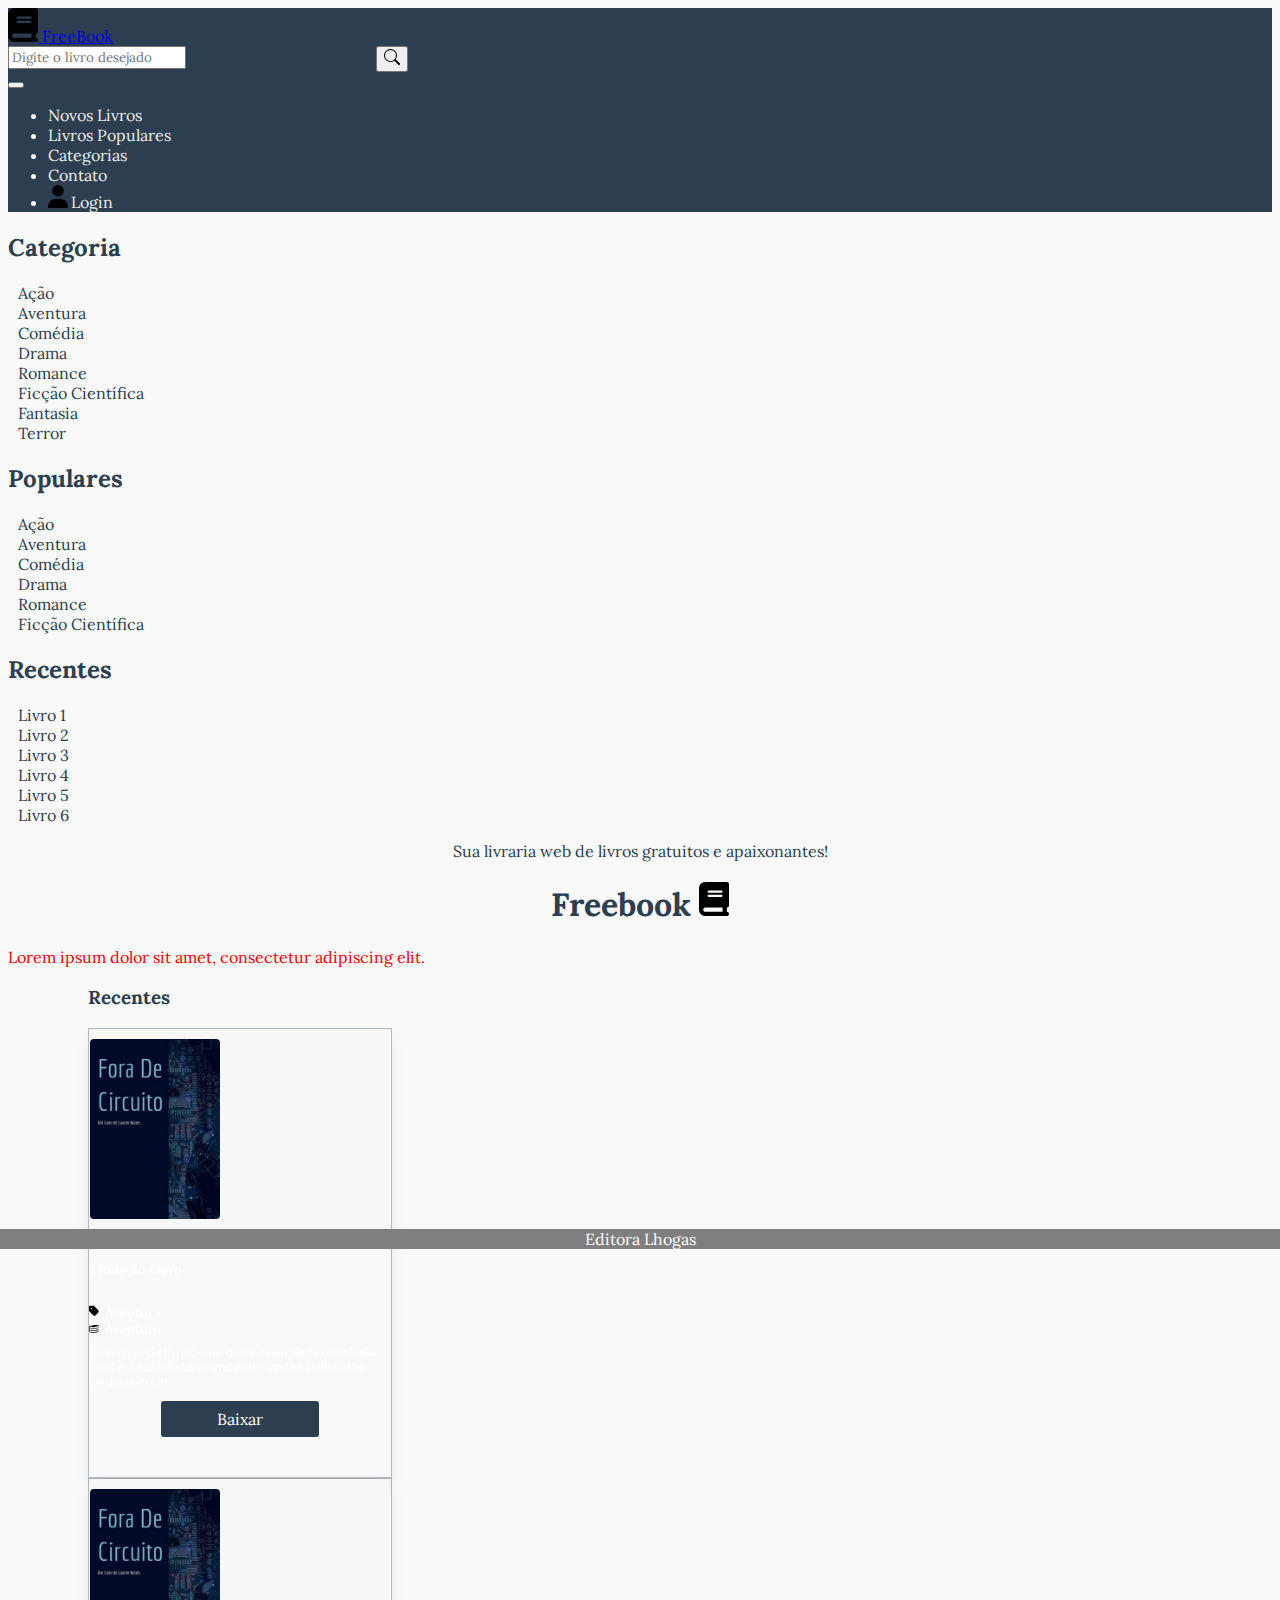
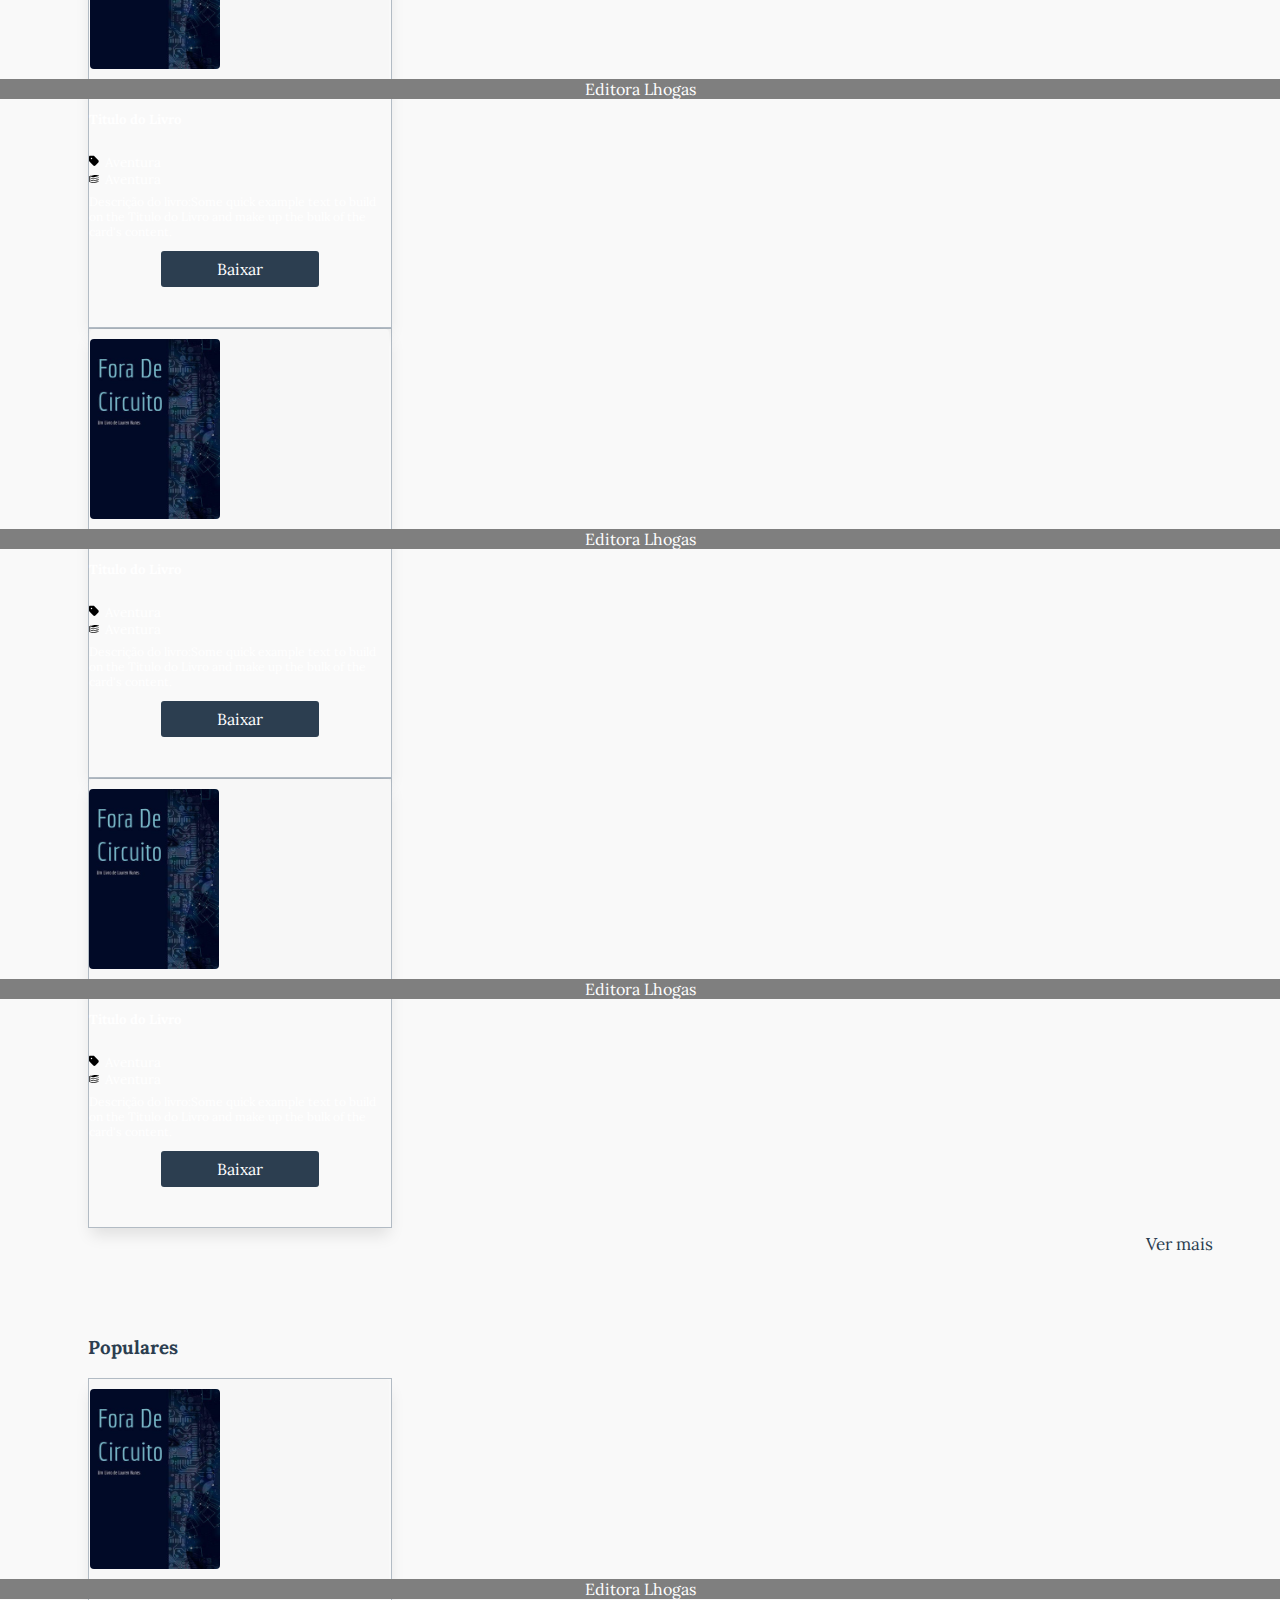
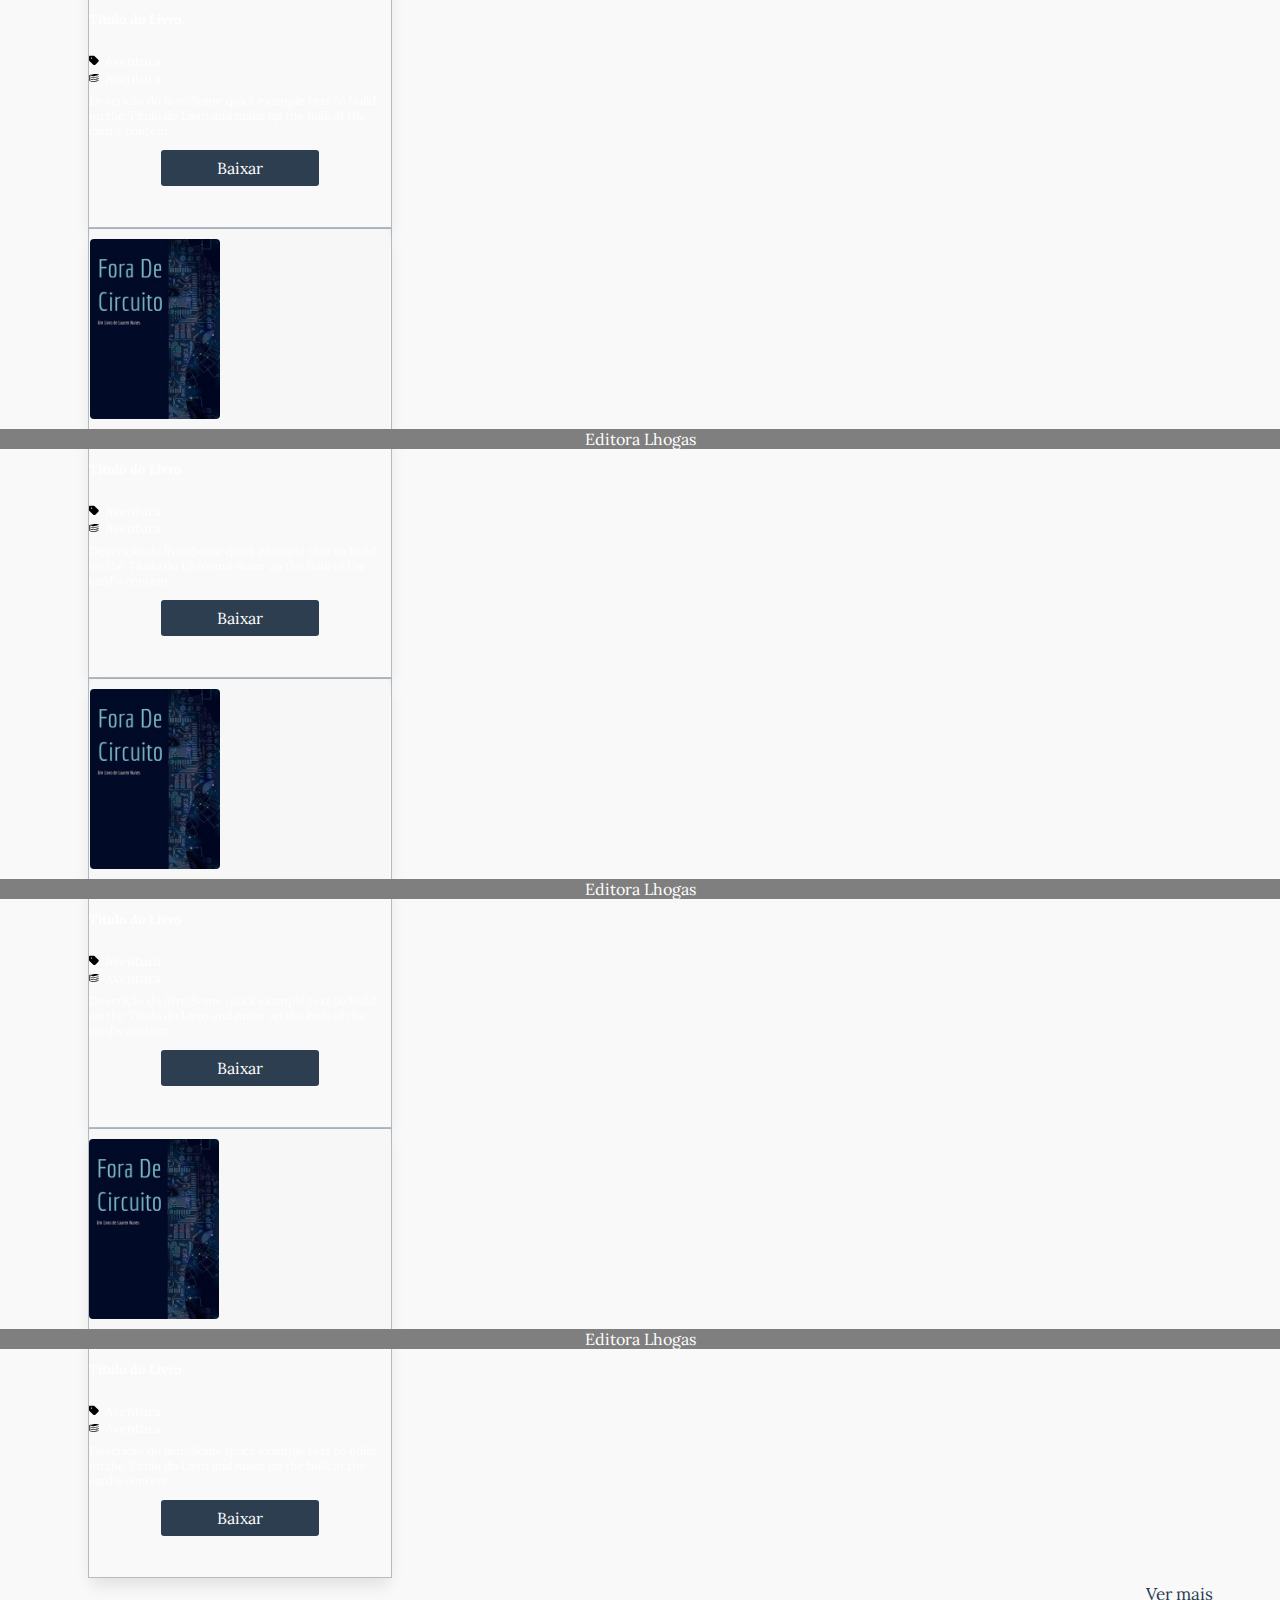
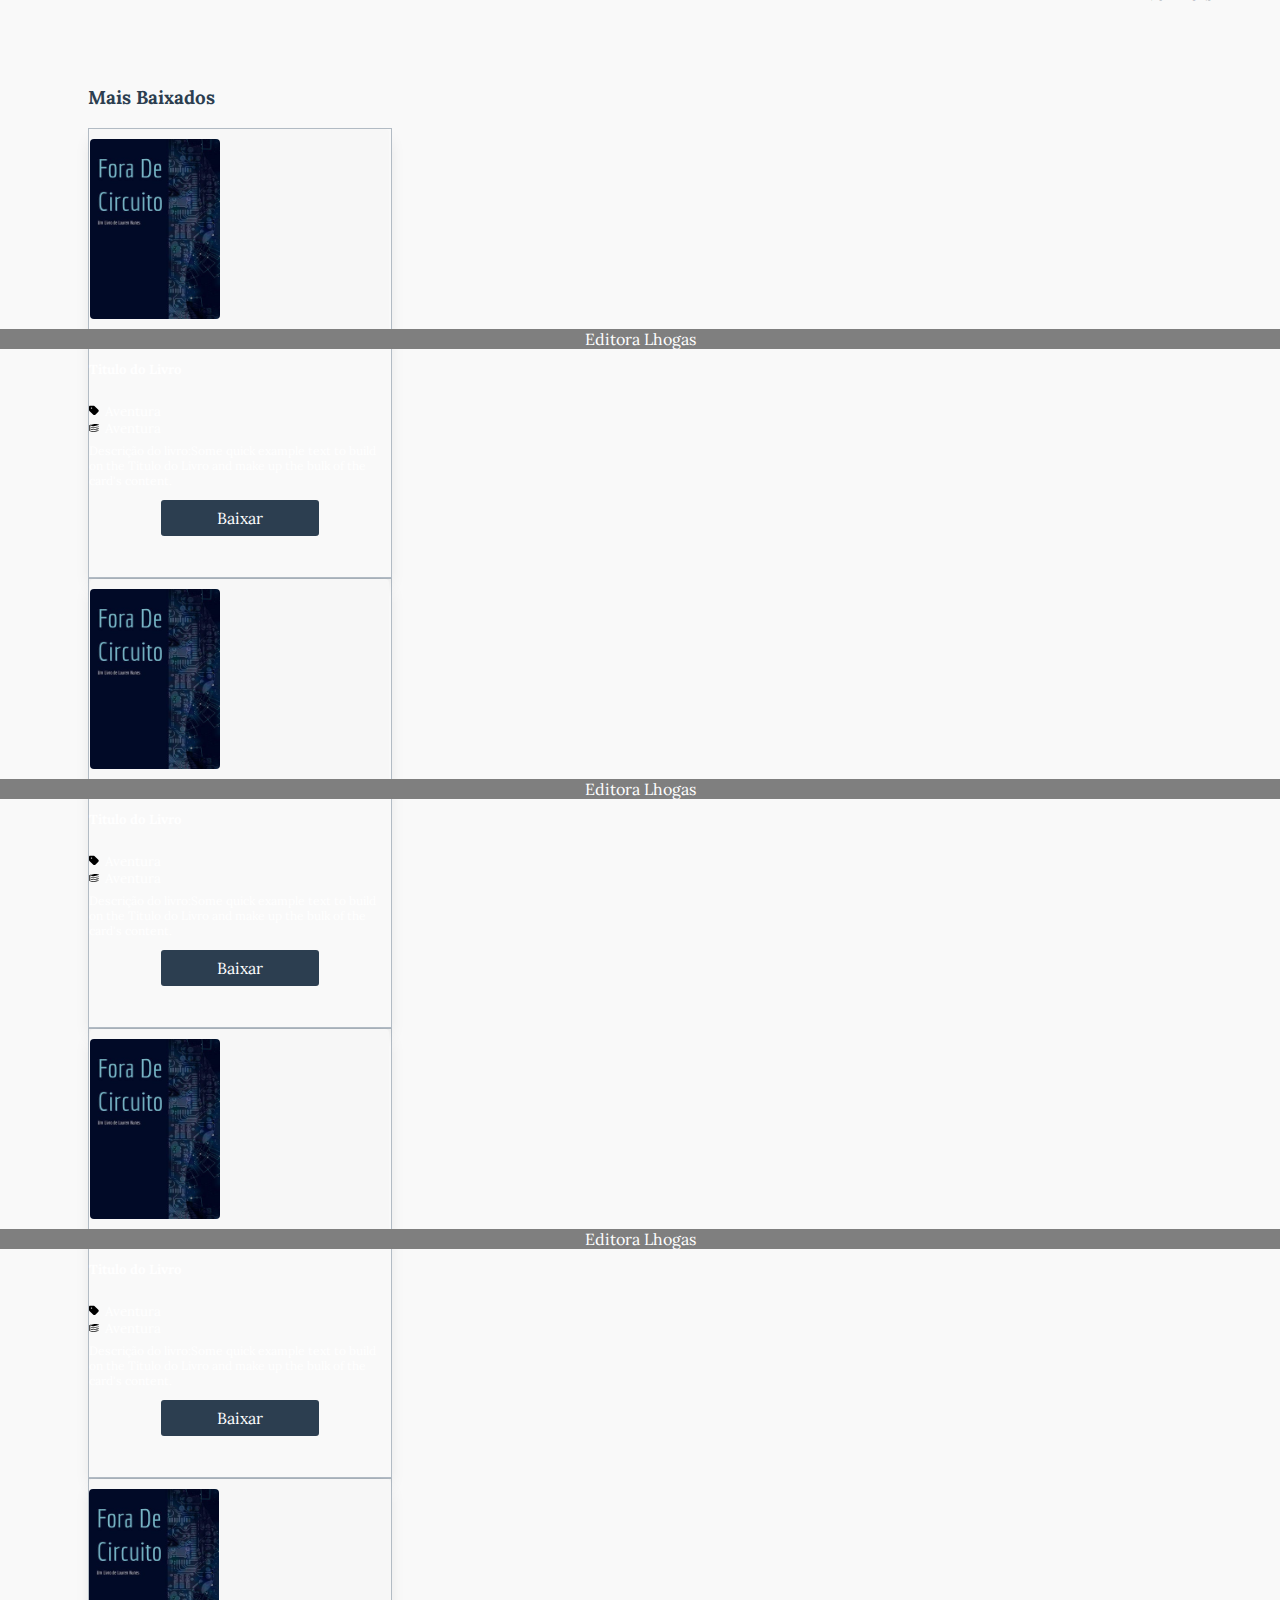
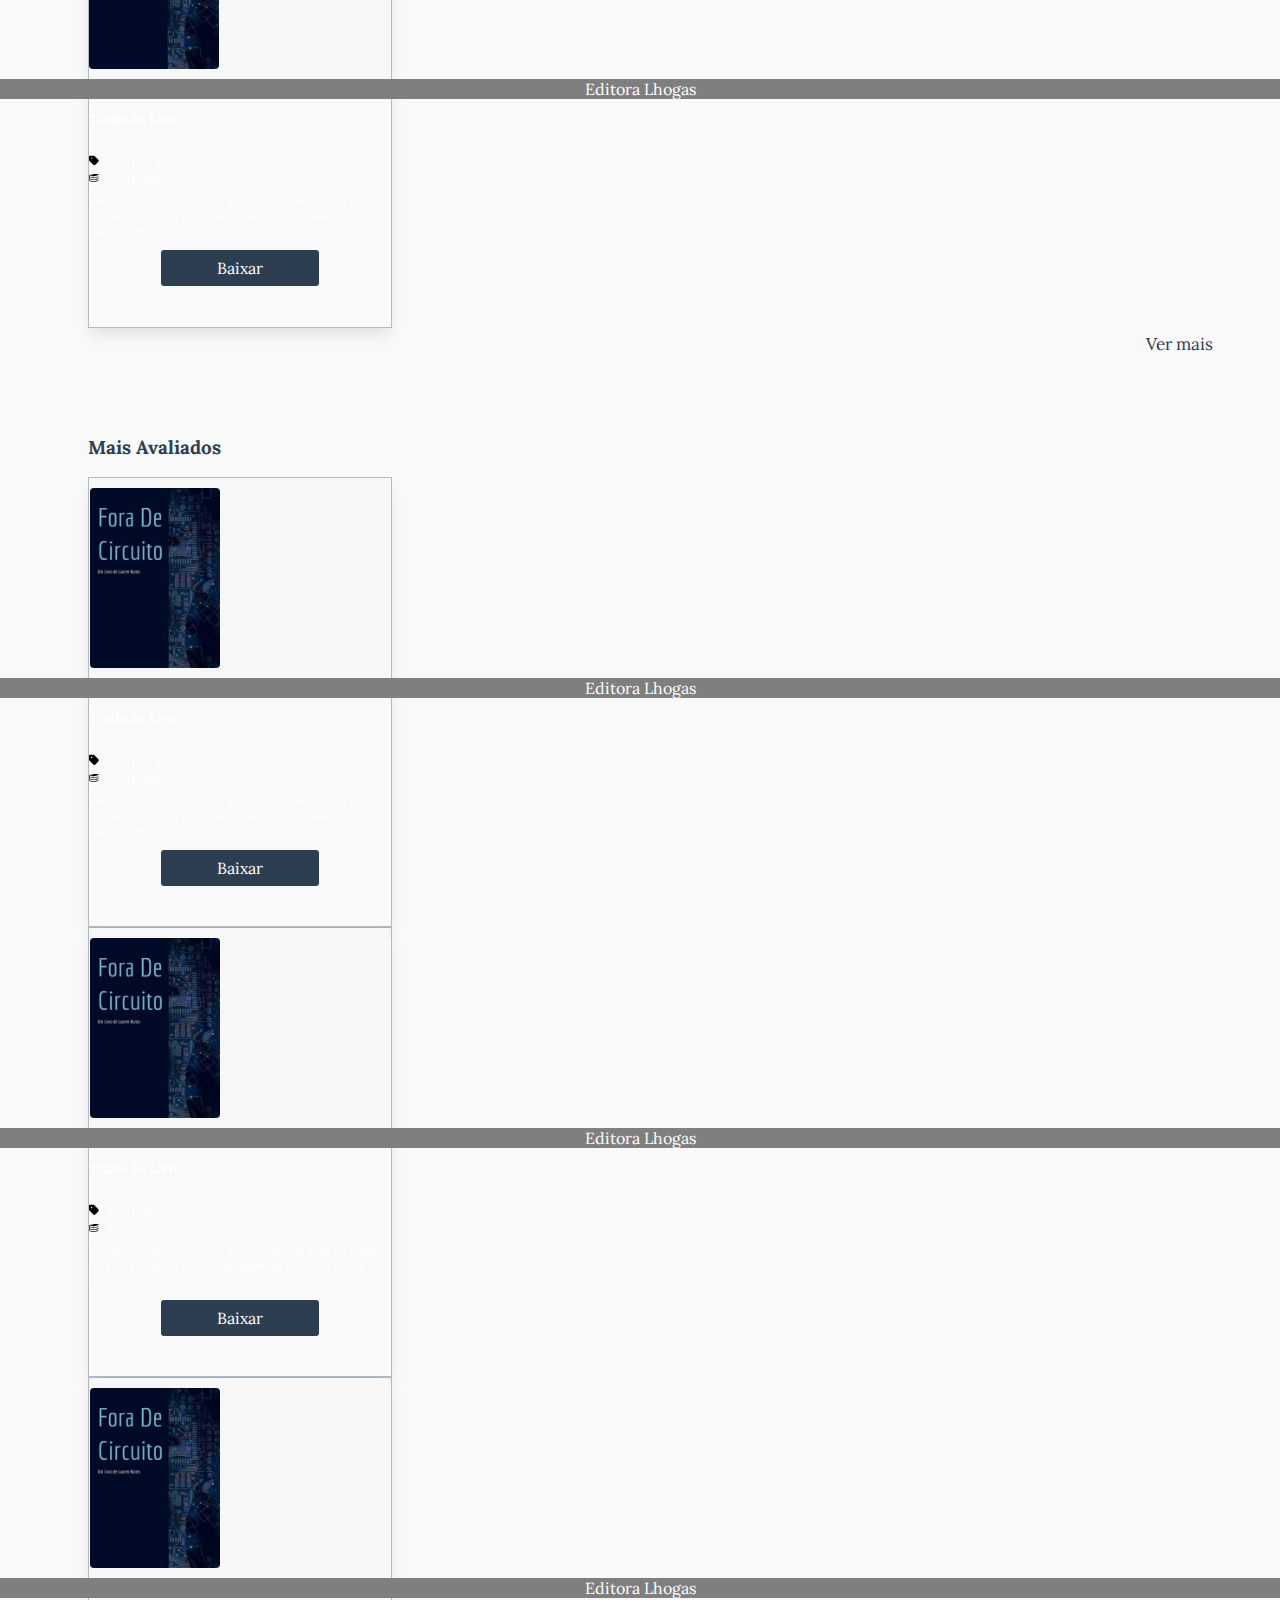
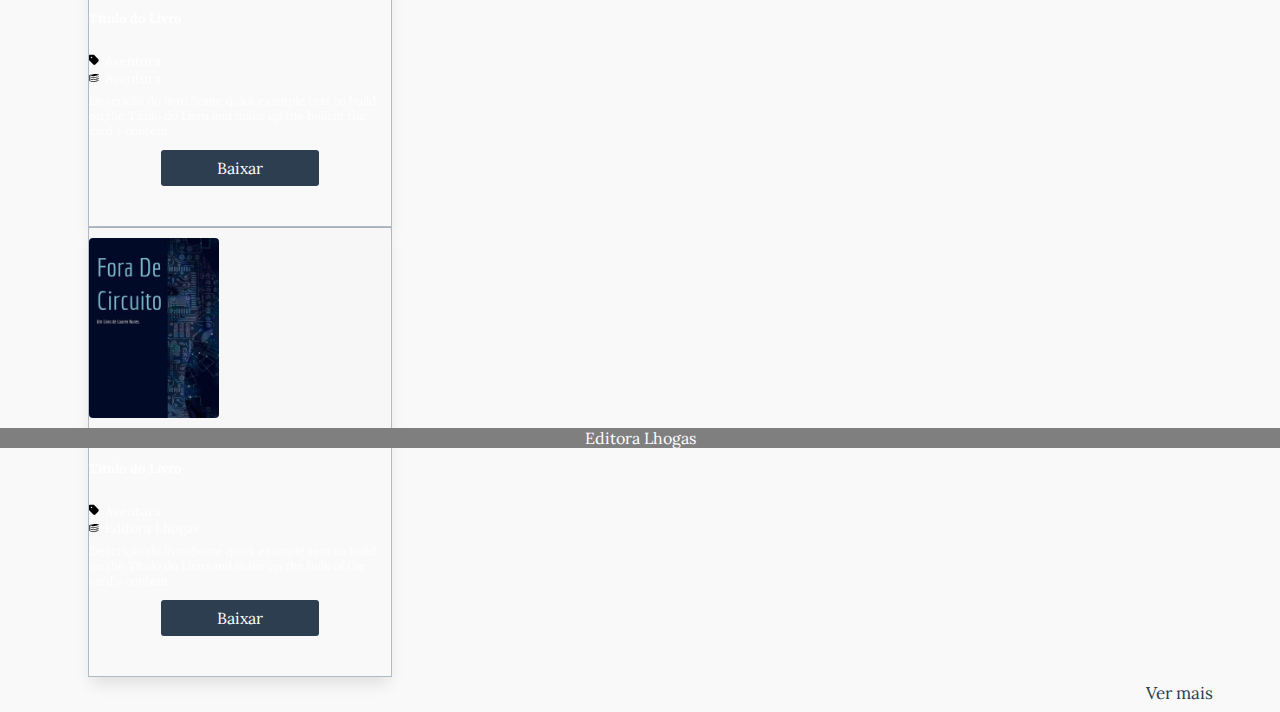
==== index.html @ 87b91952 "ajustando os cards e sessions" ====
<!DOCTYPE html>
<html lang="pt-br">
<head>
  <meta charset="UTF-8">
  <meta http-equiv="X-UA-Compatible" content="IE=edge">
  <meta name="viewport" content="width=device-width, initial-scale=1.0">
  <link rel="preconnect" href="https://fonts.googleapis.com">
  <link rel="preconnect" href="https://fonts.gstatic.com" crossorigin>
  <link href="https://fonts.googleapis.com/css2?family=Lora:wght@400;500;700&display=swap" rel="stylesheet">
  <link href="https://cdn.jsdelivr.net/npm/bootstrap@5.3.0/dist/css/bootstrap.min.css" rel="stylesheet" integrity="sha384-9ndCyUaIbzAi2FUVXJi0CjmCapSmO7SnpJef0486qhLnuZ2cdeRhO02iuK6FUUVM" crossorigin="anonymous">
  <link rel="stylesheet" href="css/style.css">
  <link rel="stylesheet" href="path/to/font-awesome/css/font-awesome.min.css">
  <title>FreeBook</title>
</head>
<body>
    <header>
      <nav class="navbar navbar-expand-lg" style="color: red;">
        <div class="container-fluid d-flex">
            <a class="navbar-brand" href="#"><img src="assets/book-solid.svg" alt="Logo FreeBook" id="logoFreeBook"> FreeBook</a>
            <form class="d-flex" role="search">
              <input class="form-control col-md-2" type="text" placeholder="Digite o livro desejado" aria-label="Search">
              <button class="btn" type="submit"><img src="assets/search.svg" alt="" class="mb-1"></button>
            </form>
            <button class="navbar-toggler" type="button" data-bs-toggle="collapse" data-bs-target="#navbarSupportedContent" aria-controls="navbarSupportedContent" aria-expanded="false" aria-label="Toggle navigation">
              <span class="navbar-toggler-icon"></span>
            </button>
            <div class="collapse navbar-collapse justify-content-between" id="navbarSupportedContent">
              <ul class="navbar-nav d-flex align-items-center">
                <li class="nav-item">
                  <a class="nav-link active" aria-current="page" href="#">Novos Livros</a>
                </li>
                <li class="nav-item">
                  <a class="nav-link active" aria-current="page" href="#">Livros Populares</a>
                </li>
                <li class="nav-item">
                  <a class="nav-link active" aria-current="page" href="#">Categorias</a>
                </li>
                <li class="nav-item">
                  <a class="nav-link active" aria-current="page" href="#">Contato</a>
                </li>
                <li class="nav-item">
                  <a class="nav-link active d-flex align-items-center" aria-current="page" href="#"><img src="assets/user-solid.svg" alt="" id="login-iconNav">Login</a></a>
                </li>
              </ul>
            </div>
        </div>
      </nav>
    </header>
    <div class="container-fluid">
      <div class="row">
        <div class="col-md-1">
          <!-- Lista no lado direito -->
          <h2>Categoria</h2>
          <ul class="" style="padding-left:10px;text-decoration:none;list-style-type:none">
            <li class=""><a href="">Ação</a></li>
            <li class=""><a href="">Aventura</a></li>
            <li class=""><a href="">Comédia</a></li>
            <li class=""><a href="">Drama</a></li>
            <li class=""><a href="">Romance</a></li>
            <li class=""><a href="">Ficção Científica</a></li>
            <li class=""><a href="">Fantasia</a></li>
            <li class=""><a href="">Terror</a></li>
          </ul>
          <h2>Populares</h2>
          <ul class="" style="padding-left:10px;text-decoration:none;list-style-type:none">
            <li class=""><a href="">Ação</a></li>
            <li class=""><a href="">Aventura</a></li>
            <li class=""><a href="">Comédia</a></li>
            <li class=""><a href="">Drama</a></li>
            <li class=""><a href="">Romance</a></li>
            <li class=""><a href="">Ficção Científica</a></li>
          </ul>
          <h2>Recentes</h2>
          <ul class="" style="padding-left:10px;text-decoration:none;list-style-type:none">
            <li class=""><a href="">Livro 1</a></li>
            <li class=""><a href="">Livro 2</a></li>
            <li class=""><a href="">Livro 3</a></li>
            <li class=""><a href="">Livro 4</a></li>
            <li class=""><a href="">Livro 5</a></li>
            <li class=""><a href="">Livro 6</a></li>
          </ul>
        </div>
        <div class="col-md-11 ">
          <!-- Conteúdo no meio da tela -->
          <p style="color:#2C3E50;text-align: center; margin-top: 10px;">Sua livraria web de livros gratuitos e apaixonantes!</p>
          <h1 style="color:#2C3E50;text-align: center;">Freebook <img src="assets/book-solid.svg" alt="Logo FreeBook" id="logoFreeBook"></h1>
          <p style="color:red;">Lorem ipsum dolor sit amet, consectetur adipiscing elit.</p>
          <div class="row" style="margin-left: 5rem; margin-bottom: 5rem;">
            <h3 style="color:#2C3E50;">Recentes</h3>
            <div class="col-xl-3 col-lg-3 col-md-4 col-sm-12">
              <div class="card" style="width: 18.86rem;height:28rem;box-shadow: 0px 10px 15px -3px rgba(0,0,0,0.1);border: 1px solid #54697e6e;">
                <div style="width: 8rem;margin: 0 auto;" class="card-container-img ">
                  <a href="" class="mx-auto">
                    <img src="assets/media_185cb84ecbce048cdc76d91c069fe151e12a98df2.jpeg" class="img-card card-img-top" alt="..." >
                    </a>
                </div>
                <div>
                  <span class="editora-card">Editora Lhogas</span>
                </div>  
                <div class="card-body">
                  <h5 class="card-title">Titulo do Livro</h5>
                  <small><img src="assets/tag-solid.svg" alt="" style="width: 10px;margin-right: 2px;"> Aventura</small>
                  <small style="display: inherit;"><img src="assets/livros-empilhados.svg" alt="" style="width: 10px;margin-right: 2px;"> Aventura</small>
                  <p class="card-text">Descrição do livro:Some quick example text to build on the Titulo do Livro and make up the bulk of the card's content.</p>
                </div>
                <div>
                  <p class="btn-visitar-livro"><a href="">Baixar</a></p>
                </div>
              </div>
            </div>
            <div class="col-xl-3 col-lg-3 col-md-4 col-sm-12">
              <div class="card" style="width: 18.86rem;height:28rem;box-shadow: 0px 10px 15px -3px rgba(0,0,0,0.1);border: 1px solid #54697e6e;">
                <div style="width: 8rem;margin: 0 auto;" class="card-container-img ">
                  <a href="" class="mx-auto">
                    <img src="assets/media_185cb84ecbce048cdc76d91c069fe151e12a98df2.jpeg" class="img-card card-img-top" alt="..." >
                    </a>
                </div>
                <div>
                  <span class="editora-card">Editora Lhogas</span>
                </div>  
                <div class="card-body">
                  <h5 class="card-title">Titulo do Livro</h5>
                  <small><img src="assets/tag-solid.svg" alt="" style="width: 10px;margin-right: 2px;"> Aventura</small>
                  <small style="display: inherit;"><img src="assets/livros-empilhados.svg" alt="" style="width: 10px;margin-right: 2px;"> Aventura</small>
                  <p class="card-text">Descrição do livro:Some quick example text to build on the Titulo do Livro and make up the bulk of the card's content.</p>
                </div>
                <div>
                  <p class="btn-visitar-livro"><a href="">Baixar</a></p>
                </div>
              </div>
            </div>
            <div class="col-xl-3 col-lg-3 col-md-4 col-sm-12">
              <div class="card" style="width: 18.86rem;height:28rem;box-shadow: 0px 10px 15px -3px rgba(0,0,0,0.1);border: 1px solid #54697e6e;">
                <div style="width: 8rem;margin: 0 auto;" class="card-container-img ">
                  <a href="" class="mx-auto">
                    <img src="assets/media_185cb84ecbce048cdc76d91c069fe151e12a98df2.jpeg" class="img-card card-img-top" alt="..." >
                    </a>
                </div>
                <div>
                  <span class="editora-card">Editora Lhogas</span>
                </div>  
                <div class="card-body">
                  <h5 class="card-title">Titulo do Livro</h5>
                  <small><img src="assets/tag-solid.svg" alt="" style="width: 10px;margin-right: 2px;"> Aventura</small>
                  <small style="display: inherit;"><img src="assets/livros-empilhados.svg" alt="" style="width: 10px;margin-right: 2px;"> Aventura</small>
                  <p class="card-text">Descrição do livro:Some quick example text to build on the Titulo do Livro and make up the bulk of the card's content.</p>
                </div>
                <div>
                  <p class="btn-visitar-livro"><a href="">Baixar</a></p>
                </div>
              </div>
            </div>
            <div class="col-xl-3 col-lg-3 col-md-4 col-sm-12">
              <div class="card" style="width: 18.86rem;height:28rem;box-shadow: 0px 10px 15px -3px rgba(0,0,0,0.1);border: 1px solid #54697e6e;">
                <div  class="card-container-img ">
                  <a href="" class="mx-auto">
                    <img src="assets/media_185cb84ecbce048cdc76d91c069fe151e12a98df2.jpeg" class="img-card card-img-top" alt="..." >
                    </a>
                </div>
                <div>
                  <span class="editora-card">Editora Lhogas</span>
                </div>  
                <div class="card-body">
                  <h5 class="card-title">Titulo do Livro</h5>
                  <small><img src="assets/tag-solid.svg" alt="" style="width: 10px;margin-right: 2px;"> Aventura</small>
                  <small style="display: inherit;"><img src="assets/livros-empilhados.svg" alt="" style="width: 10px;margin-right: 2px;"> Aventura</small>
                  <p class="card-text">Descrição do livro:Some quick example text to build on the Titulo do Livro and make up the bulk of the card's content.</p>
                </div>
                <div>
                  <p class="btn-visitar-livro"><a href="">Baixar</a></p>
                </div>
              </div>
            </div>
            <div style="width: 95%;display:flex;justify-content: end;margin-top:5px">
              <a href="" class="ver-mais-livros">Ver mais</a>
            </div>
          </div>
          <div class="row" style="margin-left: 5rem; margin-top:5rem">
            <h3 style="color:#2C3E50;">Populares</h3>
            <div class="col-xl-3 col-lg-3 col-md-4 col-sm-12">
              <div class="card" style="width: 18.86rem;height:28rem;box-shadow: 0px 10px 15px -3px rgba(0,0,0,0.1);border: 1px solid #54697e6e;">
                <div style="width: 8rem;margin: 0 auto;" class="card-container-img ">
                  <a href="" class="mx-auto">
                    <img src="assets/media_185cb84ecbce048cdc76d91c069fe151e12a98df2.jpeg" class="img-card card-img-top" alt="..." >
                    </a>
                </div>
                <div>
                  <span class="editora-card">Editora Lhogas</span>
                </div>  
                <div class="card-body">
                  <h5 class="card-title">Titulo do Livro</h5>
                  <small><img src="assets/tag-solid.svg" alt="" style="width: 10px;margin-right: 2px;"> Aventura</small>
                  <small style="display: inherit;"><img src="assets/livros-empilhados.svg" alt="" style="width: 10px;margin-right: 2px;"> Aventura</small>
                  <p class="card-text">Descrição do livro:Some quick example text to build on the Titulo do Livro and make up the bulk of the card's content.</p>
                </div>
                <div>
                  <p class="btn-visitar-livro"><a href="">Baixar</a></p>
                </div>
              </div>
            </div>
            <div class="col-xl-3 col-lg-3 col-md-4 col-sm-12">
              <div class="card" style="width: 18.86rem;height:28rem;box-shadow: 0px 10px 15px -3px rgba(0,0,0,0.1);border: 1px solid #54697e6e;">
                <div style="width: 8rem;margin: 0 auto;" class="card-container-img ">
                  <a href="" class="mx-auto">
                    <img src="assets/media_185cb84ecbce048cdc76d91c069fe151e12a98df2.jpeg" class="img-card card-img-top" alt="..." >
                    </a>
                </div>
                <div>
                <span class="editora-card">Editora Lhogas</span>
                </div>  
                <div class="card-body">
                  <h5 class="card-title">Titulo do Livro</h5>
                  <small><img src="assets/tag-solid.svg" alt="" style="width: 10px;margin-right: 2px;"> Aventura</small>
                  <small style="display: inherit;"><img src="assets/livros-empilhados.svg" alt="" style="width: 10px;margin-right: 2px;"> Aventura</small>
                  <p class="card-text">Descrição do livro:Some quick example text to build on the Titulo do Livro and make up the bulk of the card's content.</p>
                </div>
                <div>
                  <p class="btn-visitar-livro"><a href="">Baixar</a></p>
                </div>
              </div>
            </div>
            <div class="col-xl-3 col-lg-3 col-md-4 col-sm-12">
              <div class="card" style="width: 18.86rem;height:28rem;box-shadow: 0px 10px 15px -3px rgba(0,0,0,0.1);border: 1px solid #54697e6e;">
                <div style="width: 8rem;margin: 0 auto;" class="card-container-img ">
                  <a href="" class="mx-auto">
                    <img src="assets/media_185cb84ecbce048cdc76d91c069fe151e12a98df2.jpeg" class="img-card card-img-top" alt="..." >
                    </a>
                </div>
                <div>
                  <span class="editora-card">Editora Lhogas</span>
                </div>  
                <div class="card-body">
                  <h5 class="card-title">Titulo do Livro</h5>
                  <small><img src="assets/tag-solid.svg" alt="" style="width: 10px;margin-right: 2px;"> Aventura</small>
                  <small style="display: inherit;"><img src="assets/livros-empilhados.svg" alt="" style="width: 10px;margin-right: 2px;"> Aventura</small>
                  <p class="card-text">Descrição do livro:Some quick example text to build on the Titulo do Livro and make up the bulk of the card's content.</p>
                </div>
                <div>
                  <p class="btn-visitar-livro"><a href="">Baixar</a></p>
                </div>
              </div>
            </div>
            <div class="col-xl-3 col-lg-3 col-md-4 col-sm-12">
              <div class="card" style="width: 18.86rem;height:28rem;box-shadow: 0px 10px 15px -3px rgba(0,0,0,0.1);border: 1px solid #54697e6e;">
                <div  class="card-container-img ">
                  <a href="" class="mx-auto">
                    <img src="assets/media_185cb84ecbce048cdc76d91c069fe151e12a98df2.jpeg" class="img-card card-img-top" alt="..." >
                    </a>
                </div>
                <div>
                  <span class="editora-card">Editora Lhogas</span>
                </div>  
                <div class="card-body">
                  <h5 class="card-title">Titulo do Livro</h5>
                  <small><img src="assets/tag-solid.svg" alt="" style="width: 10px;margin-right: 2px;"> Aventura</small>
                  <small style="display: inherit;"><img src="assets/livros-empilhados.svg" alt="" style="width: 10px;margin-right: 2px;"> Aventura</small>
                  <p class="card-text">Descrição do livro:Some quick example text to build on the Titulo do Livro and make up the bulk of the card's content.</p>
                </div>
                <div>
                  <p class="btn-visitar-livro"><a href="">Baixar</a></p>
                </div>
              </div>
            </div>
            <div style="width: 95%;display:flex;justify-content: end;margin-top:5px">
              <a href="" class="ver-mais-livros">Ver mais</a>
            </div>
          </div>
          <div class="row" style="margin-left: 5rem; margin-top:5rem">
            <h3 style="color:#2C3E50;">Mais Baixados</h3>
            <div class="col-xl-3 col-lg-3 col-md-4 col-sm-12">
              <div class="card" style="width: 18.86rem;height:28rem;box-shadow: 0px 10px 15px -3px rgba(0,0,0,0.1);border: 1px solid #54697e6e;">
                <div style="width: 8rem;margin: 0 auto;" class="card-container-img ">
                  <a href="" class="mx-auto">
                    <img src="assets/media_185cb84ecbce048cdc76d91c069fe151e12a98df2.jpeg" class="img-card card-img-top" alt="..." >
                    </a>
                </div>
                <div>
                  <span class="editora-card">Editora Lhogas</span>
                </div>  
                <div class="card-body">
                  <h5 class="card-title">Titulo do Livro</h5>
                  <small><img src="assets/tag-solid.svg" alt="" style="width: 10px;margin-right: 2px;"> Aventura</small>
                  <small style="display: inherit;"><img src="assets/livros-empilhados.svg" alt="" style="width: 10px;margin-right: 2px;"> Aventura</small>
                  <p class="card-text">Descrição do livro:Some quick example text to build on the Titulo do Livro and make up the bulk of the card's content.</p>
                </div>
                <div>
                  <p class="btn-visitar-livro"><a href="">Baixar</a></p>
                </div>
              </div>
            </div>
            <div class="col-xl-3 col-lg-3 col-md-4 col-sm-12">
              <div class="card" style="width: 18.86rem;height:28rem;box-shadow: 0px 10px 15px -3px rgba(0,0,0,0.1);border: 1px solid #54697e6e;">
                <div style="width: 8rem;margin: 0 auto;" class="card-container-img ">
                  <a href="" class="mx-auto">
                    <img src="assets/media_185cb84ecbce048cdc76d91c069fe151e12a98df2.jpeg" class="img-card card-img-top" alt="..." >
                    </a>
                </div>
                <div>
                  <span class="editora-card">Editora Lhogas</span>
                </div>  
                <div class="card-body">
                  <h5 class="card-title">Titulo do Livro</h5>
                  <small><img src="assets/tag-solid.svg" alt="" style="width: 10px;margin-right: 2px;"> Aventura</small>
                  <small style="display: inherit;"><img src="assets/livros-empilhados.svg" alt="" style="width: 10px;margin-right: 2px;"> Aventura</small>
                  <p class="card-text">Descrição do livro:Some quick example text to build on the Titulo do Livro and make up the bulk of the card's content.</p>
                </div>
                <div>
                  <p class="btn-visitar-livro"><a href="">Baixar</a></p>
                </div>
              </div>
            </div>
            <div class="col-xl-3 col-lg-3 col-md-4 col-sm-12">
              <div class="card" style="width: 18.86rem;height:28rem;box-shadow: 0px 10px 15px -3px rgba(0,0,0,0.1);border: 1px solid #54697e6e;">
                <div style="width: 8rem;margin: 0 auto;" class="card-container-img ">
                  <a href="" class="mx-auto">
                    <img src="assets/media_185cb84ecbce048cdc76d91c069fe151e12a98df2.jpeg" class="img-card card-img-top" alt="..." >
                    </a>
                </div>
                <div>
                  <span class="editora-card">Editora Lhogas</span>
                </div>  
                <div class="card-body">
                  <h5 class="card-title">Titulo do Livro</h5>
                  <small><img src="assets/tag-solid.svg" alt="" style="width: 10px;margin-right: 2px;"> Aventura</small>
                  <small style="display: inherit;"><img src="assets/livros-empilhados.svg" alt="" style="width: 10px;margin-right: 2px;"> Aventura</small>
                  <p class="card-text">Descrição do livro:Some quick example text to build on the Titulo do Livro and make up the bulk of the card's content.</p>
                </div>
                <div>
                  <p class="btn-visitar-livro"><a href="">Baixar</a></p>
                </div>
              </div>
            </div>
            <div class="col-xl-3 col-lg-3 col-md-4 col-sm-12">
              <div class="card" style="width: 18.86rem;height:28rem;box-shadow: 0px 10px 15px -3px rgba(0,0,0,0.1);border: 1px solid #54697e6e;">
                <div  class="card-container-img ">
                  <a href="" class="mx-auto">
                    <img src="assets/media_185cb84ecbce048cdc76d91c069fe151e12a98df2.jpeg" class="img-card card-img-top" alt="..." >
                    </a>
                </div>
                <div>
                  <span class="editora-card">Editora Lhogas</span>
                </div>  
                <div class="card-body">
                  <h5 class="card-title">Titulo do Livro</h5>
                  <small><img src="assets/tag-solid.svg" alt="" style="width: 10px;margin-right: 2px;"> Aventura</small>
                  <small style="display: inherit;"><img src="assets/livros-empilhados.svg" alt="" style="width: 10px;margin-right: 2px;"> Aventura</small>
                  <p class="card-text">Descrição do livro:Some quick example text to build on the Titulo do Livro and make up the bulk of the card's content.</p>
                </div>
                <div>
                  <p class="btn-visitar-livro"><a href="">Baixar</a></p>
                </div>
              </div>
            </div>
            <div style="width: 95%;display:flex;justify-content: end;margin-top:5px">
              <a href="" class="ver-mais-livros">Ver mais</a>
            </div>
          </div>
          <div class="row" style="margin-left: 5rem; margin-top:5rem">
            <h3 style="color:#2C3E50;">Mais Avaliados</h3>
            <div class="col-xl-3 col-lg-3 col-md-4 col-sm-12">
              <div class="card" style="width: 18.86rem;height:28rem;box-shadow: 0px 10px 15px -3px rgba(0,0,0,0.1);border: 1px solid #54697e6e;">
                <div style="width: 8rem;margin: 0 auto;" class="card-container-img ">
                  <a href="" class="mx-auto">
                    <img src="assets/media_185cb84ecbce048cdc76d91c069fe151e12a98df2.jpeg" class="img-card card-img-top" alt="..." >
                    </a>
                </div>
                <div>
                  <span class="editora-card">Editora Lhogas</span>
                </div>  
                <div class="card-body">
                  <h5 class="card-title">Titulo do Livro</h5>
                  <small><img src="assets/tag-solid.svg" alt="" style="width: 10px;margin-right: 2px;"> Aventura</small>
                  <small style="display: inherit;"><img src="assets/livros-empilhados.svg" alt="" style="width: 10px;margin-right: 2px;"> Aventura</small>
                  <p class="card-text">Descrição do livro:Some quick example text to build on the Titulo do Livro and make up the bulk of the card's content.</p>
                </div>
                <div>
                  <p class="btn-visitar-livro"><a href="">Baixar</a></p>
                </div>
              </div>
            </div>
            <div class="col-xl-3 col-lg-3 col-md-4 col-sm-12">
              <div class="card" style="width: 18.86rem;height:28rem;box-shadow: 0px 10px 15px -3px rgba(0,0,0,0.1);border: 1px solid #54697e6e;">
                <div style="width: 8rem;margin: 0 auto;" class="card-container-img ">
                  <a href="" class="mx-auto">
                    <img src="assets/media_185cb84ecbce048cdc76d91c069fe151e12a98df2.jpeg" class="img-card card-img-top" alt="..." >
                    </a>
                </div>
                <div>
                  <span class="editora-card">Editora Lhogas</span>
                </div>  
                <div class="card-body">
                  <h5 class="card-title">Titulo do Livro</h5>
                  <small><img src="assets/tag-solid.svg" alt="" style="width: 10px;margin-right: 2px;"> Aventura</small>
                  <small style="display: inherit;"><img src="assets/livros-empilhados.svg" alt="" style="width: 10px;margin-right: 2px;"> Aventura</small>
                  <p class="card-text">Descrição do livro:Some quick example text to build on the Titulo do Livro and make up the bulk of the card's content.</p>
                </div>
                <div>
                  <p class="btn-visitar-livro"><a href="">Baixar</a></p>
                </div>
              </div>
            </div>
            <div class="col-xl-3 col-lg-3 col-md-4 col-sm-12">
              <div class="card" style="width: 18.86rem;height:28rem;box-shadow: 0px 10px 15px -3px rgba(0,0,0,0.1);border: 1px solid #54697e6e;">
                <div style="width: 8rem;margin: 0 auto;" class="card-container-img ">
                  <a href="" class="mx-auto">
                    <img src="assets/media_185cb84ecbce048cdc76d91c069fe151e12a98df2.jpeg" class="img-card card-img-top" alt="..." >
                    </a>
                </div>
                <div>
                  <span class="editora-card">Editora Lhogas</span>
                </div>  
                <div class="card-body">
                  <h5 class="card-title">Titulo do Livro</h5>
                  <small><img src="assets/tag-solid.svg" alt="" style="width: 10px;margin-right: 2px;"> Aventura</small>
                  <small style="display: inherit;"><img src="assets/livros-empilhados.svg" alt="" style="width: 10px;margin-right: 2px;"> Aventura</small>
                  <p class="card-text">Descrição do livro:Some quick example text to build on the Titulo do Livro and make up the bulk of the card's content.</p>
                </div>
                <div>
                  <p class="btn-visitar-livro"><a href="">Baixar</a></p>
                </div>
              </div>
            </div>
            <div class="col-xl-3 col-lg-3 col-md-4 col-sm-12">
              <div class="card" style="width: 18.86rem;height:28rem;box-shadow: 0px 10px 15px -3px rgba(0,0,0,0.1);border: 1px solid #54697e6e;">
                <div  class="card-container-img ">
                  <a href="" class="mx-auto">
                    <img src="assets/media_185cb84ecbce048cdc76d91c069fe151e12a98df2.jpeg" class="img-card card-img-top" alt="..." >
                    </a>
                </div>
                <div>
                  <span class="editora-card">Editora Lhogas</span>
                </div>  
                <div class="card-body">
                  <h5 class="card-title">Titulo do Livro</h5>
                  <div>
                    <small><img src="assets/tag-solid.svg" alt="" style="width: 10px;margin-right: 2px;"> Aventura</small>
                    <small style="display: inherit;"><img src="assets/livros-empilhados.svg" alt="" style="width: 10px;margin-right: 2px;"> Editora Lhogas</small>
                  </div>
                  <p class="card-text">Descrição do livro:Some quick example text to build on the Titulo do Livro and make up the bulk of the card's content.</p>
                </div>
                <div>
                  <p class="btn-visitar-livro"><a href="">Baixar</a></p>
                </div>
              </div>
            </div>
            <div style="width: 95%;display:flex;justify-content: end;margin-top:5px">
              <a href="" class="ver-mais-livros">Ver mais</a>
            </div>
          </div>
        </div>
      </div>
    </div>
          
         
       
    

    
    



  <script src="https://code.jquery.com/jquery-3.7.0.min.js" integrity="sha256-2Pmvv0kuTBOenSvLm6bvfBSSHrUJ+3A7x6P5Ebd07/g=" crossorigin="anonymous"></script>
  <script src="https://cdn.jsdelivr.net/npm/bootstrap@5.3.0/dist/js/bootstrap.bundle.min.js" integrity="sha384-geWF76RCwLtnZ8qwWowPQNguL3RmwHVBC9FhGdlKrxdiJJigb/j/68SIy3Te4Bkz" crossorigin="anonymous"></script>
</body>
</html>
---- css/style.css ----
* {
   font-family: 'Lora', serif;
  }

.navbar-expand-lg {
  background-color: #2C3E50;
  color: white;
}

#logoFreeBook {
  width: 30px;
  color: white !important;
}


.nav-link {
  color: #EDEDED !important;
}

img#login-iconNav {
  width: 20px;
  margin-right: 3px;
}

.container-fluid {
  color: white;
}  

.btn {
  position: absolute;
  right: 0;
  outline: none;
}

form {
position: relative; 
width: 400px;
}

.categoria a{
  text-decoration: none;
  color: #2C3E50;
  transition: .5s;
}
li > a {
  text-decoration: none;
  color:#2C3E50;
  transition: .5s;
}

li > a:hover {
  color:#A7A7A7;
}

.categoria a:hover {
  color: #A7A7A7;
}

h2 {
  color:#2C3E50;
}



body {
  background-color: #F9F9F9;
}



.img-card {
  width: 130px;
  height: 180px;
  border-radius: 4px;
  margin: 0 auto;
  display: flex;
  margin-bottom: 20px;
  margin-top:10px; 
}

.card-container-img {
  min-width: 18.7rem;
  background-color: #F7F7F7;
  margin: 0 auto;
  display: flex;
  text-align: center;
  border-radius: 4px 4px 0px 0px;
}

.card-text {
  margin-top: 6px;
  font-size: 12px;
}

.btn-visitar-livro {
  width: 150px;
  text-align: center;
  background-color: #cecece;
  margin: 0 auto;
  margin-bottom: 1rem;
  border-radius: 3px;
  padding: 8px 4px 8px 4px;width: 150px;
  text-align: center;
  background-color: #2C3E50;
  margin: 0 auto;
  margin-bottom: 1rem;
  border-radius: 3px;
  padding: 8px 4px;
  transition: .5s;
}

.btn-visitar-livro:hover{
  background-color: #3F556B;
}

.btn-visitar-livro a{
  text-decoration: none;
  color: white;
}

.editora-card {
  position: absolute;
  left: 0;
  right: 0;
  transform: translateY(-50%);
  text-align: center;
  background-color: #7F7F7F;
  color: white;
}

.ver-mais-livros {
  text-decoration: none;
  color: #2C3E50;
  font-size: 17px;
}
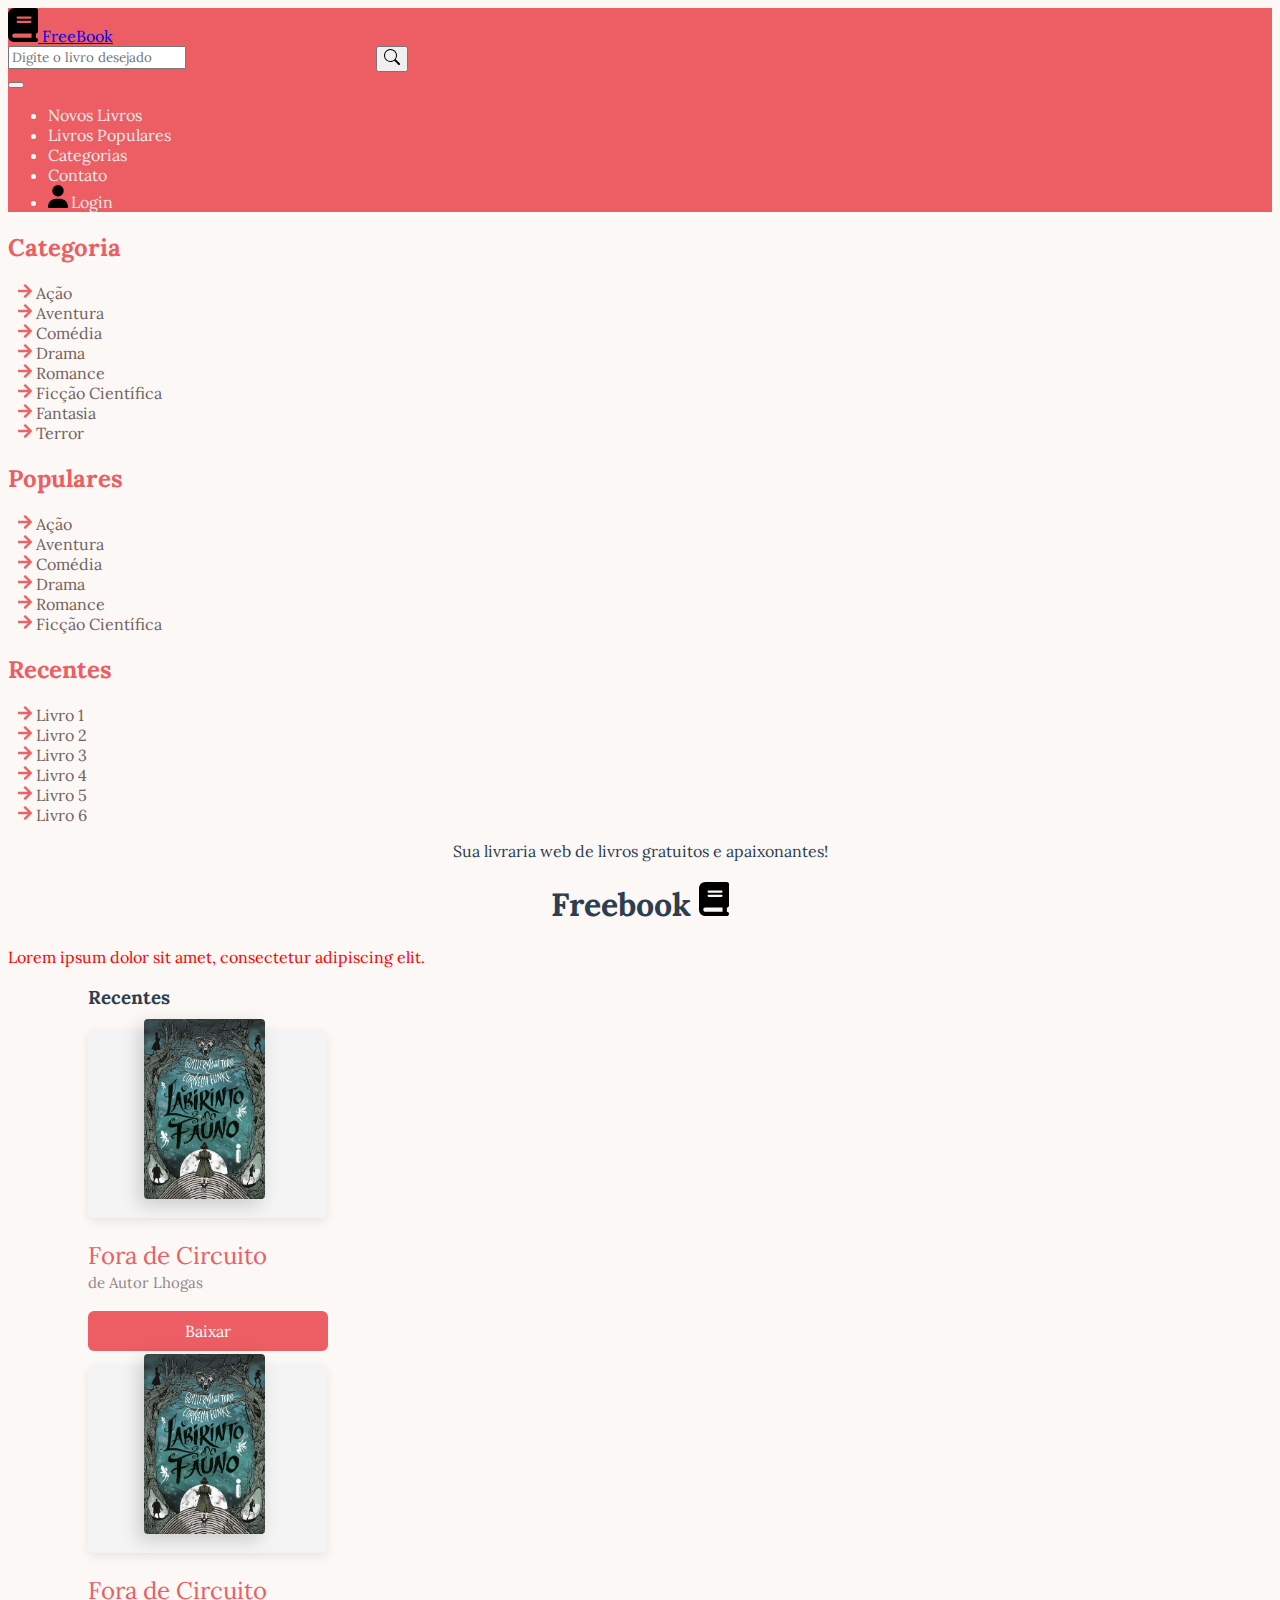
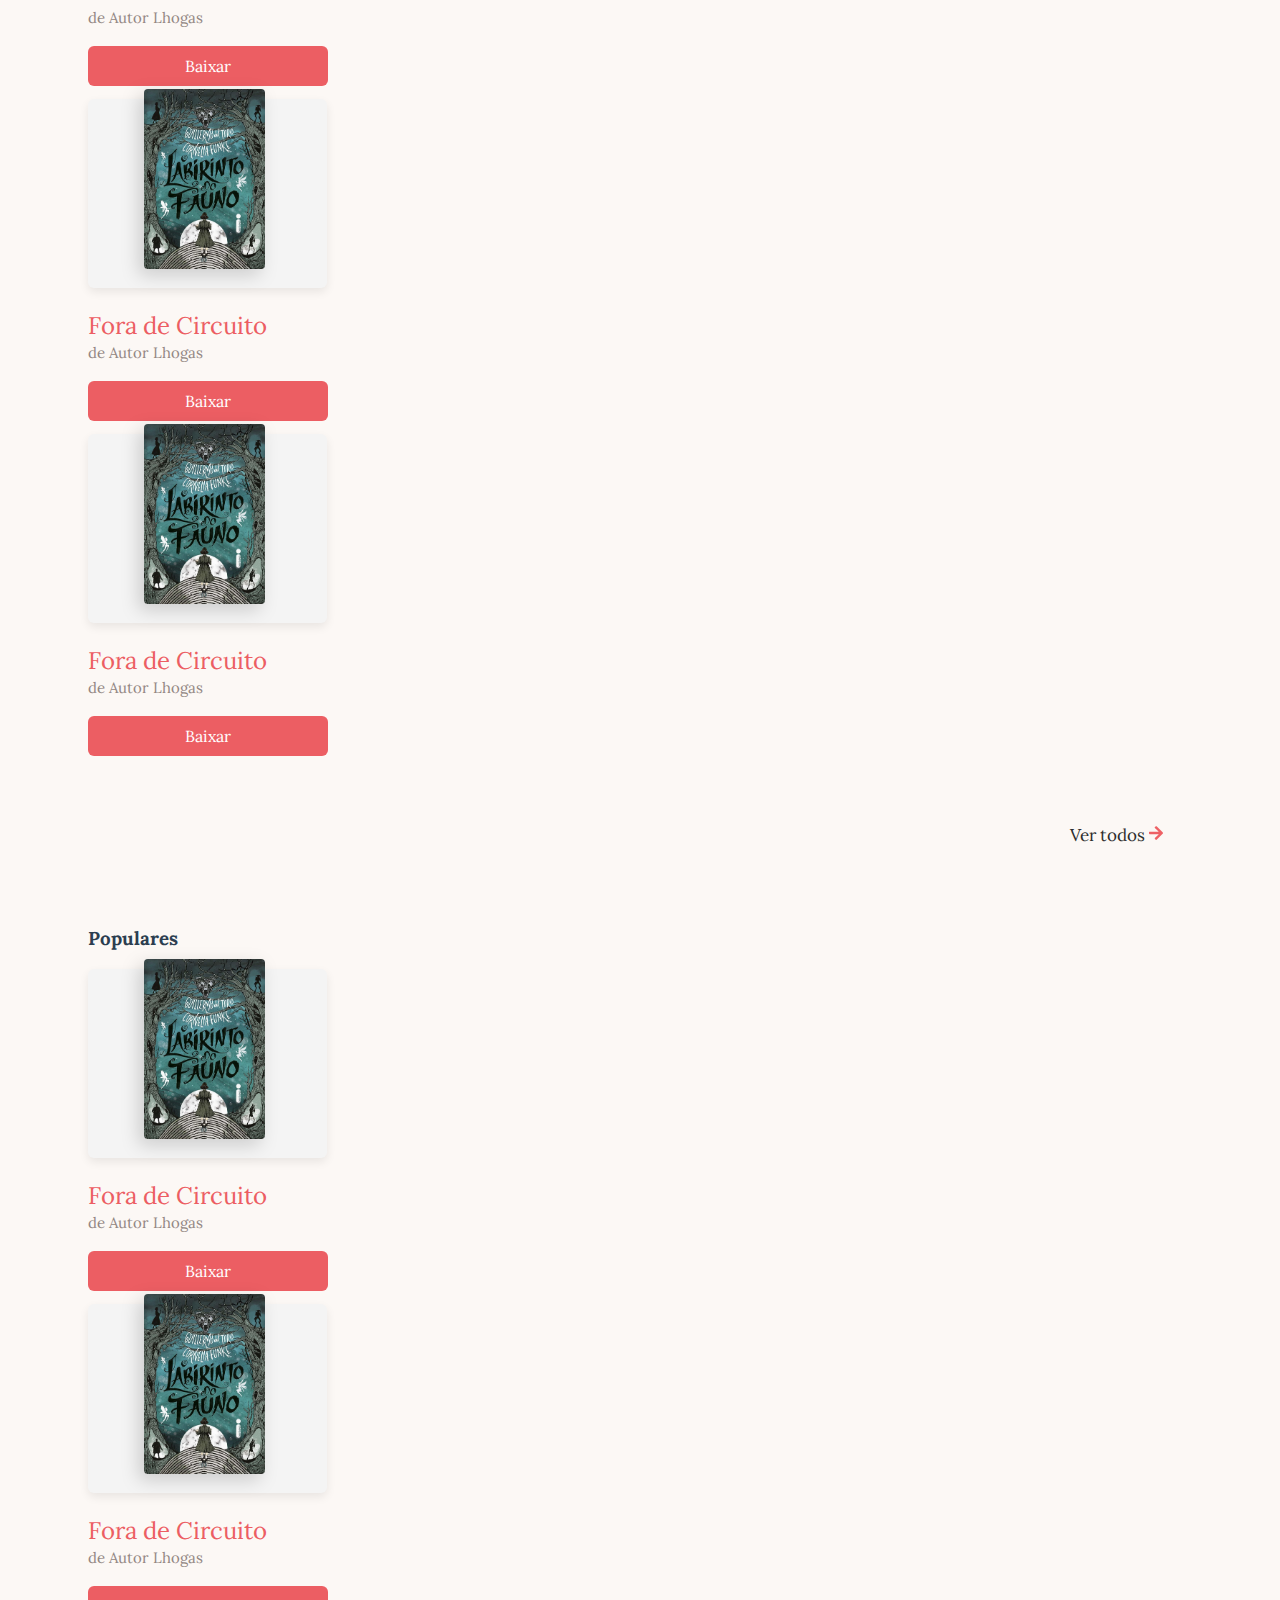
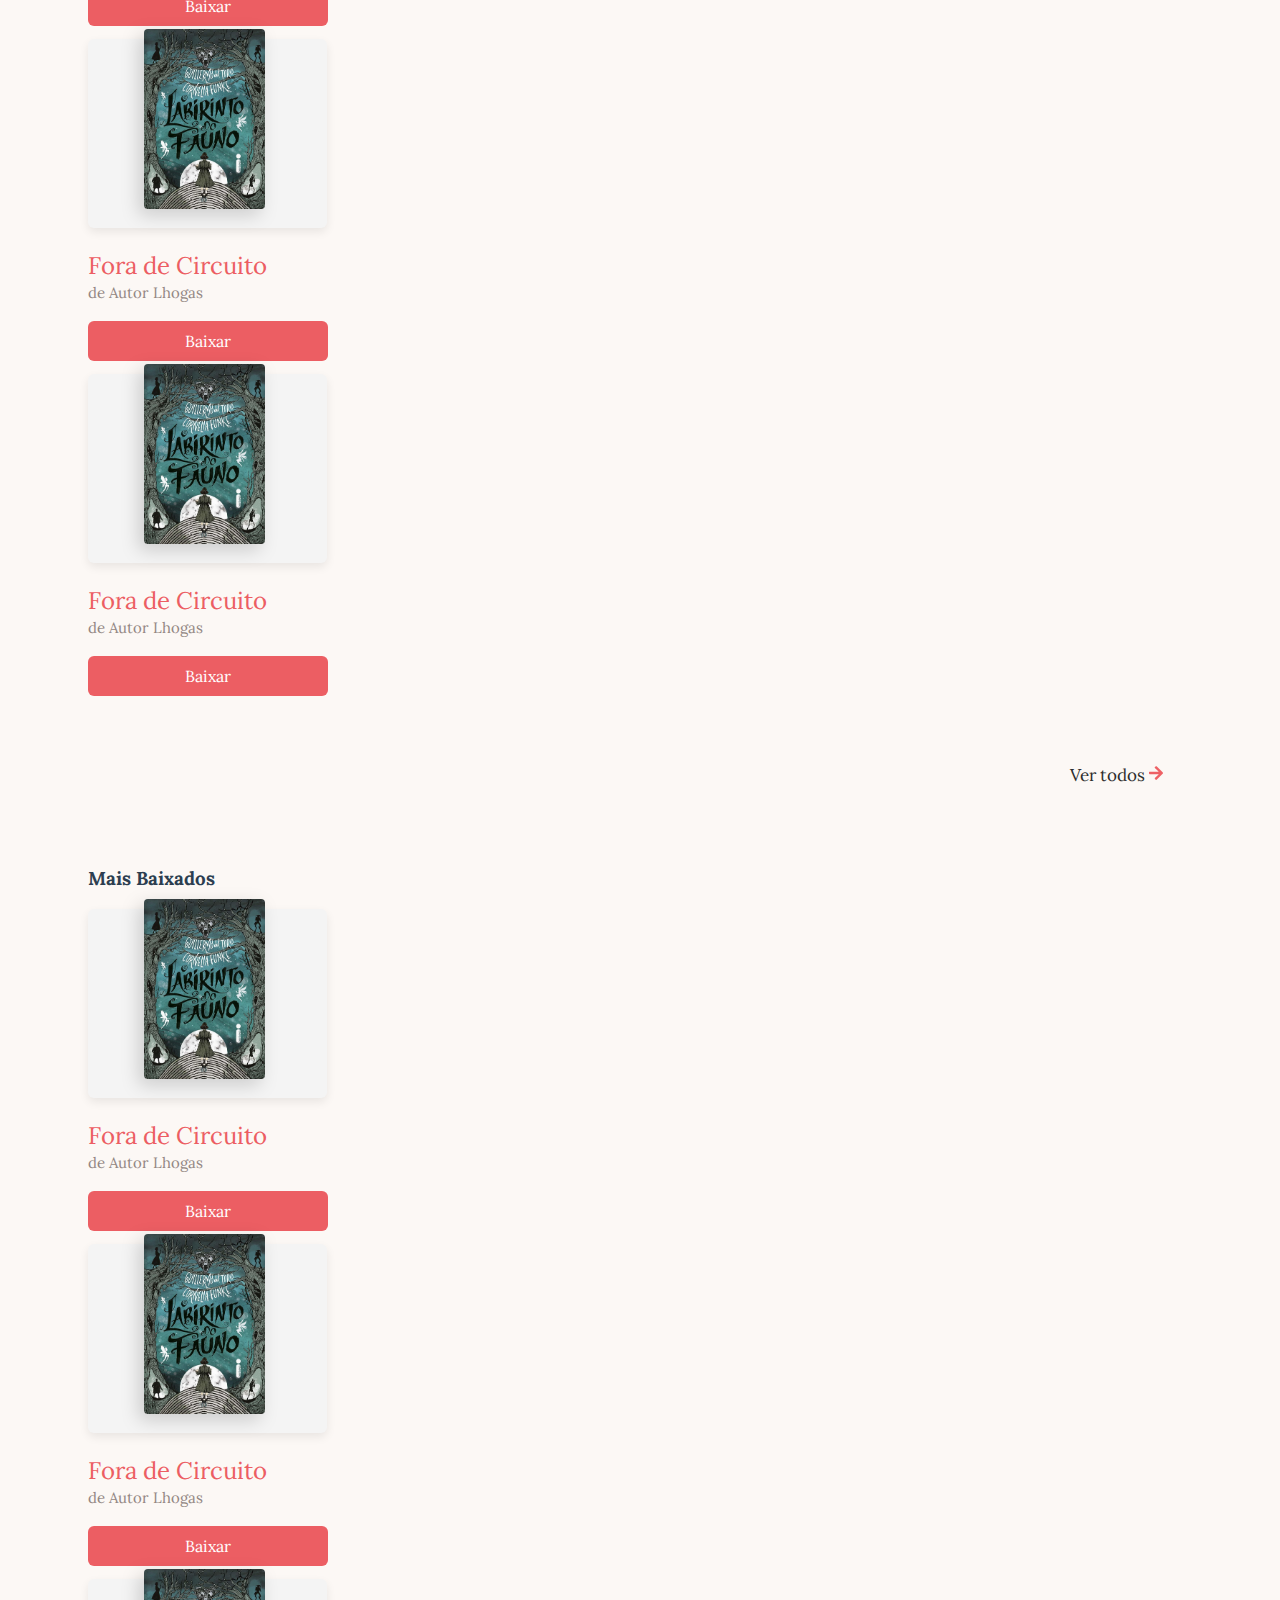
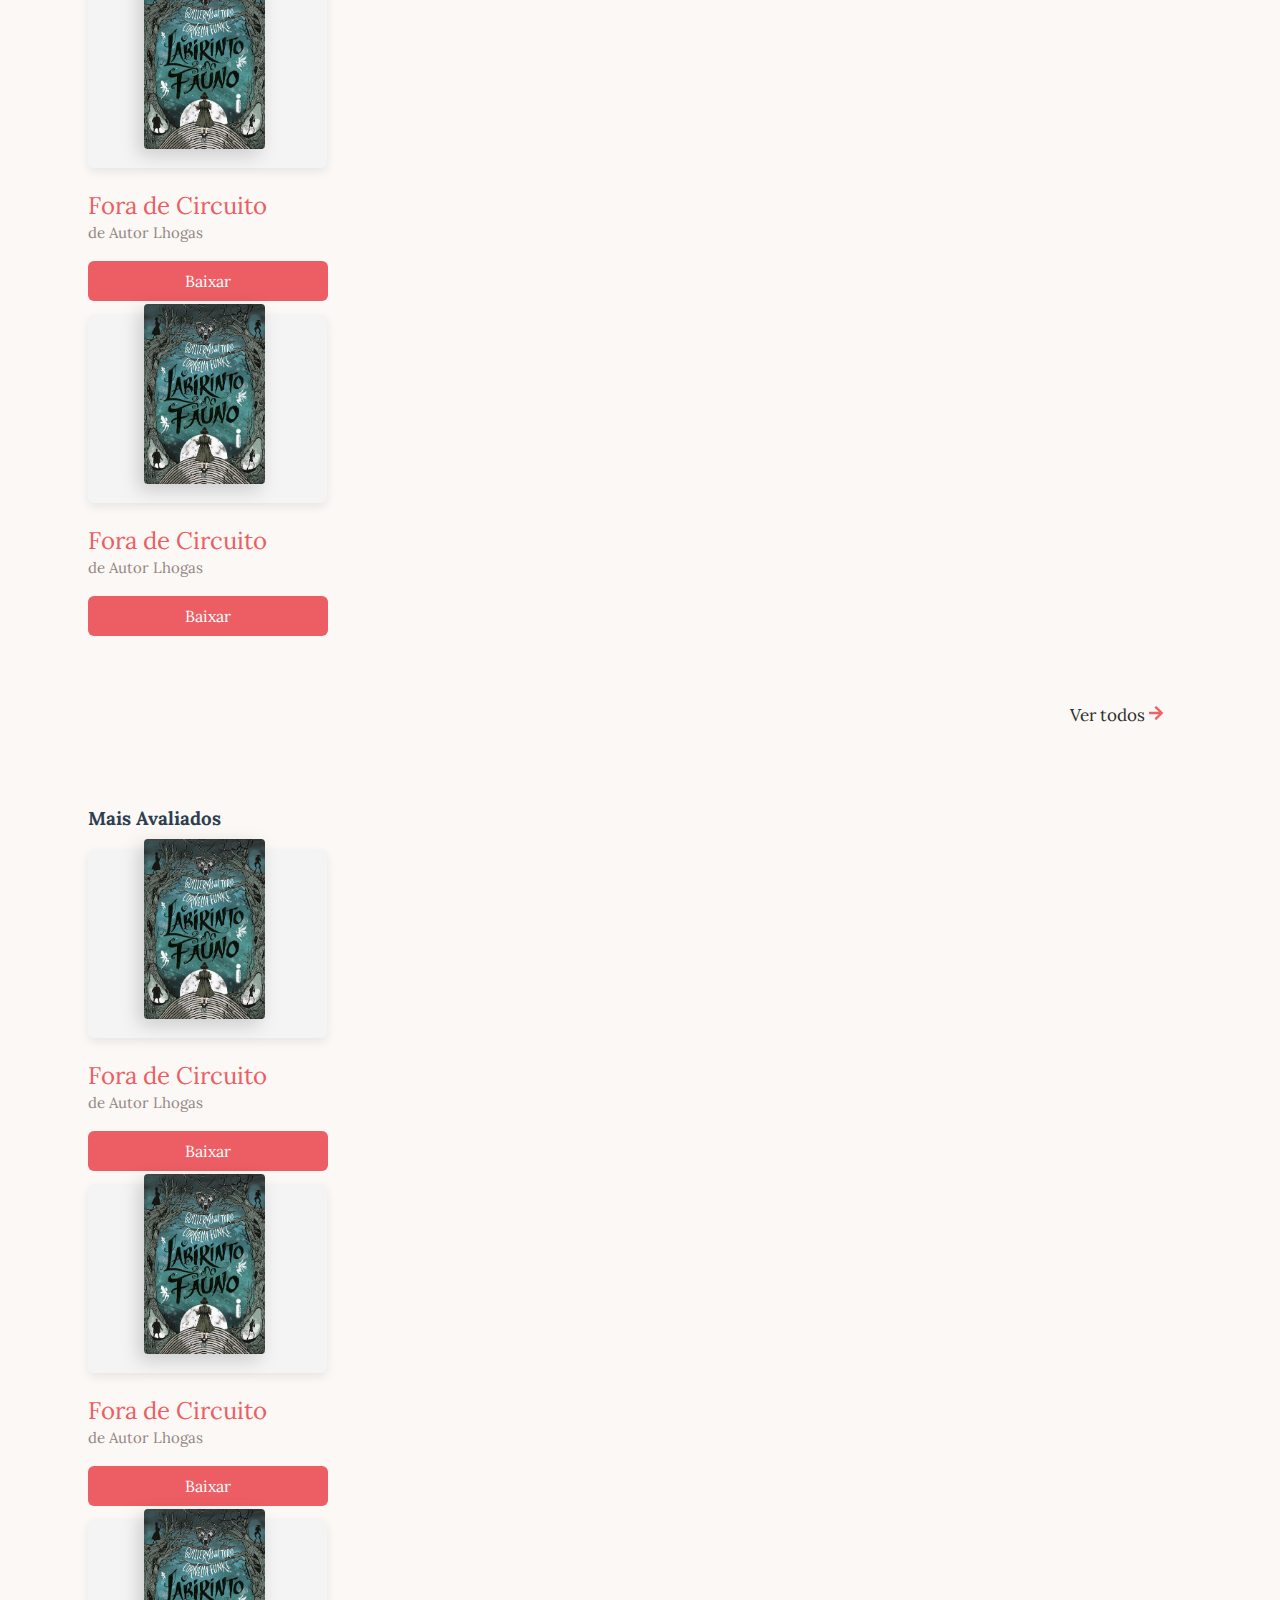
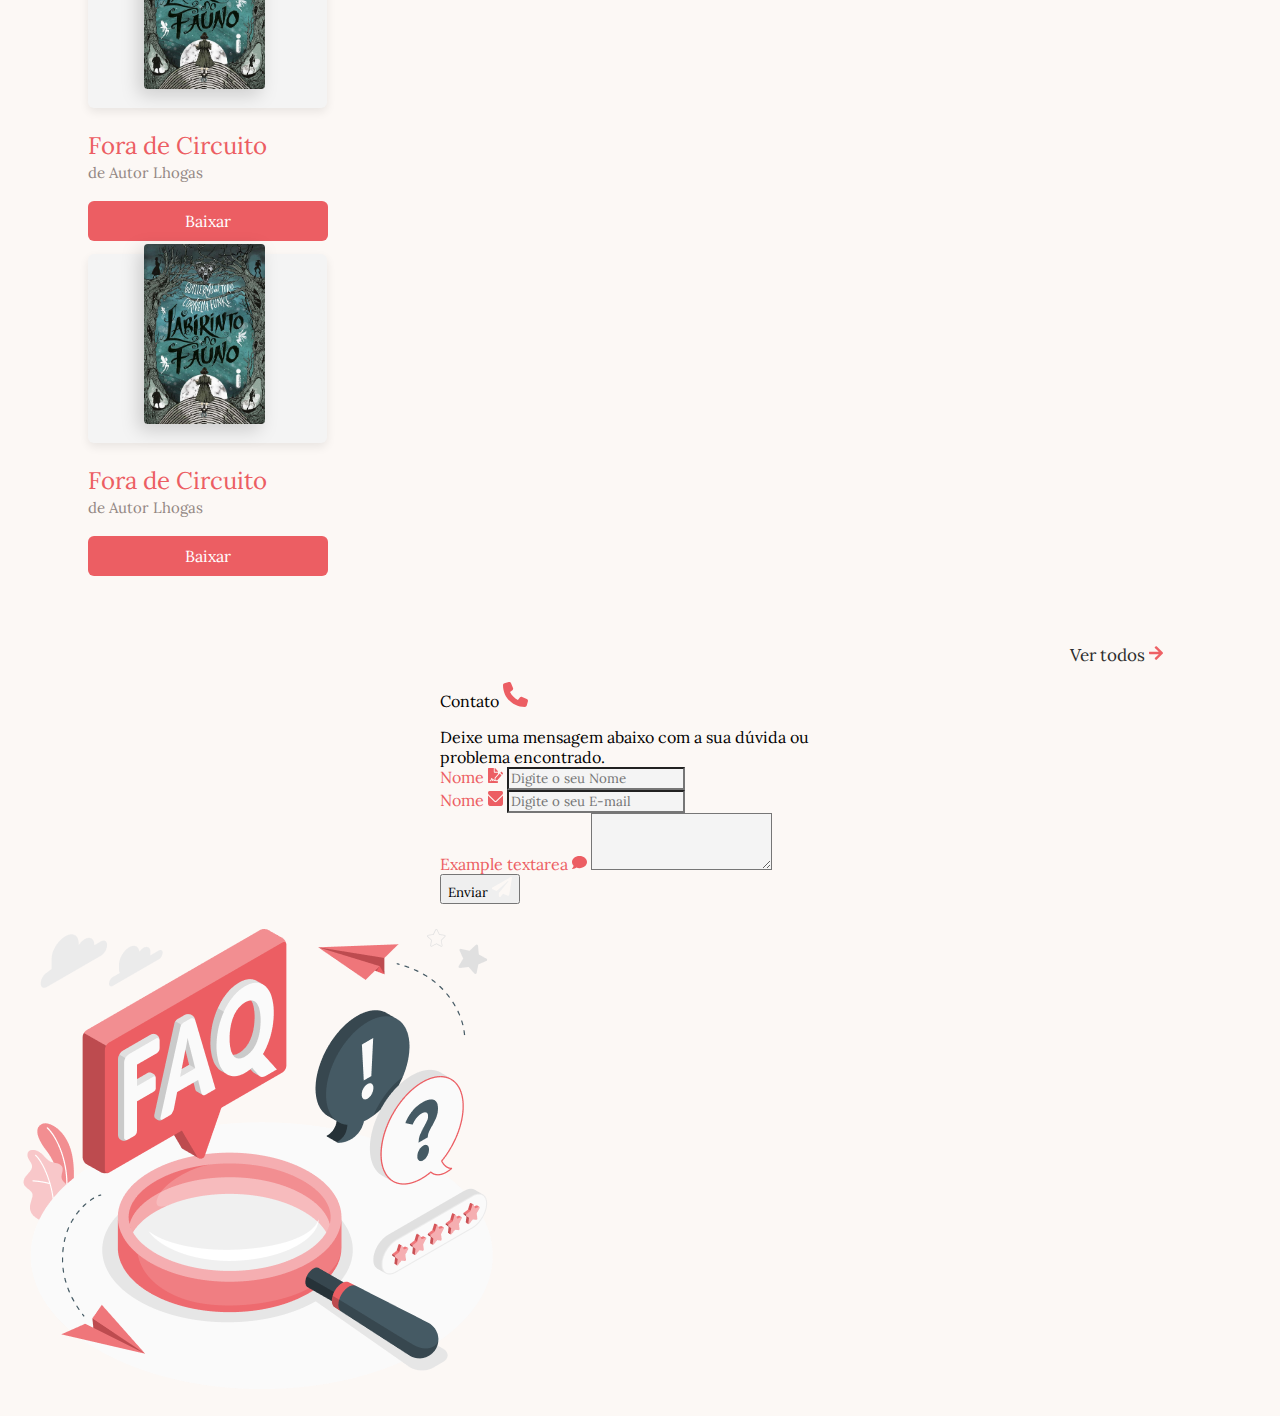
==== commit bdc918fa: "ajuste do layout geral da primeira pagina e novas ideias" ====
--- a/index.html
+++ b/index.html
@@ -52,32 +52,32 @@
           <!-- Lista no lado direito -->
           <h2>Categoria</h2>
           <ul class="" style="padding-left:10px;text-decoration:none;list-style-type:none">
-            <li class=""><a href="">Ação</a></li>
-            <li class=""><a href="">Aventura</a></li>
-            <li class=""><a href="">Comédia</a></li>
-            <li class=""><a href="">Drama</a></li>
-            <li class=""><a href="">Romance</a></li>
-            <li class=""><a href="">Ficção Científica</a></li>
-            <li class=""><a href="">Fantasia</a></li>
-            <li class=""><a href="">Terror</a></li>
+            <li class=""><a href=""><img src="assets/arrow-right-solid 4.png" alt=""> Ação</a></li>
+            <li class=""><a href=""><img src="assets/arrow-right-solid 4.png" alt=""> Aventura</a></li>
+            <li class=""><a href=""><img src="assets/arrow-right-solid 4.png" alt=""> Comédia</a></li>
+            <li class=""><a href=""><img src="assets/arrow-right-solid 4.png" alt=""> Drama</a></li>
+            <li class=""><a href=""><img src="assets/arrow-right-solid 4.png" alt=""> Romance</a></li>
+            <li class=""><a href=""><img src="assets/arrow-right-solid 4.png" alt=""> Ficção Científica</a></li>
+            <li class=""><a href=""><img src="assets/arrow-right-solid 4.png" alt=""> Fantasia</a></li>
+            <li class=""><a href=""><img src="assets/arrow-right-solid 4.png" alt=""> Terror</a></li>
           </ul>
           <h2>Populares</h2>
           <ul class="" style="padding-left:10px;text-decoration:none;list-style-type:none">
-            <li class=""><a href="">Ação</a></li>
-            <li class=""><a href="">Aventura</a></li>
-            <li class=""><a href="">Comédia</a></li>
-            <li class=""><a href="">Drama</a></li>
-            <li class=""><a href="">Romance</a></li>
-            <li class=""><a href="">Ficção Científica</a></li>
+            <li class=""><a href=""><img src="assets/arrow-right-solid 4.png" alt=""> Ação</a></li>
+            <li class=""><a href=""><img src="assets/arrow-right-solid 4.png" alt=""> Aventura</a></li>
+            <li class=""><a href=""><img src="assets/arrow-right-solid 4.png" alt=""> Comédia</a></li>
+            <li class=""><a href=""><img src="assets/arrow-right-solid 4.png" alt=""> Drama</a></li>
+            <li class=""><a href=""><img src="assets/arrow-right-solid 4.png" alt=""> Romance</a></li>
+            <li class=""><a href=""><img src="assets/arrow-right-solid 4.png" alt=""> Ficção Científica</a></li>
           </ul>
           <h2>Recentes</h2>
           <ul class="" style="padding-left:10px;text-decoration:none;list-style-type:none">
-            <li class=""><a href="">Livro 1</a></li>
-            <li class=""><a href="">Livro 2</a></li>
-            <li class=""><a href="">Livro 3</a></li>
-            <li class=""><a href="">Livro 4</a></li>
-            <li class=""><a href="">Livro 5</a></li>
-            <li class=""><a href="">Livro 6</a></li>
+            <li class=""><a href=""><img src="assets/arrow-right-solid 4.png" alt=""> Livro 1</a></li>
+            <li class=""><a href=""><img src="assets/arrow-right-solid 4.png" alt=""> Livro 2</a></li>
+            <li class=""><a href=""><img src="assets/arrow-right-solid 4.png" alt=""> Livro 3</a></li>
+            <li class=""><a href=""><img src="assets/arrow-right-solid 4.png" alt=""> Livro 4</a></li>
+            <li class=""><a href=""><img src="assets/arrow-right-solid 4.png" alt=""> Livro 5</a></li>
+            <li class=""><a href=""><img src="assets/arrow-right-solid 4.png" alt=""> Livro 6</a></li>
           </ul>
         </div>
         <div class="col-md-11 ">
@@ -86,371 +86,278 @@
           <h1 style="color:#2C3E50;text-align: center;">Freebook <img src="assets/book-solid.svg" alt="Logo FreeBook" id="logoFreeBook"></h1>
           <p style="color:red;">Lorem ipsum dolor sit amet, consectetur adipiscing elit.</p>
           <div class="row" style="margin-left: 5rem; margin-bottom: 5rem;">
-            <h3 style="color:#2C3E50;">Recentes</h3>
-            <div class="col-xl-3 col-lg-3 col-md-4 col-sm-12">
-              <div class="card" style="width: 18.86rem;height:28rem;box-shadow: 0px 10px 15px -3px rgba(0,0,0,0.1);border: 1px solid #54697e6e;">
-                <div style="width: 8rem;margin: 0 auto;" class="card-container-img ">
-                  <a href="" class="mx-auto">
-                    <img src="assets/media_185cb84ecbce048cdc76d91c069fe151e12a98df2.jpeg" class="img-card card-img-top" alt="..." >
-                    </a>
-                </div>
-                <div>
-                  <span class="editora-card">Editora Lhogas</span>
-                </div>  
-                <div class="card-body">
-                  <h5 class="card-title">Titulo do Livro</h5>
-                  <small><img src="assets/tag-solid.svg" alt="" style="width: 10px;margin-right: 2px;"> Aventura</small>
-                  <small style="display: inherit;"><img src="assets/livros-empilhados.svg" alt="" style="width: 10px;margin-right: 2px;"> Aventura</small>
-                  <p class="card-text">Descrição do livro:Some quick example text to build on the Titulo do Livro and make up the bulk of the card's content.</p>
-                </div>
-                <div>
-                  <p class="btn-visitar-livro"><a href="">Baixar</a></p>
-                </div>
-              </div>
-            </div>
-            <div class="col-xl-3 col-lg-3 col-md-4 col-sm-12">
-              <div class="card" style="width: 18.86rem;height:28rem;box-shadow: 0px 10px 15px -3px rgba(0,0,0,0.1);border: 1px solid #54697e6e;">
-                <div style="width: 8rem;margin: 0 auto;" class="card-container-img ">
-                  <a href="" class="mx-auto">
-                    <img src="assets/media_185cb84ecbce048cdc76d91c069fe151e12a98df2.jpeg" class="img-card card-img-top" alt="..." >
-                    </a>
-                </div>
-                <div>
-                  <span class="editora-card">Editora Lhogas</span>
-                </div>  
-                <div class="card-body">
-                  <h5 class="card-title">Titulo do Livro</h5>
-                  <small><img src="assets/tag-solid.svg" alt="" style="width: 10px;margin-right: 2px;"> Aventura</small>
-                  <small style="display: inherit;"><img src="assets/livros-empilhados.svg" alt="" style="width: 10px;margin-right: 2px;"> Aventura</small>
-                  <p class="card-text">Descrição do livro:Some quick example text to build on the Titulo do Livro and make up the bulk of the card's content.</p>
-                </div>
-                <div>
-                  <p class="btn-visitar-livro"><a href="">Baixar</a></p>
-                </div>
-              </div>
-            </div>
-            <div class="col-xl-3 col-lg-3 col-md-4 col-sm-12">
-              <div class="card" style="width: 18.86rem;height:28rem;box-shadow: 0px 10px 15px -3px rgba(0,0,0,0.1);border: 1px solid #54697e6e;">
-                <div style="width: 8rem;margin: 0 auto;" class="card-container-img ">
-                  <a href="" class="mx-auto">
-                    <img src="assets/media_185cb84ecbce048cdc76d91c069fe151e12a98df2.jpeg" class="img-card card-img-top" alt="..." >
-                    </a>
-                </div>
-                <div>
-                  <span class="editora-card">Editora Lhogas</span>
-                </div>  
-                <div class="card-body">
-                  <h5 class="card-title">Titulo do Livro</h5>
-                  <small><img src="assets/tag-solid.svg" alt="" style="width: 10px;margin-right: 2px;"> Aventura</small>
-                  <small style="display: inherit;"><img src="assets/livros-empilhados.svg" alt="" style="width: 10px;margin-right: 2px;"> Aventura</small>
-                  <p class="card-text">Descrição do livro:Some quick example text to build on the Titulo do Livro and make up the bulk of the card's content.</p>
-                </div>
-                <div>
-                  <p class="btn-visitar-livro"><a href="">Baixar</a></p>
-                </div>
-              </div>
-            </div>
-            <div class="col-xl-3 col-lg-3 col-md-4 col-sm-12">
-              <div class="card" style="width: 18.86rem;height:28rem;box-shadow: 0px 10px 15px -3px rgba(0,0,0,0.1);border: 1px solid #54697e6e;">
-                <div  class="card-container-img ">
-                  <a href="" class="mx-auto">
-                    <img src="assets/media_185cb84ecbce048cdc76d91c069fe151e12a98df2.jpeg" class="img-card card-img-top" alt="..." >
-                    </a>
-                </div>
-                <div>
-                  <span class="editora-card">Editora Lhogas</span>
-                </div>  
-                <div class="card-body">
-                  <h5 class="card-title">Titulo do Livro</h5>
-                  <small><img src="assets/tag-solid.svg" alt="" style="width: 10px;margin-right: 2px;"> Aventura</small>
-                  <small style="display: inherit;"><img src="assets/livros-empilhados.svg" alt="" style="width: 10px;margin-right: 2px;"> Aventura</small>
-                  <p class="card-text">Descrição do livro:Some quick example text to build on the Titulo do Livro and make up the bulk of the card's content.</p>
-                </div>
-                <div>
-                  <p class="btn-visitar-livro"><a href="">Baixar</a></p>
-                </div>
+            <h3 style="color:#2C3E50; margin-bottom: 20px;">Recentes</h3>
+            <div class="col-xl-3 col-lg-3 col-md-4 col-sm-12">
+              <div class="container-card">
+                <div class="bg-card">
+                </div>
+                <div class="img-card">
+                  <img  src="assets/D_NQ_NP_617917-MLB32140972589_092019-O.jpg" alt="">
+                </div>
+                <div class="info-card">
+                  <span class="span-titulo">Fora de Circuito</span>
+                  <span class="span-autor">de Autor Lhogas</span>
+                </div>
+                <a href="#" class="btn-baixar">Baixar</a>
+              </div>
+            </div>
+            <div class="col-xl-3 col-lg-3 col-md-4 col-sm-12">
+              <div class="container-card">
+                <div class="bg-card">
+                </div>
+                <div class="img-card">
+                  <img  src="assets/D_NQ_NP_617917-MLB32140972589_092019-O.jpg" alt="">
+                </div>
+                <div class="info-card">
+                  <span class="span-titulo">Fora de Circuito</span>
+                  <span class="span-autor">de Autor Lhogas</span>
+                </div>
+                <a href="#" class="btn-baixar">Baixar</a>
+              </div>
+            </div>
+            <div class="col-xl-3 col-lg-3 col-md-4 col-sm-12">
+              <div class="container-card">
+                <div class="bg-card">
+                </div>
+                <div class="img-card">
+                  <img  src="assets/D_NQ_NP_617917-MLB32140972589_092019-O.jpg" alt="">
+                </div>
+                <div class="info-card">
+                  <span class="span-titulo">Fora de Circuito</span>
+                  <span class="span-autor">de Autor Lhogas</span>
+                </div>
+                <a href="#" class="btn-baixar">Baixar</a>
+              </div>
+            </div>
+            <div class="col-xl-3 col-lg-3 col-md-4 col-sm-12">
+              <div class="container-card">
+                <div class="bg-card">
+                </div>
+                <div class="img-card">
+                  <img  src="assets/D_NQ_NP_617917-MLB32140972589_092019-O.jpg" alt="">
+                </div>
+                <div class="info-card">
+                  <span class="span-titulo">Fora de Circuito</span>
+                  <span class="span-autor">de Autor Lhogas</span>
+                </div>
+                <a href="#" class="btn-baixar">Baixar</a>
               </div>
             </div>
             <div style="width: 95%;display:flex;justify-content: end;margin-top:5px">
-              <a href="" class="ver-mais-livros">Ver mais</a>
+              <a href="" class="ver-mais-livros">Ver todos <img src="assets/arrow-right-solid 4.png" alt=""></a>
             </div>
           </div>
           <div class="row" style="margin-left: 5rem; margin-top:5rem">
             <h3 style="color:#2C3E50;">Populares</h3>
             <div class="col-xl-3 col-lg-3 col-md-4 col-sm-12">
-              <div class="card" style="width: 18.86rem;height:28rem;box-shadow: 0px 10px 15px -3px rgba(0,0,0,0.1);border: 1px solid #54697e6e;">
-                <div style="width: 8rem;margin: 0 auto;" class="card-container-img ">
-                  <a href="" class="mx-auto">
-                    <img src="assets/media_185cb84ecbce048cdc76d91c069fe151e12a98df2.jpeg" class="img-card card-img-top" alt="..." >
-                    </a>
-                </div>
-                <div>
-                  <span class="editora-card">Editora Lhogas</span>
-                </div>  
-                <div class="card-body">
-                  <h5 class="card-title">Titulo do Livro</h5>
-                  <small><img src="assets/tag-solid.svg" alt="" style="width: 10px;margin-right: 2px;"> Aventura</small>
-                  <small style="display: inherit;"><img src="assets/livros-empilhados.svg" alt="" style="width: 10px;margin-right: 2px;"> Aventura</small>
-                  <p class="card-text">Descrição do livro:Some quick example text to build on the Titulo do Livro and make up the bulk of the card's content.</p>
-                </div>
-                <div>
-                  <p class="btn-visitar-livro"><a href="">Baixar</a></p>
-                </div>
-              </div>
-            </div>
-            <div class="col-xl-3 col-lg-3 col-md-4 col-sm-12">
-              <div class="card" style="width: 18.86rem;height:28rem;box-shadow: 0px 10px 15px -3px rgba(0,0,0,0.1);border: 1px solid #54697e6e;">
-                <div style="width: 8rem;margin: 0 auto;" class="card-container-img ">
-                  <a href="" class="mx-auto">
-                    <img src="assets/media_185cb84ecbce048cdc76d91c069fe151e12a98df2.jpeg" class="img-card card-img-top" alt="..." >
-                    </a>
-                </div>
-                <div>
-                <span class="editora-card">Editora Lhogas</span>
-                </div>  
-                <div class="card-body">
-                  <h5 class="card-title">Titulo do Livro</h5>
-                  <small><img src="assets/tag-solid.svg" alt="" style="width: 10px;margin-right: 2px;"> Aventura</small>
-                  <small style="display: inherit;"><img src="assets/livros-empilhados.svg" alt="" style="width: 10px;margin-right: 2px;"> Aventura</small>
-                  <p class="card-text">Descrição do livro:Some quick example text to build on the Titulo do Livro and make up the bulk of the card's content.</p>
-                </div>
-                <div>
-                  <p class="btn-visitar-livro"><a href="">Baixar</a></p>
-                </div>
-              </div>
-            </div>
-            <div class="col-xl-3 col-lg-3 col-md-4 col-sm-12">
-              <div class="card" style="width: 18.86rem;height:28rem;box-shadow: 0px 10px 15px -3px rgba(0,0,0,0.1);border: 1px solid #54697e6e;">
-                <div style="width: 8rem;margin: 0 auto;" class="card-container-img ">
-                  <a href="" class="mx-auto">
-                    <img src="assets/media_185cb84ecbce048cdc76d91c069fe151e12a98df2.jpeg" class="img-card card-img-top" alt="..." >
-                    </a>
-                </div>
-                <div>
-                  <span class="editora-card">Editora Lhogas</span>
-                </div>  
-                <div class="card-body">
-                  <h5 class="card-title">Titulo do Livro</h5>
-                  <small><img src="assets/tag-solid.svg" alt="" style="width: 10px;margin-right: 2px;"> Aventura</small>
-                  <small style="display: inherit;"><img src="assets/livros-empilhados.svg" alt="" style="width: 10px;margin-right: 2px;"> Aventura</small>
-                  <p class="card-text">Descrição do livro:Some quick example text to build on the Titulo do Livro and make up the bulk of the card's content.</p>
-                </div>
-                <div>
-                  <p class="btn-visitar-livro"><a href="">Baixar</a></p>
-                </div>
-              </div>
-            </div>
-            <div class="col-xl-3 col-lg-3 col-md-4 col-sm-12">
-              <div class="card" style="width: 18.86rem;height:28rem;box-shadow: 0px 10px 15px -3px rgba(0,0,0,0.1);border: 1px solid #54697e6e;">
-                <div  class="card-container-img ">
-                  <a href="" class="mx-auto">
-                    <img src="assets/media_185cb84ecbce048cdc76d91c069fe151e12a98df2.jpeg" class="img-card card-img-top" alt="..." >
-                    </a>
-                </div>
-                <div>
-                  <span class="editora-card">Editora Lhogas</span>
-                </div>  
-                <div class="card-body">
-                  <h5 class="card-title">Titulo do Livro</h5>
-                  <small><img src="assets/tag-solid.svg" alt="" style="width: 10px;margin-right: 2px;"> Aventura</small>
-                  <small style="display: inherit;"><img src="assets/livros-empilhados.svg" alt="" style="width: 10px;margin-right: 2px;"> Aventura</small>
-                  <p class="card-text">Descrição do livro:Some quick example text to build on the Titulo do Livro and make up the bulk of the card's content.</p>
-                </div>
-                <div>
-                  <p class="btn-visitar-livro"><a href="">Baixar</a></p>
-                </div>
+              <div class="container-card">
+                <div class="bg-card">
+                </div>
+                <div class="img-card">
+                  <img  src="assets/D_NQ_NP_617917-MLB32140972589_092019-O.jpg" alt="">
+                </div>
+                <div class="info-card">
+                  <span class="span-titulo">Fora de Circuito</span>
+                  <span class="span-autor">de Autor Lhogas</span>
+                </div>
+                <a href="#" class="btn-baixar">Baixar</a>
+              </div>
+            </div>
+            <div class="col-xl-3 col-lg-3 col-md-4 col-sm-12">
+              <div class="container-card">
+                <div class="bg-card">
+                </div>
+                <div class="img-card">
+                  <img  src="assets/D_NQ_NP_617917-MLB32140972589_092019-O.jpg" alt="">
+                </div>
+                <div class="info-card">
+                  <span class="span-titulo">Fora de Circuito</span>
+                  <span class="span-autor">de Autor Lhogas</span>
+                </div>
+                <a href="#" class="btn-baixar">Baixar</a>
+              </div>
+            </div>
+            <div class="col-xl-3 col-lg-3 col-md-4 col-sm-12">
+              <div class="container-card">
+                <div class="bg-card">
+                </div>
+                <div class="img-card">
+                  <img  src="assets/D_NQ_NP_617917-MLB32140972589_092019-O.jpg" alt="">
+                </div>
+                <div class="info-card">
+                  <span class="span-titulo">Fora de Circuito</span>
+                  <span class="span-autor">de Autor Lhogas</span>
+                </div>
+                <a href="#" class="btn-baixar">Baixar</a>
+              </div>
+            </div>
+            <div class="col-xl-3 col-lg-3 col-md-4 col-sm-12">
+              <div class="container-card">
+                <div class="bg-card">
+                </div>
+                <div class="img-card">
+                  <img  src="assets/D_NQ_NP_617917-MLB32140972589_092019-O.jpg" alt="">
+                </div>
+                <div class="info-card">
+                  <span class="span-titulo">Fora de Circuito</span>
+                  <span class="span-autor">de Autor Lhogas</span>
+                </div>
+                <a href="#" class="btn-baixar">Baixar</a>
               </div>
             </div>
             <div style="width: 95%;display:flex;justify-content: end;margin-top:5px">
-              <a href="" class="ver-mais-livros">Ver mais</a>
+              <a href="" class="ver-mais-livros">Ver todos <img src="assets/arrow-right-solid 4.png" alt=""></a>
             </div>
           </div>
           <div class="row" style="margin-left: 5rem; margin-top:5rem">
             <h3 style="color:#2C3E50;">Mais Baixados</h3>
             <div class="col-xl-3 col-lg-3 col-md-4 col-sm-12">
-              <div class="card" style="width: 18.86rem;height:28rem;box-shadow: 0px 10px 15px -3px rgba(0,0,0,0.1);border: 1px solid #54697e6e;">
-                <div style="width: 8rem;margin: 0 auto;" class="card-container-img ">
-                  <a href="" class="mx-auto">
-                    <img src="assets/media_185cb84ecbce048cdc76d91c069fe151e12a98df2.jpeg" class="img-card card-img-top" alt="..." >
-                    </a>
-                </div>
-                <div>
-                  <span class="editora-card">Editora Lhogas</span>
-                </div>  
-                <div class="card-body">
-                  <h5 class="card-title">Titulo do Livro</h5>
-                  <small><img src="assets/tag-solid.svg" alt="" style="width: 10px;margin-right: 2px;"> Aventura</small>
-                  <small style="display: inherit;"><img src="assets/livros-empilhados.svg" alt="" style="width: 10px;margin-right: 2px;"> Aventura</small>
-                  <p class="card-text">Descrição do livro:Some quick example text to build on the Titulo do Livro and make up the bulk of the card's content.</p>
-                </div>
-                <div>
-                  <p class="btn-visitar-livro"><a href="">Baixar</a></p>
-                </div>
-              </div>
-            </div>
-            <div class="col-xl-3 col-lg-3 col-md-4 col-sm-12">
-              <div class="card" style="width: 18.86rem;height:28rem;box-shadow: 0px 10px 15px -3px rgba(0,0,0,0.1);border: 1px solid #54697e6e;">
-                <div style="width: 8rem;margin: 0 auto;" class="card-container-img ">
-                  <a href="" class="mx-auto">
-                    <img src="assets/media_185cb84ecbce048cdc76d91c069fe151e12a98df2.jpeg" class="img-card card-img-top" alt="..." >
-                    </a>
-                </div>
-                <div>
-                  <span class="editora-card">Editora Lhogas</span>
-                </div>  
-                <div class="card-body">
-                  <h5 class="card-title">Titulo do Livro</h5>
-                  <small><img src="assets/tag-solid.svg" alt="" style="width: 10px;margin-right: 2px;"> Aventura</small>
-                  <small style="display: inherit;"><img src="assets/livros-empilhados.svg" alt="" style="width: 10px;margin-right: 2px;"> Aventura</small>
-                  <p class="card-text">Descrição do livro:Some quick example text to build on the Titulo do Livro and make up the bulk of the card's content.</p>
-                </div>
-                <div>
-                  <p class="btn-visitar-livro"><a href="">Baixar</a></p>
-                </div>
-              </div>
-            </div>
-            <div class="col-xl-3 col-lg-3 col-md-4 col-sm-12">
-              <div class="card" style="width: 18.86rem;height:28rem;box-shadow: 0px 10px 15px -3px rgba(0,0,0,0.1);border: 1px solid #54697e6e;">
-                <div style="width: 8rem;margin: 0 auto;" class="card-container-img ">
-                  <a href="" class="mx-auto">
-                    <img src="assets/media_185cb84ecbce048cdc76d91c069fe151e12a98df2.jpeg" class="img-card card-img-top" alt="..." >
-                    </a>
-                </div>
-                <div>
-                  <span class="editora-card">Editora Lhogas</span>
-                </div>  
-                <div class="card-body">
-                  <h5 class="card-title">Titulo do Livro</h5>
-                  <small><img src="assets/tag-solid.svg" alt="" style="width: 10px;margin-right: 2px;"> Aventura</small>
-                  <small style="display: inherit;"><img src="assets/livros-empilhados.svg" alt="" style="width: 10px;margin-right: 2px;"> Aventura</small>
-                  <p class="card-text">Descrição do livro:Some quick example text to build on the Titulo do Livro and make up the bulk of the card's content.</p>
-                </div>
-                <div>
-                  <p class="btn-visitar-livro"><a href="">Baixar</a></p>
-                </div>
-              </div>
-            </div>
-            <div class="col-xl-3 col-lg-3 col-md-4 col-sm-12">
-              <div class="card" style="width: 18.86rem;height:28rem;box-shadow: 0px 10px 15px -3px rgba(0,0,0,0.1);border: 1px solid #54697e6e;">
-                <div  class="card-container-img ">
-                  <a href="" class="mx-auto">
-                    <img src="assets/media_185cb84ecbce048cdc76d91c069fe151e12a98df2.jpeg" class="img-card card-img-top" alt="..." >
-                    </a>
-                </div>
-                <div>
-                  <span class="editora-card">Editora Lhogas</span>
-                </div>  
-                <div class="card-body">
-                  <h5 class="card-title">Titulo do Livro</h5>
-                  <small><img src="assets/tag-solid.svg" alt="" style="width: 10px;margin-right: 2px;"> Aventura</small>
-                  <small style="display: inherit;"><img src="assets/livros-empilhados.svg" alt="" style="width: 10px;margin-right: 2px;"> Aventura</small>
-                  <p class="card-text">Descrição do livro:Some quick example text to build on the Titulo do Livro and make up the bulk of the card's content.</p>
-                </div>
-                <div>
-                  <p class="btn-visitar-livro"><a href="">Baixar</a></p>
-                </div>
+              <div class="container-card">
+                <div class="bg-card">
+                </div>
+                <div class="img-card">
+                  <img  src="assets/D_NQ_NP_617917-MLB32140972589_092019-O.jpg" alt="">
+                </div>
+                <div class="info-card">
+                  <span class="span-titulo">Fora de Circuito</span>
+                  <span class="span-autor">de Autor Lhogas</span>
+                </div>
+                <a href="#" class="btn-baixar">Baixar</a>
+              </div>
+            </div>
+            <div class="col-xl-3 col-lg-3 col-md-4 col-sm-12">
+              <div class="container-card">
+                <div class="bg-card">
+                </div>
+                <div class="img-card">
+                  <img  src="assets/D_NQ_NP_617917-MLB32140972589_092019-O.jpg" alt="">
+                </div>
+                <div class="info-card">
+                  <span class="span-titulo">Fora de Circuito</span>
+                  <span class="span-autor">de Autor Lhogas</span>
+                </div>
+                <a href="#" class="btn-baixar">Baixar</a>
+              </div>
+            </div>
+            <div class="col-xl-3 col-lg-3 col-md-4 col-sm-12">
+              <div class="container-card">
+                <div class="bg-card">
+                </div>
+                <div class="img-card">
+                  <img  src="assets/D_NQ_NP_617917-MLB32140972589_092019-O.jpg" alt="">
+                </div>
+                <div class="info-card">
+                  <span class="span-titulo">Fora de Circuito</span>
+                  <span class="span-autor">de Autor Lhogas</span>
+                </div>
+                <a href="#" class="btn-baixar">Baixar</a>
+              </div>
+            </div>
+            <div class="col-xl-3 col-lg-3 col-md-4 col-sm-12">
+              <div class="container-card">
+                <div class="bg-card">
+                </div>
+                <div class="img-card">
+                  <img  src="assets/D_NQ_NP_617917-MLB32140972589_092019-O.jpg" alt="">
+                </div>
+                <div class="info-card">
+                  <span class="span-titulo">Fora de Circuito</span>
+                  <span class="span-autor">de Autor Lhogas</span>
+                </div>
+                <a href="#" class="btn-baixar">Baixar</a>
               </div>
             </div>
             <div style="width: 95%;display:flex;justify-content: end;margin-top:5px">
-              <a href="" class="ver-mais-livros">Ver mais</a>
+              <a href="" class="ver-mais-livros">Ver todos <img src="assets/arrow-right-solid 4.png" alt=""></a>
             </div>
           </div>
           <div class="row" style="margin-left: 5rem; margin-top:5rem">
             <h3 style="color:#2C3E50;">Mais Avaliados</h3>
             <div class="col-xl-3 col-lg-3 col-md-4 col-sm-12">
-              <div class="card" style="width: 18.86rem;height:28rem;box-shadow: 0px 10px 15px -3px rgba(0,0,0,0.1);border: 1px solid #54697e6e;">
-                <div style="width: 8rem;margin: 0 auto;" class="card-container-img ">
-                  <a href="" class="mx-auto">
-                    <img src="assets/media_185cb84ecbce048cdc76d91c069fe151e12a98df2.jpeg" class="img-card card-img-top" alt="..." >
-                    </a>
-                </div>
-                <div>
-                  <span class="editora-card">Editora Lhogas</span>
-                </div>  
-                <div class="card-body">
-                  <h5 class="card-title">Titulo do Livro</h5>
-                  <small><img src="assets/tag-solid.svg" alt="" style="width: 10px;margin-right: 2px;"> Aventura</small>
-                  <small style="display: inherit;"><img src="assets/livros-empilhados.svg" alt="" style="width: 10px;margin-right: 2px;"> Aventura</small>
-                  <p class="card-text">Descrição do livro:Some quick example text to build on the Titulo do Livro and make up the bulk of the card's content.</p>
-                </div>
-                <div>
-                  <p class="btn-visitar-livro"><a href="">Baixar</a></p>
-                </div>
-              </div>
-            </div>
-            <div class="col-xl-3 col-lg-3 col-md-4 col-sm-12">
-              <div class="card" style="width: 18.86rem;height:28rem;box-shadow: 0px 10px 15px -3px rgba(0,0,0,0.1);border: 1px solid #54697e6e;">
-                <div style="width: 8rem;margin: 0 auto;" class="card-container-img ">
-                  <a href="" class="mx-auto">
-                    <img src="assets/media_185cb84ecbce048cdc76d91c069fe151e12a98df2.jpeg" class="img-card card-img-top" alt="..." >
-                    </a>
-                </div>
-                <div>
-                  <span class="editora-card">Editora Lhogas</span>
-                </div>  
-                <div class="card-body">
-                  <h5 class="card-title">Titulo do Livro</h5>
-                  <small><img src="assets/tag-solid.svg" alt="" style="width: 10px;margin-right: 2px;"> Aventura</small>
-                  <small style="display: inherit;"><img src="assets/livros-empilhados.svg" alt="" style="width: 10px;margin-right: 2px;"> Aventura</small>
-                  <p class="card-text">Descrição do livro:Some quick example text to build on the Titulo do Livro and make up the bulk of the card's content.</p>
-                </div>
-                <div>
-                  <p class="btn-visitar-livro"><a href="">Baixar</a></p>
-                </div>
-              </div>
-            </div>
-            <div class="col-xl-3 col-lg-3 col-md-4 col-sm-12">
-              <div class="card" style="width: 18.86rem;height:28rem;box-shadow: 0px 10px 15px -3px rgba(0,0,0,0.1);border: 1px solid #54697e6e;">
-                <div style="width: 8rem;margin: 0 auto;" class="card-container-img ">
-                  <a href="" class="mx-auto">
-                    <img src="assets/media_185cb84ecbce048cdc76d91c069fe151e12a98df2.jpeg" class="img-card card-img-top" alt="..." >
-                    </a>
-                </div>
-                <div>
-                  <span class="editora-card">Editora Lhogas</span>
-                </div>  
-                <div class="card-body">
-                  <h5 class="card-title">Titulo do Livro</h5>
-                  <small><img src="assets/tag-solid.svg" alt="" style="width: 10px;margin-right: 2px;"> Aventura</small>
-                  <small style="display: inherit;"><img src="assets/livros-empilhados.svg" alt="" style="width: 10px;margin-right: 2px;"> Aventura</small>
-                  <p class="card-text">Descrição do livro:Some quick example text to build on the Titulo do Livro and make up the bulk of the card's content.</p>
-                </div>
-                <div>
-                  <p class="btn-visitar-livro"><a href="">Baixar</a></p>
-                </div>
-              </div>
-            </div>
-            <div class="col-xl-3 col-lg-3 col-md-4 col-sm-12">
-              <div class="card" style="width: 18.86rem;height:28rem;box-shadow: 0px 10px 15px -3px rgba(0,0,0,0.1);border: 1px solid #54697e6e;">
-                <div  class="card-container-img ">
-                  <a href="" class="mx-auto">
-                    <img src="assets/media_185cb84ecbce048cdc76d91c069fe151e12a98df2.jpeg" class="img-card card-img-top" alt="..." >
-                    </a>
-                </div>
-                <div>
-                  <span class="editora-card">Editora Lhogas</span>
-                </div>  
-                <div class="card-body">
-                  <h5 class="card-title">Titulo do Livro</h5>
-                  <div>
-                    <small><img src="assets/tag-solid.svg" alt="" style="width: 10px;margin-right: 2px;"> Aventura</small>
-                    <small style="display: inherit;"><img src="assets/livros-empilhados.svg" alt="" style="width: 10px;margin-right: 2px;"> Editora Lhogas</small>
-                  </div>
-                  <p class="card-text">Descrição do livro:Some quick example text to build on the Titulo do Livro and make up the bulk of the card's content.</p>
-                </div>
-                <div>
-                  <p class="btn-visitar-livro"><a href="">Baixar</a></p>
-                </div>
+              <div class="container-card">
+                <div class="bg-card">
+                </div>
+                <div class="img-card">
+                  <img  src="assets/D_NQ_NP_617917-MLB32140972589_092019-O.jpg" alt="">
+                </div>
+                <div class="info-card">
+                  <span class="span-titulo">Fora de Circuito</span>
+                  <span class="span-autor">de Autor Lhogas</span>
+                </div>
+                <a href="#" class="btn-baixar">Baixar</a>
+              </div>
+            </div>
+            <div class="col-xl-3 col-lg-3 col-md-4 col-sm-12">
+              <div class="container-card">
+                <div class="bg-card">
+                </div>
+                <div class="img-card">
+                  <img  src="assets/D_NQ_NP_617917-MLB32140972589_092019-O.jpg" alt="">
+                </div>
+                <div class="info-card">
+                  <span class="span-titulo">Fora de Circuito</span>
+                  <span class="span-autor">de Autor Lhogas</span>
+                </div>
+                <a href="#" class="btn-baixar">Baixar</a>
+              </div>
+            </div>
+            <div class="col-xl-3 col-lg-3 col-md-4 col-sm-12">
+              <div class="container-card">
+                <div class="bg-card">
+                </div>
+                <div class="img-card">
+                  <img  src="assets/D_NQ_NP_617917-MLB32140972589_092019-O.jpg" alt="">
+                </div>
+                <div class="info-card">
+                  <span class="span-titulo">Fora de Circuito</span>
+                  <span class="span-autor">de Autor Lhogas</span>
+                </div>
+                <a href="#" class="btn-baixar">Baixar</a>
+              </div>
+            </div>
+            <div class="col-xl-3 col-lg-3 col-md-4 col-sm-12">
+              <div class="container-card">
+                <div class="bg-card">
+                </div>
+                <div class="img-card">
+                  <img  src="assets/D_NQ_NP_617917-MLB32140972589_092019-O.jpg" alt="">
+                </div>
+                <div class="info-card">
+                  <span class="span-titulo">Fora de Circuito</span>
+                  <span class="span-autor">de Autor Lhogas</span>
+                </div>
+                <a href="#" class="btn-baixar">Baixar</a> 
               </div>
             </div>
             <div style="width: 95%;display:flex;justify-content: end;margin-top:5px">
-              <a href="" class="ver-mais-livros">Ver mais</a>
+              <a href="" class="ver-mais-livros">Ver todos <img src="assets/arrow-right-solid 4.png" alt=""></a>
             </div>
           </div>
         </div>
       </div>
     </div>
-          
+     <div class="row">
+      <div class="col-md-6" style="display: flex;justify-content: center;">
+        <form>
+          <p class="font-size: 32px;">Contato <img src="assets/phone.svg" alt=""></p>
+          <span>Deixe uma mensagem abaixo com a sua dúvida ou problema encontrado.</span>
+          <div class="form-group mt-3">
+            <label for="exampleFormControlInput1" style="color: #EC5E63;">Nome <img src="assets/name.svg" alt=""></label>
+            <input type="email" class="form-control" id="exampleFormControlInput1" placeholder="Digite o seu Nome" style="background-color: #F4F4F4;">
+          </div>
+          <div class="form-group mt-3">
+            <label for="exampleFormControlInput1" style="color: #EC5E63;">Nome <img src="assets/mail.svg" alt=""></label>
+            <input type="email" class="form-control" id="exampleFormControlInput1" placeholder="Digite o seu E-mail" style="background-color: #F4F4F4;">
+          </div>
+          <div class="form-group mt-3">
+            <label for="exampleFormControlTextarea1" style="color: #EC5E63;">Example textarea <img src="assets/msg.svg" alt=""></label>
+            <textarea class="form-control" id="exampleFormControlTextarea1" rows="3" style="background-color: #F4F4F4;"></textarea>
+          </div>
+          <button type="submit">Enviar <img src="assets/enviar.svg" alt=""></button>
+        </form>
+      </div>
+      <div class="col-md-6"><img src="assets/FAQs-amico 1.png" alt=""></div>
+     </div>     
          
        
     
--- a/css/style.css
+++ b/css/style.css
@@ -3,7 +3,7 @@
   }
 
 .navbar-expand-lg {
-  background-color: #2C3E50;
+  background-color: #EC5E63;
   color: white;
 }
 
@@ -37,33 +37,25 @@
 width: 400px;
 }
 
-.categoria a{
-  text-decoration: none;
-  color: #2C3E50;
-  transition: .5s;
-}
 li > a {
   text-decoration: none;
-  color:#2C3E50;
+  color:#71625D;
   transition: .5s;
 }
 
 li > a:hover {
-  color:#A7A7A7;
+  color:#8F82B6;
 }
 
-.categoria a:hover {
-  color: #A7A7A7;
-}
 
 h2 {
-  color:#2C3E50;
+  color:#EC5E63;
 }
 
 
 
 body {
-  background-color: #F9F9F9;
+  background-color: #FCF8F5;
 }
 
 
@@ -130,6 +122,68 @@
 
 .ver-mais-livros {
   text-decoration: none;
-  color: #2C3E50;
+  color: #2E2E2E;
   font-size: 17px;
+  margin-top: 3.125rem;
+  margin-right: 50px;
+}
+
+
+/* card */
+.container-card {
+  position: relative;
+  width: 240px;
+  height: 335px;
+}
+
+.bg-card {
+  background-color: #F4F4F4;
+  width: 239px;
+  height: 189px;
+  box-shadow: 0px 4px 10px rgba(0, 0, 0, 0.08);
+  border-radius: 6px;
+  position: relative;
+}
+
+.img-card {
+  width: 120px;
+  height: 180px;
+  border-radius: 4px;
+  position: absolute;
+  top: -20px;
+  left: 56px;
+}
+
+.img-card img {
+  border-radius: 4px;
+  filter: drop-shadow(-5px 6px 9px rgba(0, 0, 0, 0.16));
+}
+
+.info-card {
+  display: flex;
+  flex-direction: column;
+}
+
+.span-titulo {
+  color: #EC5E63;
+  font-size: 24px;
+  line-height: 36px; 
+  margin-top:20px
+}
+
+.span-autor {
+  color: #938783;
+  font-size: 15px;
+  line-height: 17px
+}
+
+.btn-baixar{
+  color: white;
+  text-decoration: none;
+  background-color: #EC5E63;
+  margin-top: 20px;
+  padding: 10px 0px;
+  border-radius: 6px;
+  display: flex;
+  justify-content: center;
 }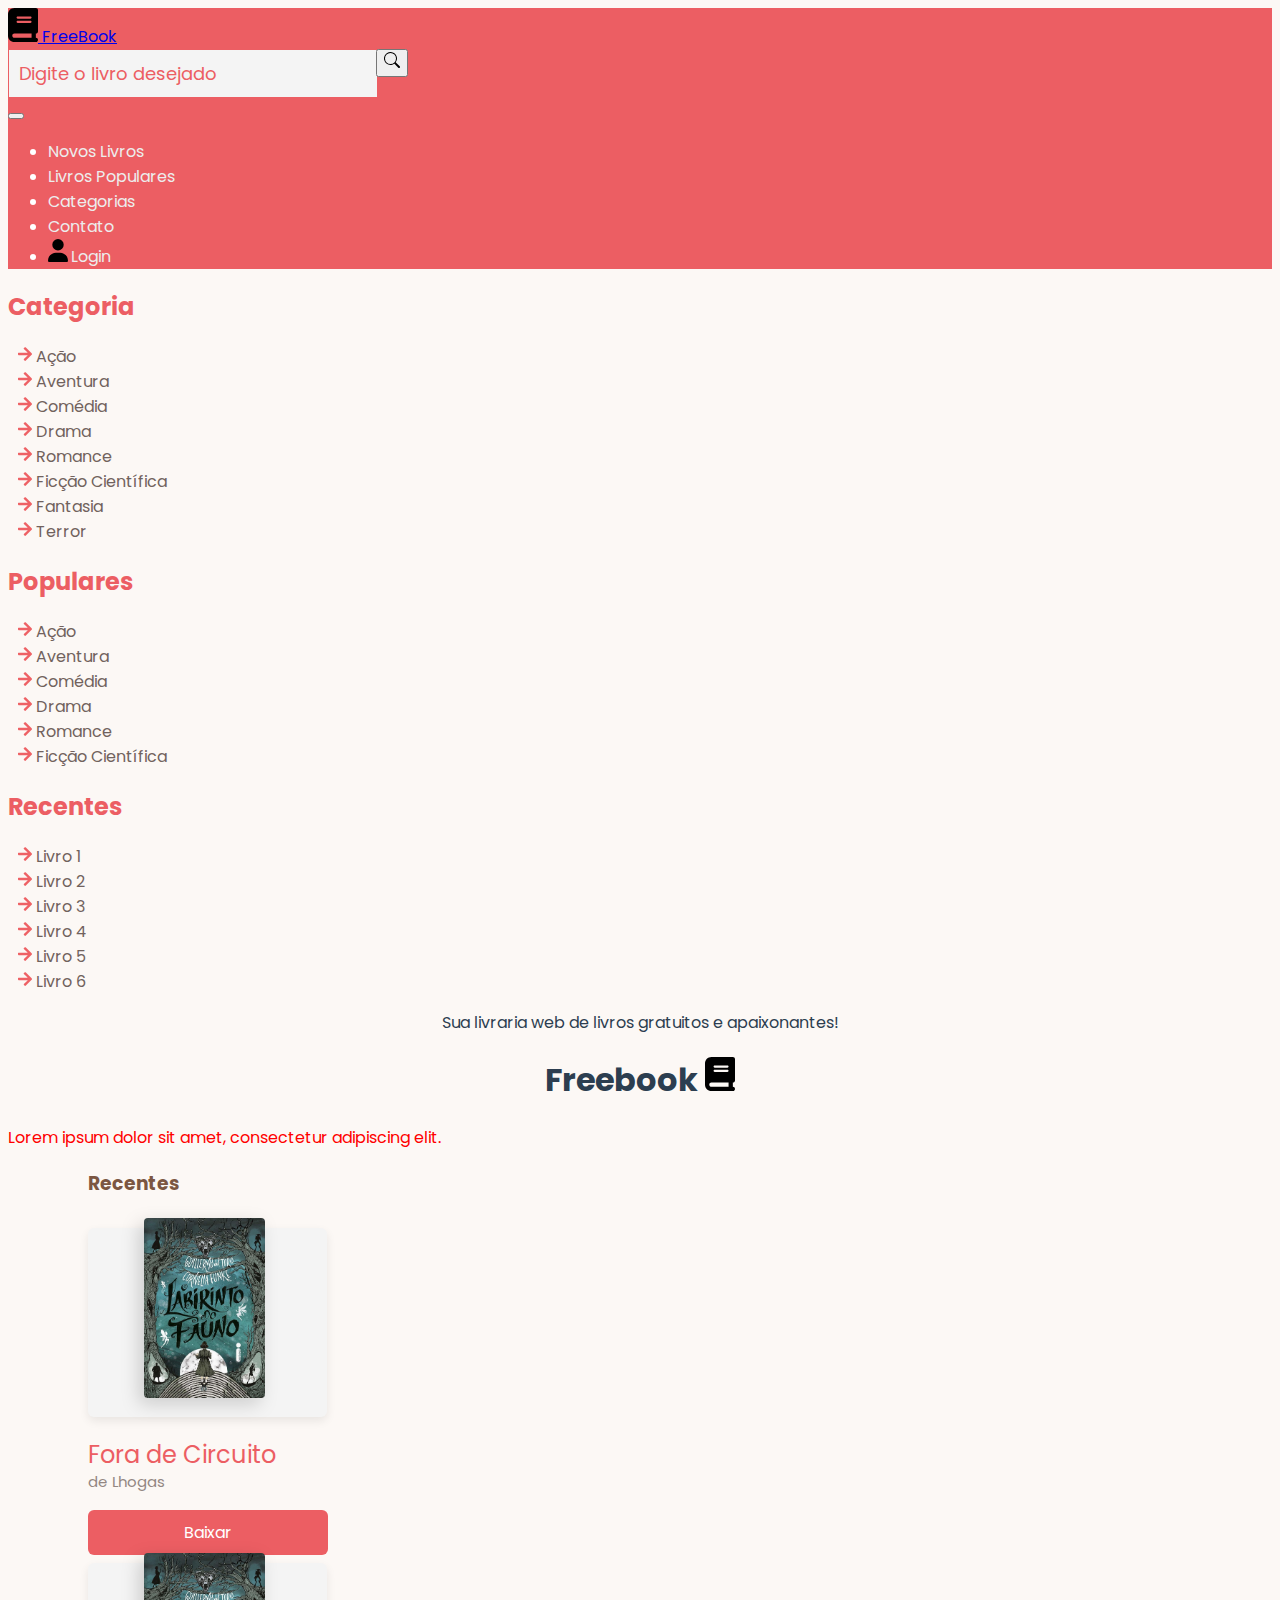
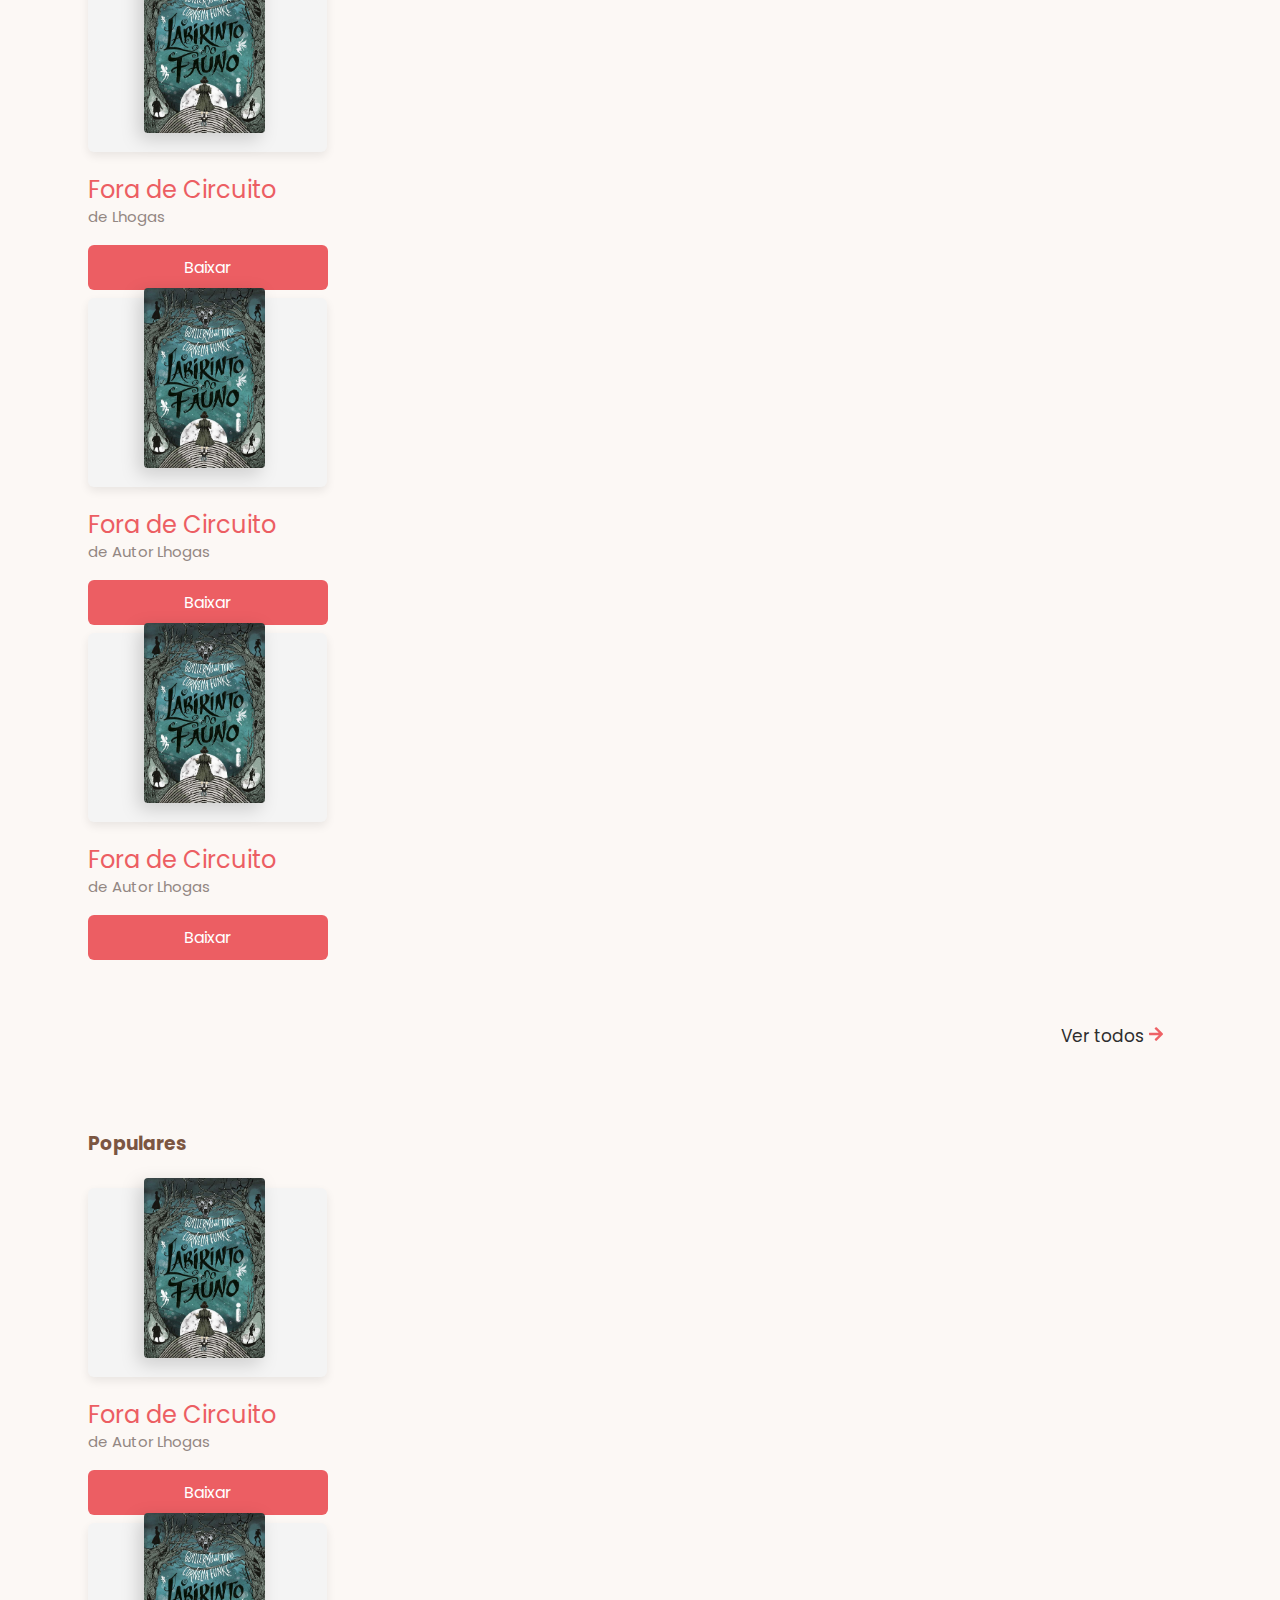
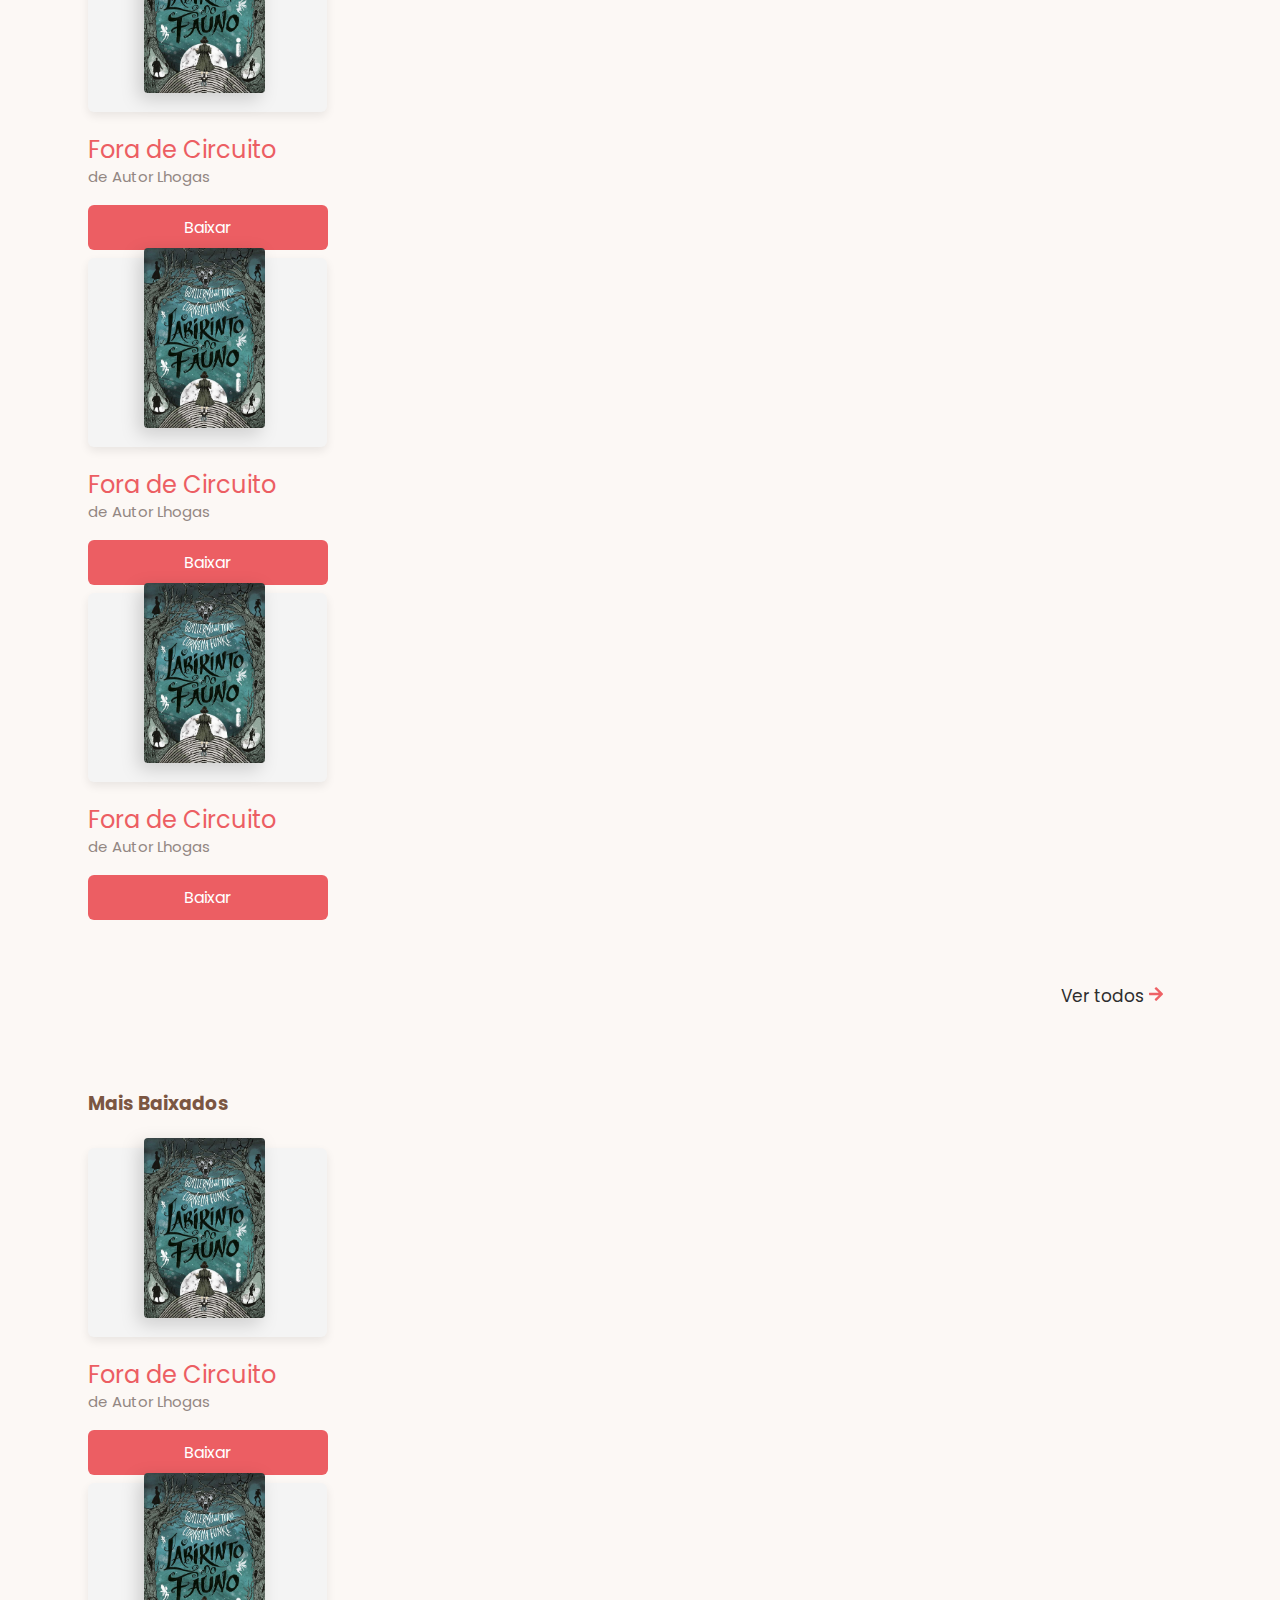
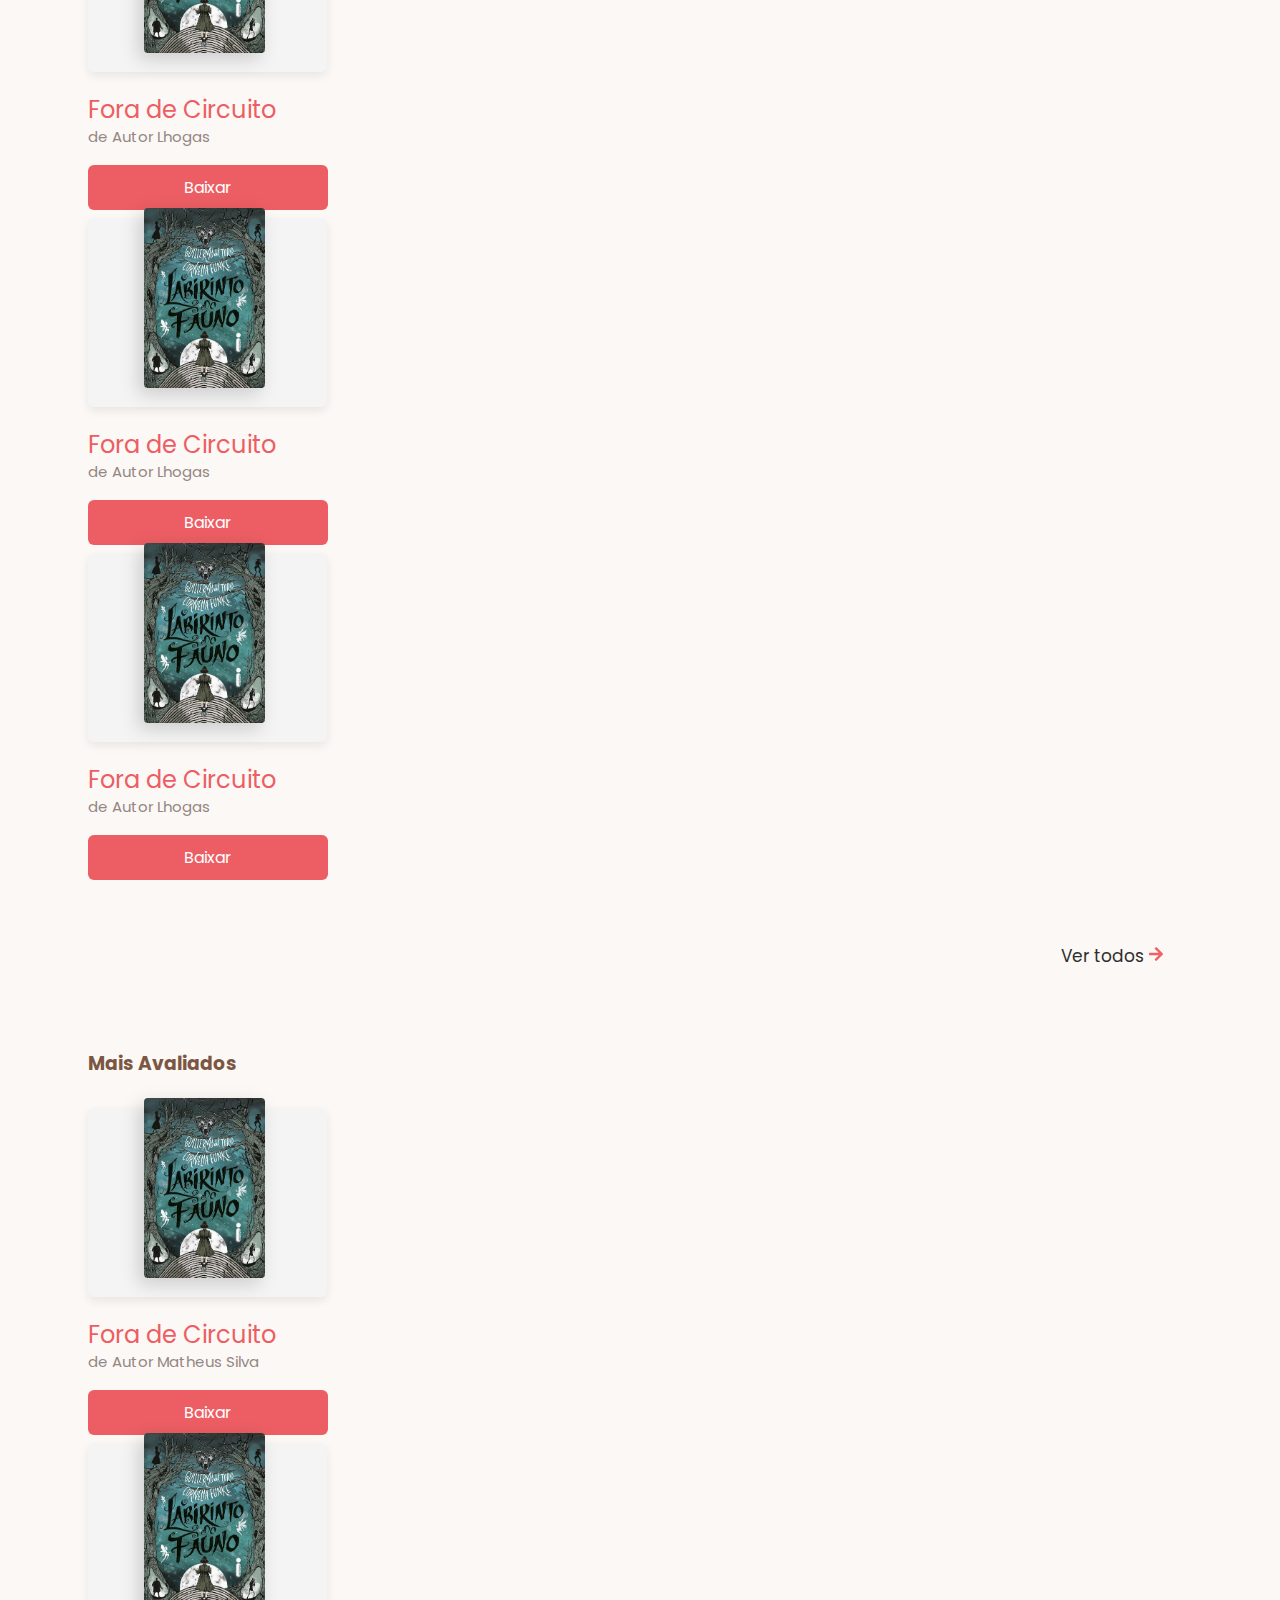
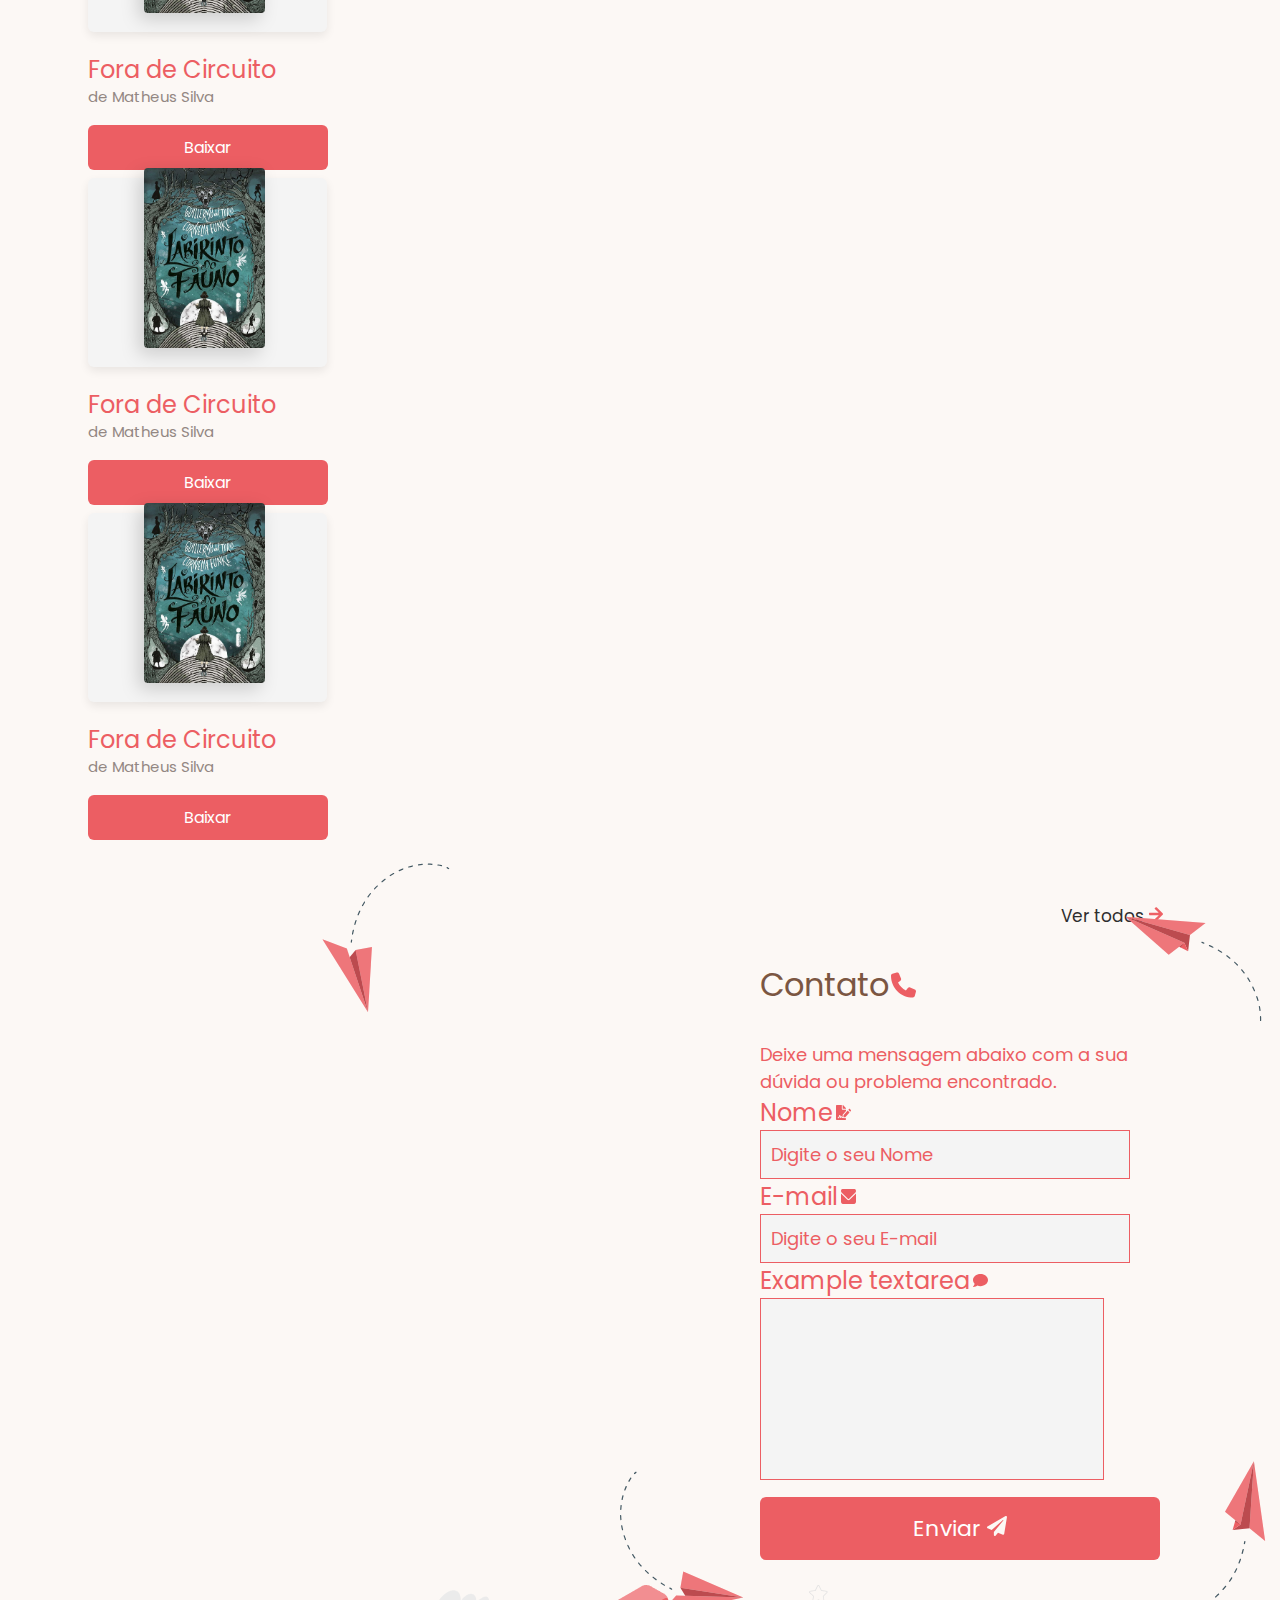
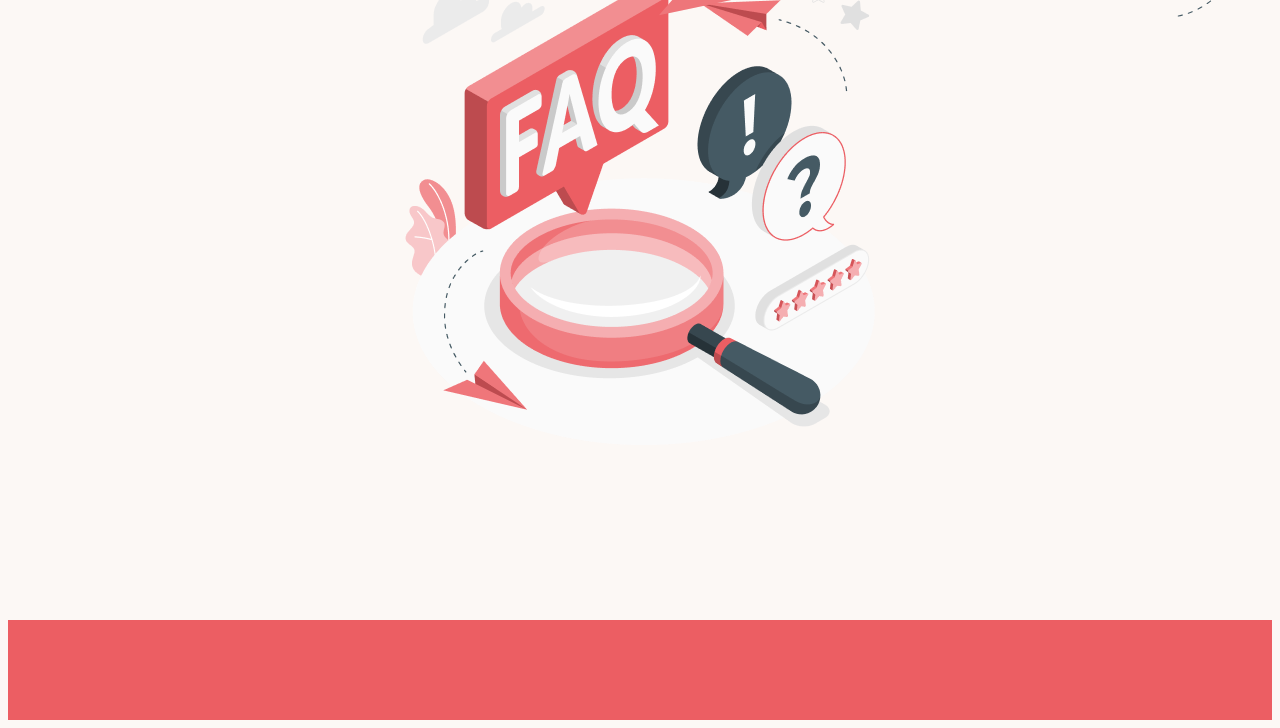
==== commit 3adcc917: "finalização do card e form" ====
--- a/index.html
+++ b/index.html
@@ -6,7 +6,7 @@
   <meta name="viewport" content="width=device-width, initial-scale=1.0">
   <link rel="preconnect" href="https://fonts.googleapis.com">
   <link rel="preconnect" href="https://fonts.gstatic.com" crossorigin>
-  <link href="https://fonts.googleapis.com/css2?family=Lora:wght@400;500;700&display=swap" rel="stylesheet">
+  <link href="https://fonts.googleapis.com/css2?family=Poppins:wght@300;400;500;700&display=swap" rel="stylesheet">
   <link href="https://cdn.jsdelivr.net/npm/bootstrap@5.3.0/dist/css/bootstrap.min.css" rel="stylesheet" integrity="sha384-9ndCyUaIbzAi2FUVXJi0CjmCapSmO7SnpJef0486qhLnuZ2cdeRhO02iuK6FUUVM" crossorigin="anonymous">
   <link rel="stylesheet" href="css/style.css">
   <link rel="stylesheet" href="path/to/font-awesome/css/font-awesome.min.css">
@@ -86,31 +86,31 @@
           <h1 style="color:#2C3E50;text-align: center;">Freebook <img src="assets/book-solid.svg" alt="Logo FreeBook" id="logoFreeBook"></h1>
           <p style="color:red;">Lorem ipsum dolor sit amet, consectetur adipiscing elit.</p>
           <div class="row" style="margin-left: 5rem; margin-bottom: 5rem;">
-            <h3 style="color:#2C3E50; margin-bottom: 20px;">Recentes</h3>
-            <div class="col-xl-3 col-lg-3 col-md-4 col-sm-12">
-              <div class="container-card">
-                <div class="bg-card">
-                </div>
-                <div class="img-card">
-                  <img  src="assets/D_NQ_NP_617917-MLB32140972589_092019-O.jpg" alt="">
-                </div>
-                <div class="info-card">
-                  <span class="span-titulo">Fora de Circuito</span>
-                  <span class="span-autor">de Autor Lhogas</span>
-                </div>
-                <a href="#" class="btn-baixar">Baixar</a>
-              </div>
-            </div>
-            <div class="col-xl-3 col-lg-3 col-md-4 col-sm-12">
-              <div class="container-card">
-                <div class="bg-card">
-                </div>
-                <div class="img-card">
-                  <img  src="assets/D_NQ_NP_617917-MLB32140972589_092019-O.jpg" alt="">
-                </div>
-                <div class="info-card">
-                  <span class="span-titulo">Fora de Circuito</span>
-                  <span class="span-autor">de Autor Lhogas</span>
+            <h3 class="section-titulo">Recentes</h3>
+            <div class="col-xl-3 col-lg-3 col-md-4 col-sm-12">
+              <div class="container-card">
+                <div class="bg-card">
+                </div>
+                <div class="img-card">
+                  <img  src="assets/D_NQ_NP_617917-MLB32140972589_092019-O.jpg" alt="">
+                </div>
+                <div class="info-card">
+                  <span class="span-titulo">Fora de Circuito</span>
+                  <span class="span-autor">de Lhogas</span>
+                </div>
+                <a href="#" class="btn-baixar">Baixar</a>
+              </div>
+            </div>
+            <div class="col-xl-3 col-lg-3 col-md-4 col-sm-12">
+              <div class="container-card">
+                <div class="bg-card">
+                </div>
+                <div class="img-card">
+                  <img  src="assets/D_NQ_NP_617917-MLB32140972589_092019-O.jpg" alt="">
+                </div>
+                <div class="info-card">
+                  <span class="span-titulo">Fora de Circuito</span>
+                  <span class="span-autor">de Lhogas</span>
                 </div>
                 <a href="#" class="btn-baixar">Baixar</a>
               </div>
@@ -148,7 +148,7 @@
             </div>
           </div>
           <div class="row" style="margin-left: 5rem; margin-top:5rem">
-            <h3 style="color:#2C3E50;">Populares</h3>
+            <h3 class="section-titulo">Populares</h3>
             <div class="col-xl-3 col-lg-3 col-md-4 col-sm-12">
               <div class="container-card">
                 <div class="bg-card">
@@ -210,7 +210,7 @@
             </div>
           </div>
           <div class="row" style="margin-left: 5rem; margin-top:5rem">
-            <h3 style="color:#2C3E50;">Mais Baixados</h3>
+            <h3 class="section-titulo">Mais Baixados</h3>
             <div class="col-xl-3 col-lg-3 col-md-4 col-sm-12">
               <div class="container-card">
                 <div class="bg-card">
@@ -272,59 +272,59 @@
             </div>
           </div>
           <div class="row" style="margin-left: 5rem; margin-top:5rem">
-            <h3 style="color:#2C3E50;">Mais Avaliados</h3>
-            <div class="col-xl-3 col-lg-3 col-md-4 col-sm-12">
-              <div class="container-card">
-                <div class="bg-card">
-                </div>
-                <div class="img-card">
-                  <img  src="assets/D_NQ_NP_617917-MLB32140972589_092019-O.jpg" alt="">
-                </div>
-                <div class="info-card">
-                  <span class="span-titulo">Fora de Circuito</span>
-                  <span class="span-autor">de Autor Lhogas</span>
-                </div>
-                <a href="#" class="btn-baixar">Baixar</a>
-              </div>
-            </div>
-            <div class="col-xl-3 col-lg-3 col-md-4 col-sm-12">
-              <div class="container-card">
-                <div class="bg-card">
-                </div>
-                <div class="img-card">
-                  <img  src="assets/D_NQ_NP_617917-MLB32140972589_092019-O.jpg" alt="">
-                </div>
-                <div class="info-card">
-                  <span class="span-titulo">Fora de Circuito</span>
-                  <span class="span-autor">de Autor Lhogas</span>
-                </div>
-                <a href="#" class="btn-baixar">Baixar</a>
-              </div>
-            </div>
-            <div class="col-xl-3 col-lg-3 col-md-4 col-sm-12">
-              <div class="container-card">
-                <div class="bg-card">
-                </div>
-                <div class="img-card">
-                  <img  src="assets/D_NQ_NP_617917-MLB32140972589_092019-O.jpg" alt="">
-                </div>
-                <div class="info-card">
-                  <span class="span-titulo">Fora de Circuito</span>
-                  <span class="span-autor">de Autor Lhogas</span>
-                </div>
-                <a href="#" class="btn-baixar">Baixar</a>
-              </div>
-            </div>
-            <div class="col-xl-3 col-lg-3 col-md-4 col-sm-12">
-              <div class="container-card">
-                <div class="bg-card">
-                </div>
-                <div class="img-card">
-                  <img  src="assets/D_NQ_NP_617917-MLB32140972589_092019-O.jpg" alt="">
-                </div>
-                <div class="info-card">
-                  <span class="span-titulo">Fora de Circuito</span>
-                  <span class="span-autor">de Autor Lhogas</span>
+            <h3 class="section-titulo">Mais Avaliados</h3>
+            <div class="col-xl-3 col-lg-3 col-md-4 col-sm-12">
+              <div class="container-card">
+                <div class="bg-card">
+                </div>
+                <div class="img-card">
+                  <img  src="assets/D_NQ_NP_617917-MLB32140972589_092019-O.jpg" alt="">
+                </div>
+                <div class="info-card">
+                  <span class="span-titulo">Fora de Circuito</span>
+                  <span class="span-autor">de Autor Matheus Silva</span>
+                </div>
+                <a href="#" class="btn-baixar">Baixar</a>
+              </div>
+            </div>
+            <div class="col-xl-3 col-lg-3 col-md-4 col-sm-12">
+              <div class="container-card">
+                <div class="bg-card">
+                </div>
+                <div class="img-card">
+                  <img  src="assets/D_NQ_NP_617917-MLB32140972589_092019-O.jpg" alt="">
+                </div>
+                <div class="info-card">
+                  <span class="span-titulo">Fora de Circuito</span>
+                  <span class="span-autor">de Matheus Silva</span>
+                </div>
+                <a href="#" class="btn-baixar">Baixar</a>
+              </div>
+            </div>
+            <div class="col-xl-3 col-lg-3 col-md-4 col-sm-12">
+              <div class="container-card">
+                <div class="bg-card">
+                </div>
+                <div class="img-card">
+                  <img  src="assets/D_NQ_NP_617917-MLB32140972589_092019-O.jpg" alt="">
+                </div>
+                <div class="info-card">
+                  <span class="span-titulo">Fora de Circuito</span>
+                  <span class="span-autor">de Matheus Silva</span>
+                </div>
+                <a href="#" class="btn-baixar">Baixar</a>
+              </div>
+            </div>
+            <div class="col-xl-3 col-lg-3 col-md-4 col-sm-12">
+              <div class="container-card">
+                <div class="bg-card">
+                </div>
+                <div class="img-card">
+                  <img  src="assets/D_NQ_NP_617917-MLB32140972589_092019-O.jpg" alt="">
+                </div>
+                <div class="info-card">
+                  <span class="span-titulo">Fora de Circuito</span>
+                  <span class="span-autor">de Matheus Silva</span>
                 </div>
                 <a href="#" class="btn-baixar">Baixar</a> 
               </div>
@@ -336,29 +336,35 @@
         </div>
       </div>
     </div>
-     <div class="row">
-      <div class="col-md-6" style="display: flex;justify-content: center;">
-        <form>
-          <p class="font-size: 32px;">Contato <img src="assets/phone.svg" alt=""></p>
-          <span>Deixe uma mensagem abaixo com a sua dúvida ou problema encontrado.</span>
+     <div class="row mt-5 row-form">
+      <div class="col-md-6" style="display: flex;justify-content:flex-end;position: relative;">
+        <form class="form-contato">
+          <p class="contato-titulo">Contato <img src="assets/phone.svg" alt=""></p>
+          <span class="contato-subtitulo">Deixe uma mensagem abaixo com a sua dúvida ou problema encontrado.</span>
           <div class="form-group mt-3">
-            <label for="exampleFormControlInput1" style="color: #EC5E63;">Nome <img src="assets/name.svg" alt=""></label>
-            <input type="email" class="form-control" id="exampleFormControlInput1" placeholder="Digite o seu Nome" style="background-color: #F4F4F4;">
+            <label for="exampleFormControlInput1" class="input-form">Nome <img src="assets/name.svg" alt=""></label>
+            <input type="nome" class="form-control" id="nome" placeholder="Digite o seu Nome" style="background-color: #F4F4F4;">
           </div>
           <div class="form-group mt-3">
-            <label for="exampleFormControlInput1" style="color: #EC5E63;">Nome <img src="assets/mail.svg" alt=""></label>
+            <label for="exampleFormControlInput1" class="input-form">E-mail <img src="assets/mail.svg" alt=""></label>
             <input type="email" class="form-control" id="exampleFormControlInput1" placeholder="Digite o seu E-mail" style="background-color: #F4F4F4;">
           </div>
           <div class="form-group mt-3">
-            <label for="exampleFormControlTextarea1" style="color: #EC5E63;">Example textarea <img src="assets/msg.svg" alt=""></label>
+            <label for="exampleFormControlTextarea1" class="input-form">Example textarea <img src="assets/msg.svg" alt=""></label>
             <textarea class="form-control" id="exampleFormControlTextarea1" rows="3" style="background-color: #F4F4F4;"></textarea>
           </div>
-          <button type="submit">Enviar <img src="assets/enviar.svg" alt=""></button>
+          <button type="submit" class="btn-enviaForm">Enviar <img src="assets/enviar.svg" alt=""></button>
         </form>
+        <div class="contato-aviao1"><img src="assets/aviao1.svg" alt=""></div>
+        <div class="contato-aviao2"><img src="assets/aviao2.svg" alt=""></div>
+        <div class="contato-aviao3"><img src="assets/aviao3.svg" alt=""></div>
+        <div class="contato-aviao4"><img src="assets/aviao4.svg" alt=""></div>
       </div>
-      <div class="col-md-6"><img src="assets/FAQs-amico 1.png" alt=""></div>
+      <div class="col-md-6" style="display: flex;justify-content: center;"><img src="assets/FAQs-amico 1.png" alt=""></div>
      </div>     
-         
+    <footer class="mt-5">
+
+    </footer>
        
     
 
--- a/css/style.css
+++ b/css/style.css
@@ -1,6 +1,10 @@
 * {
-   font-family: 'Lora', serif;
-  }
+  font-family: 'Poppins', sans-serif;
+}
+
+body {
+  overflow-x: hidden;
+}
 
 .navbar-expand-lg {
   background-color: #EC5E63;
@@ -130,6 +134,11 @@
 
 
 /* card */
+.section-titulo {
+  color:#7B5642;
+  margin-bottom: 30px;
+}
+
 .container-card {
   position: relative;
   width: 240px;
@@ -186,4 +195,103 @@
   border-radius: 6px;
   display: flex;
   justify-content: center;
+  transition: .5s;
+}
+
+.btn-baixar:hover {
+  background-color: #8F82B6;
+}
+
+
+/* form */
+.contato-titulo {
+  display: flex;
+  gap: 2px;
+  font-size: 32px;
+  color: #7B5642;
+}
+
+.contato-subtitulo {
+  font-size: 18px;
+  color: #EC5E63;
+}
+
+.form-control {
+  background-color: #F4F4F4;
+  border: 1px solid #EC5E63;
+  padding: 10px;
+  resize: none;
+  font-size: 18px;
+}
+
+.form-control::placeholder {
+ color: #EC5E63;
+}
+
+textarea {
+  height: 10rem;
+}
+
+.form-contato {
+  margin-right: 7rem;
+  position: relative;
+}
+
+.contato-aviao1{
+  position: absolute;
+  left: 24rem;
+  transform: translate(-50%, -50%) rotate(45deg);
+}
+
+.contato-aviao2{
+  position: absolute;
+  right: 33rem;
+  bottom: -5rem;
+}
+
+.contato-aviao3{
+  position: absolute;
+  bottom: -4rem;
+  right: 0rem;
+}
+
+.contato-aviao4 {
+  position: absolute;
+  right: 0rem;
+  top: -1rem;
+}
+
+.input-form {
+  display: flex;
+  gap: 3px;
+  color: #EC5E63;
+  font-size: 24px;
+}
+
+.btn-enviaForm {
+  background-color: #EC5E63;
+  width: 100%;
+  padding: 14px 0px;
+  border: 1px solid transparent; /* Definir uma borda transparente */
+  border-radius: 6px;
+  margin-top: 10px;
+  color: white;
+  font-size: 22px;
+  transition: .5s;
+  box-sizing: border-box;
+}
+
+.btn-enviaForm:hover {
+  background-color: #8F82B6;
+  border: 1px solid #EC5E63;
+}
+
+.row-form {
+  margin-bottom: 10rem;
+}
+
+footer {
+  background-color: #EC5E63;
+  width: 100%;
+  height: 100px;
 }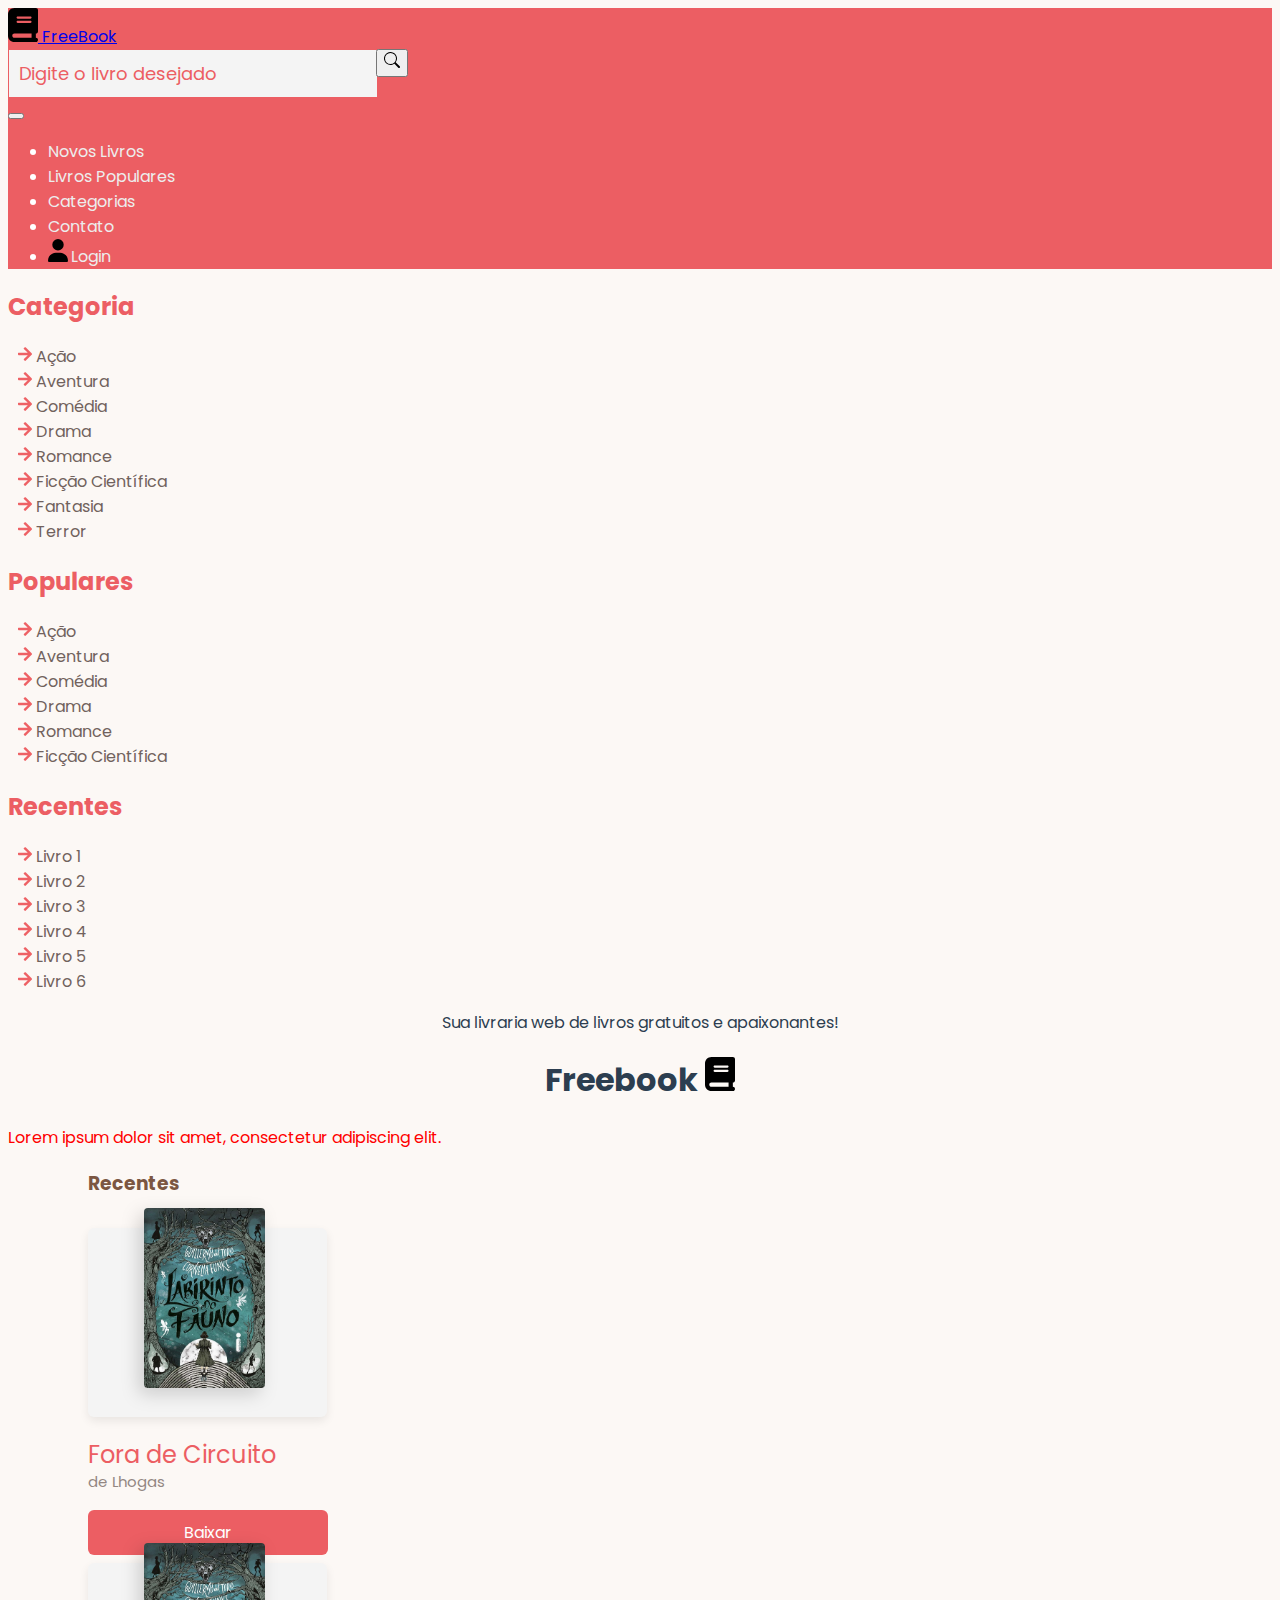
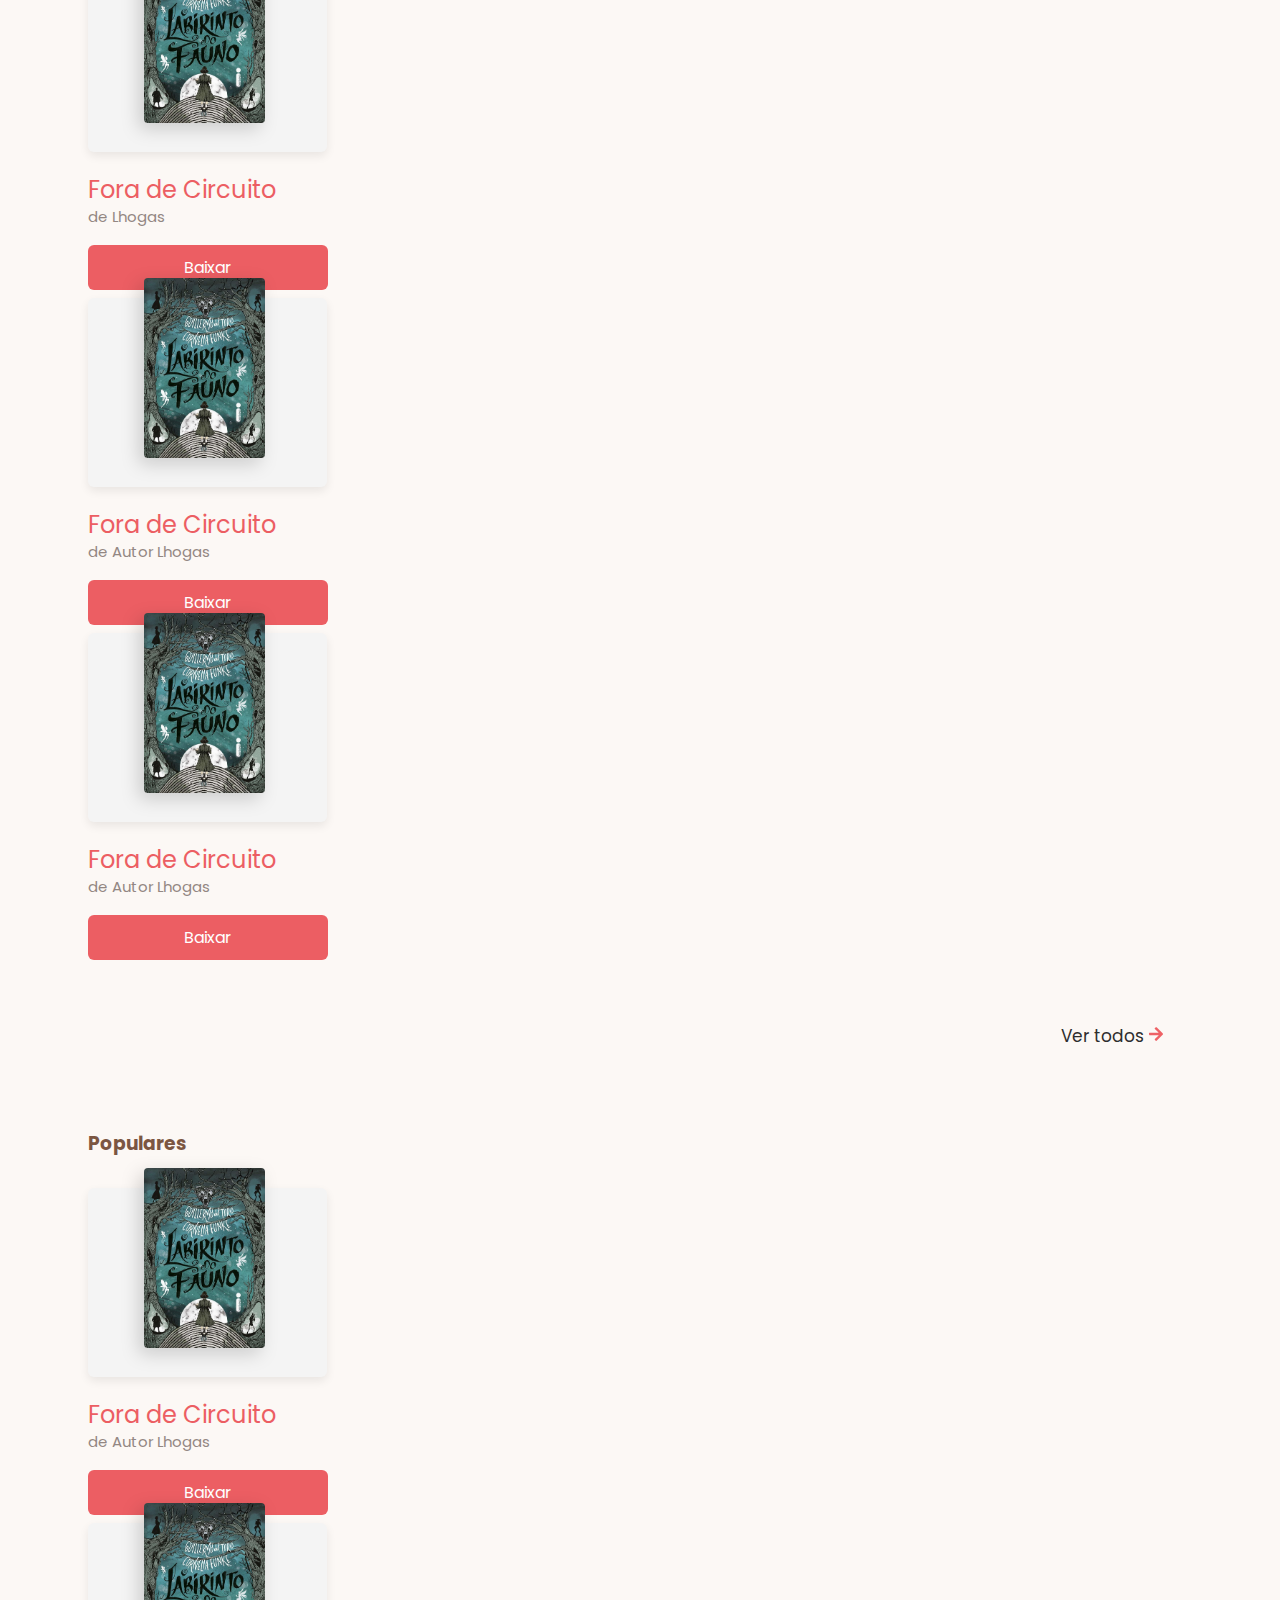
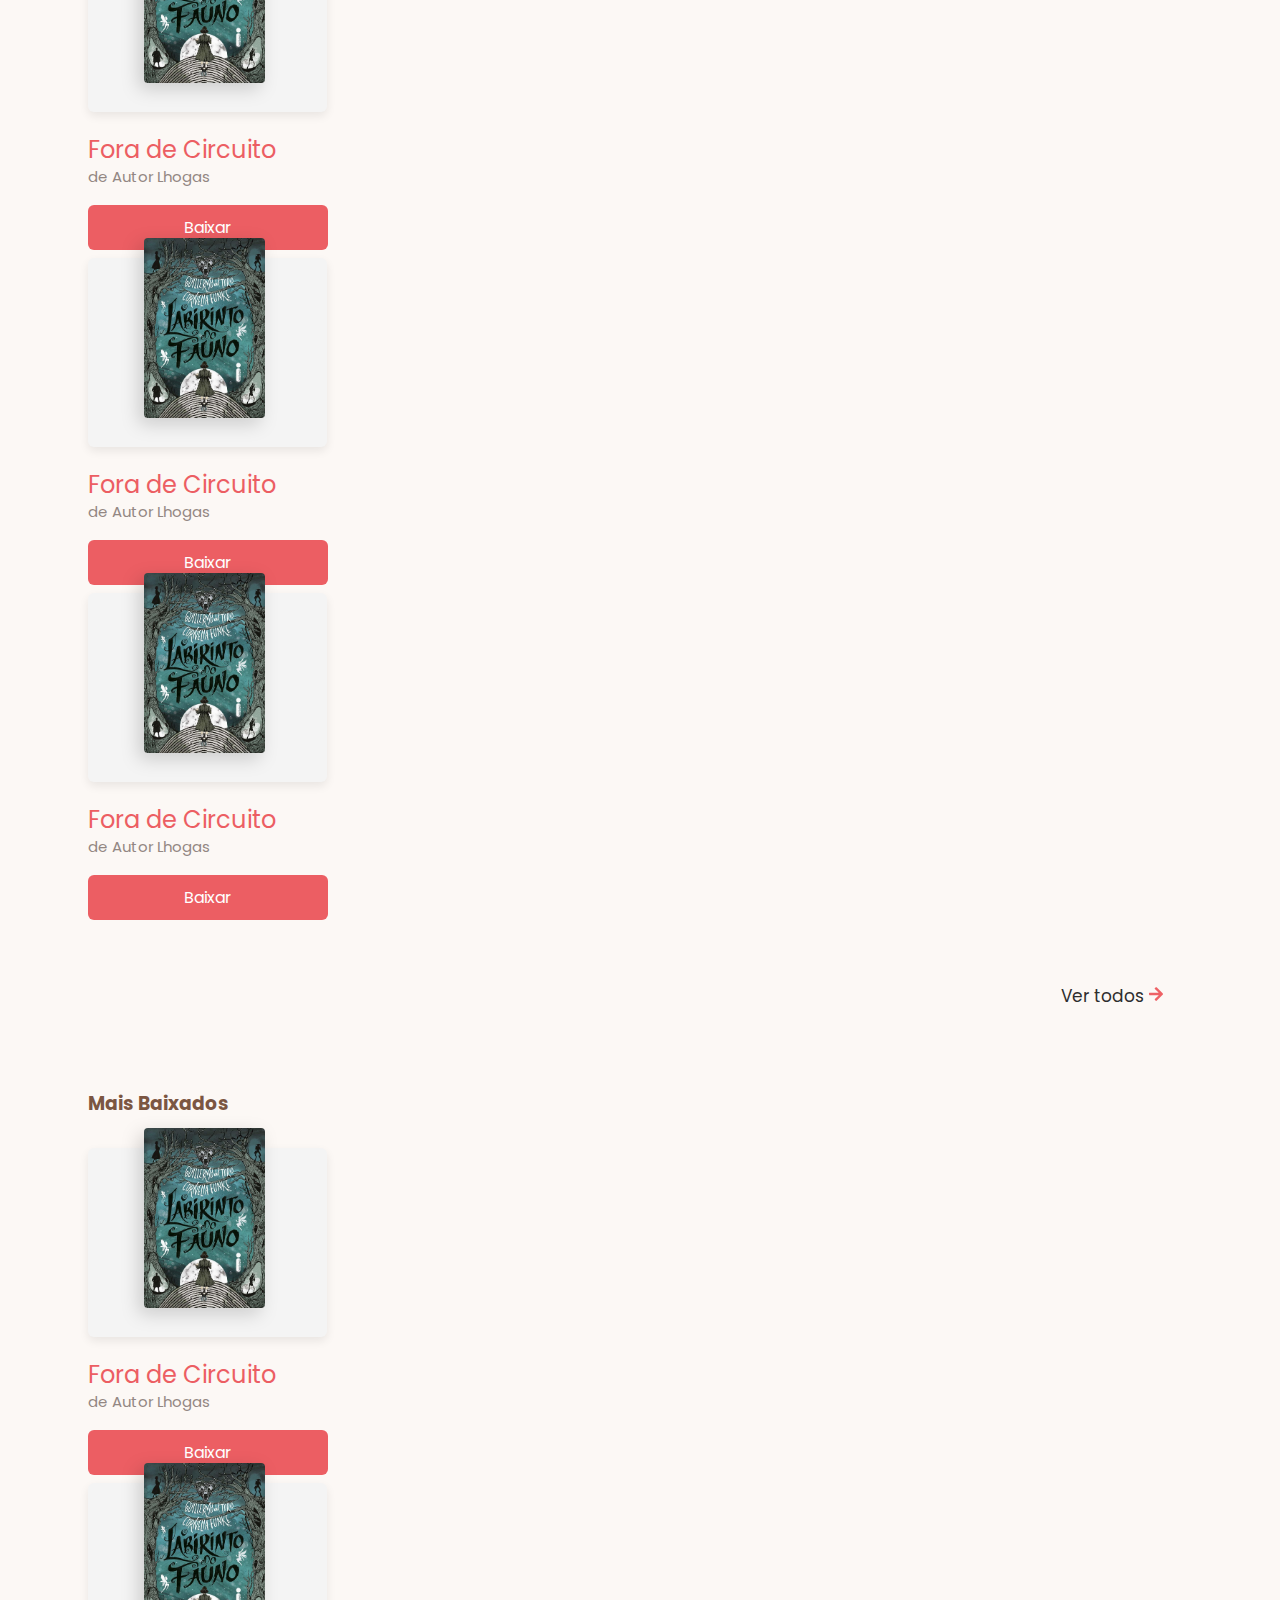
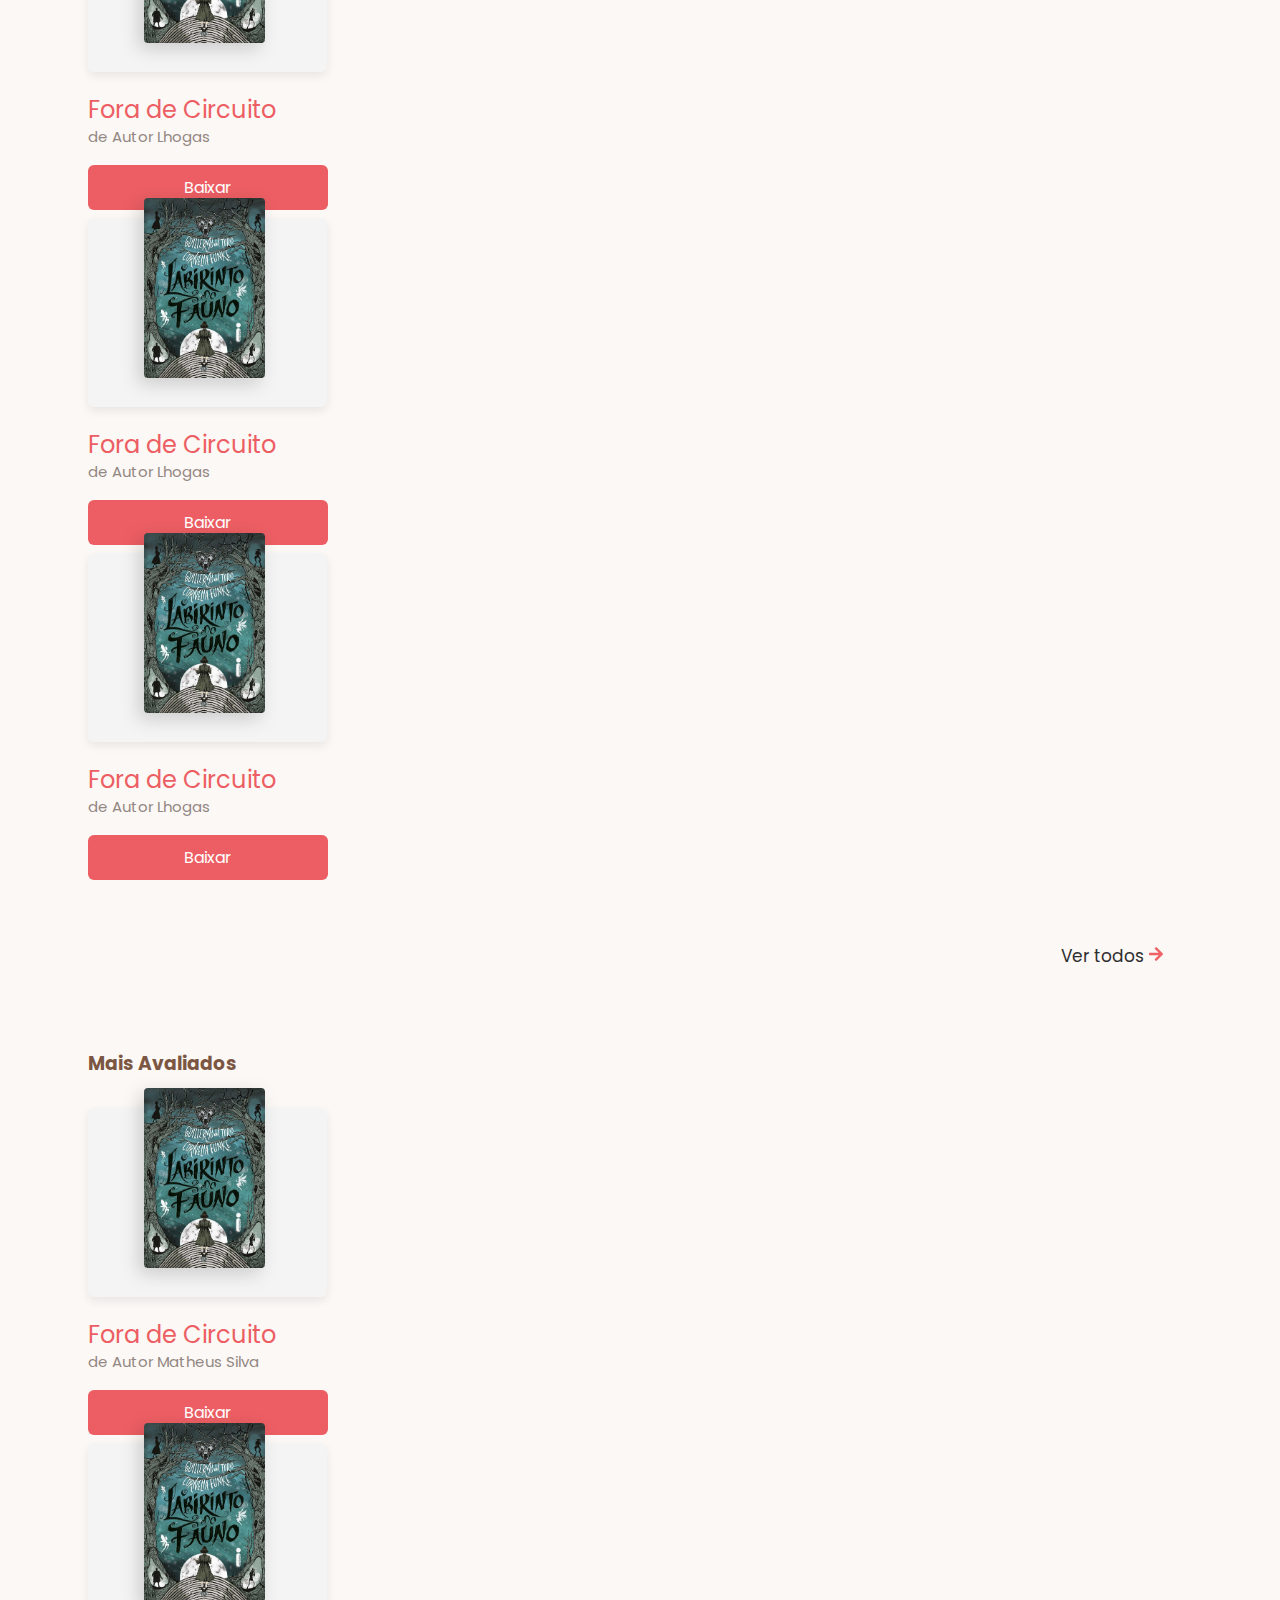
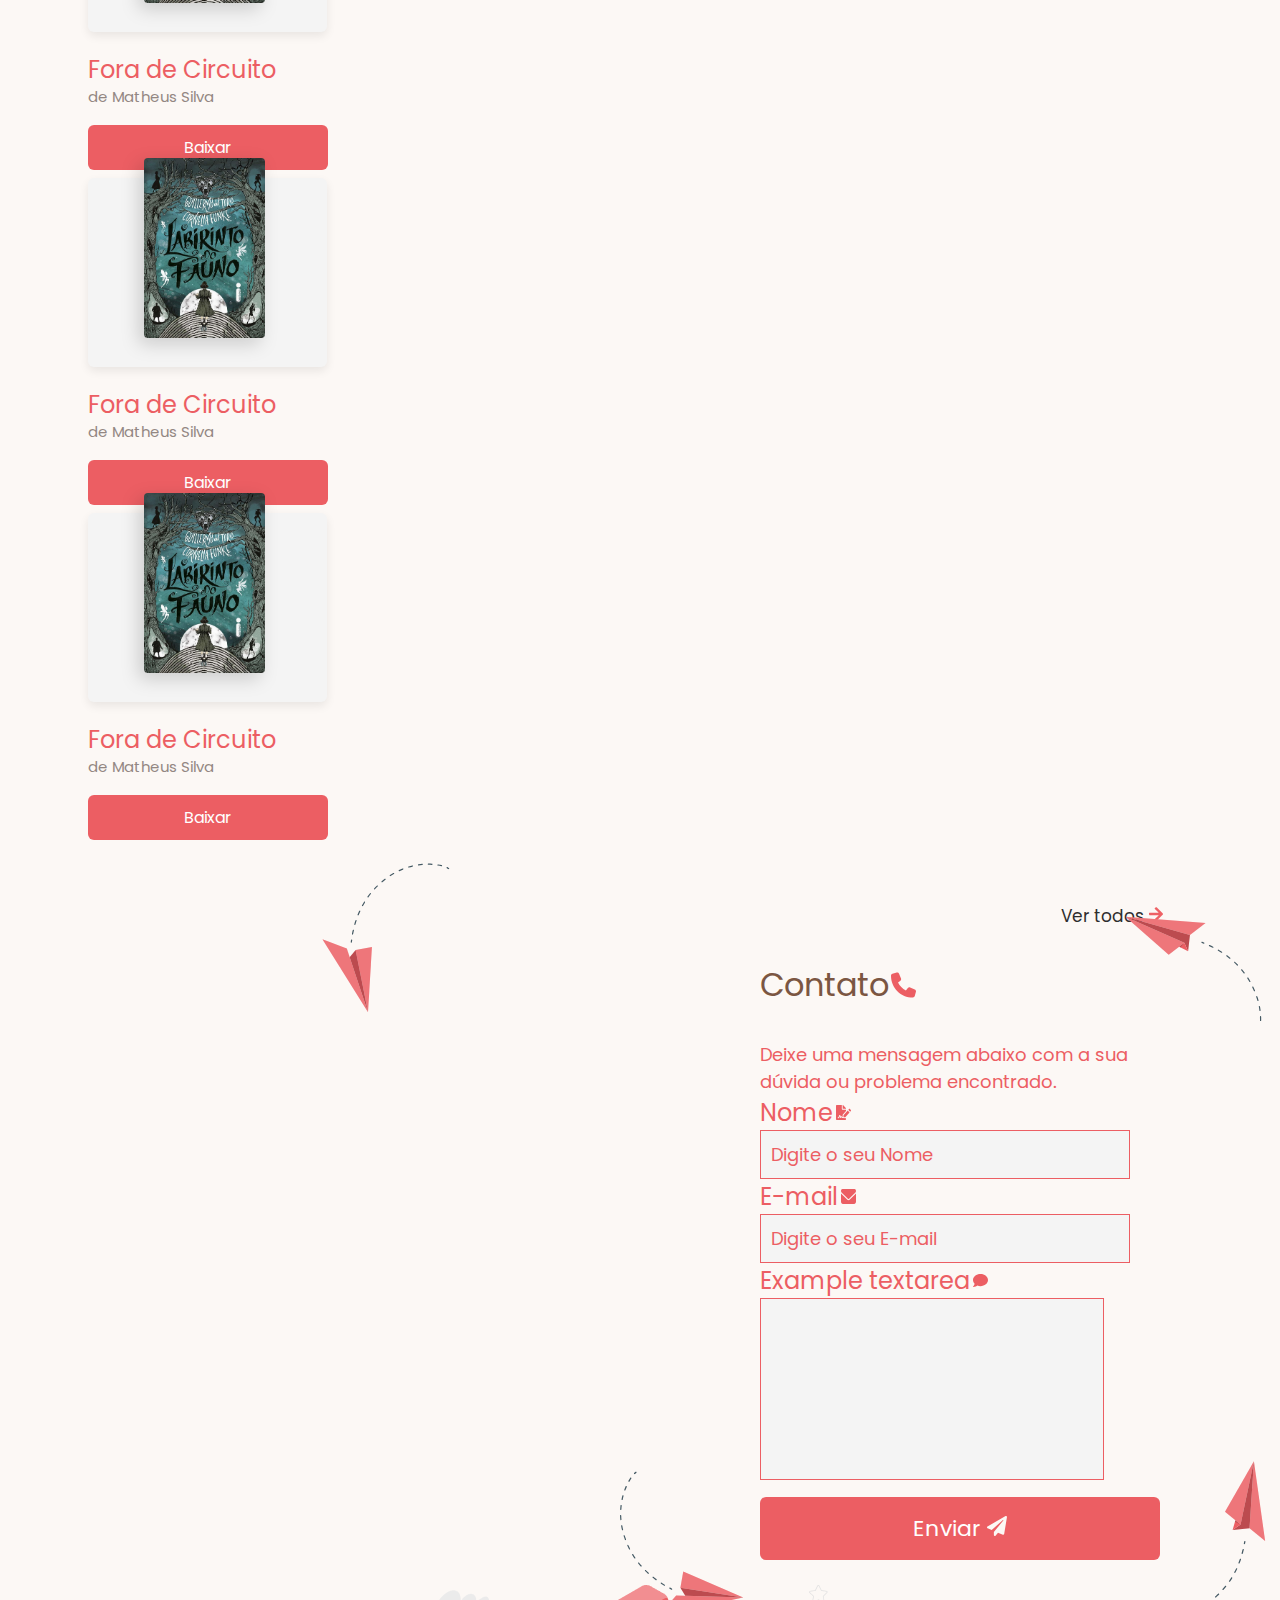
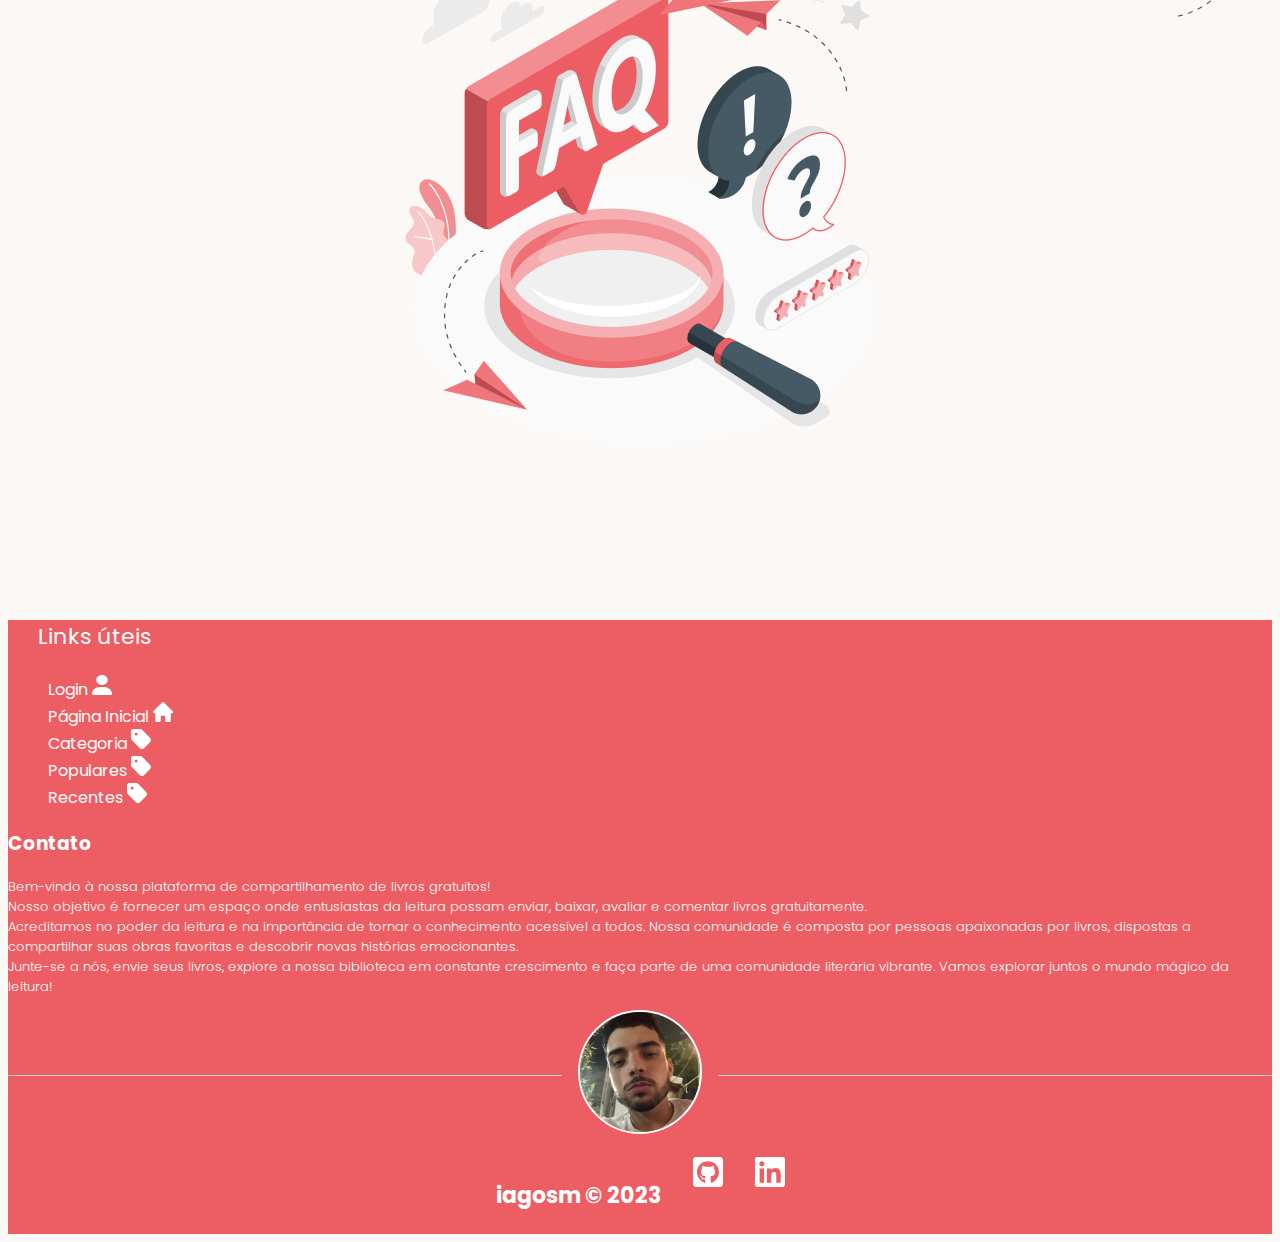
==== commit 64652551: "Footer Finalizado" ====
--- a/index.html
+++ b/index.html
@@ -362,8 +362,37 @@
       </div>
       <div class="col-md-6" style="display: flex;justify-content: center;"><img src="assets/FAQs-amico 1.png" alt=""></div>
      </div>     
-    <footer class="mt-5">
-
+     <footer>
+      <div class="container-fluid">
+        <div class="row">
+          <div class="col-md-6 mt-3">
+            <p class="titulo-link-footer">Links úteis</p>
+            <ul class="link-footer">
+              <li><a href="#">Login <img src="assets/user.svg" alt=""></a></li>
+              <li><a href="#">Página Inicial <img src="assets/home.svg" alt=""></a></a></li>
+              <li><a href="#">Categoria <img src="assets/tag.svg" alt=""></a></a></li>
+              <li><a href="#">Populares <img src="assets/tag.svg" alt=""></a></a></li>
+              <li><a href="#">Recentes <img src="assets/tag.svg" alt=""></a></a></li>
+            </ul>
+          </div>
+          <div class="col-md-6 mt-3">
+            <h3>Contato</h3>
+            <p class="sobre-footer">Bem-vindo à nossa plataforma de compartilhamento de livros gratuitos! <br> Nosso objetivo é fornecer um espaço onde entusiastas da leitura possam enviar, baixar, avaliar e comentar livros gratuitamente. <br>
+               Acreditamos no poder da leitura e na importância de tornar o conhecimento acessível a todos. Nossa comunidade é composta por pessoas apaixonadas por livros, dispostas a compartilhar suas obras favoritas e descobrir novas histórias emocionantes.
+              <br> Junte-se a nós, envie seus livros, explore a nossa biblioteca em constante crescimento e faça parte de uma comunidade literária vibrante. Vamos explorar juntos o mundo mágico da leitura!</p>
+          </div>
+        </div>
+        <div class="row">
+          <div class="col-md-12 container-icons">
+            <div class="col-md-12 liner-separa"><a href=""><img src="assets/1667268904116.jpg" alt=""></a></div>
+            <div class="name-icons-footer">
+              <p class="rede-social-sobre">iagosm &copy; 2023</p>
+              <a href=""><img class="footer-icons" src="assets/github.svg"></a>
+              <a href=""><img class="footer-icons" src="assets/linkedin.svg" alt=""></a>
+            </div>
+          </div>
+        </div>
+      </div>
     </footer>
        
     
--- a/css/style.css
+++ b/css/style.css
@@ -159,7 +159,7 @@
   height: 180px;
   border-radius: 4px;
   position: absolute;
-  top: -20px;
+  top: -30px;
   left: 56px;
 }
 
@@ -293,5 +293,86 @@
 footer {
   background-color: #EC5E63;
   width: 100%;
-  height: 100px;
+}
+
+.footer-icons {
+  width: 30px;
+  color: white;
+  transition: .5s;
+}
+
+.name-icons-footer {
+  display: flex;
+  justify-content: center;
+  gap: 2rem;
+  align-items: inherit;
+}
+
+.footer-icons:hover {
+  scale: 1.2;
+}
+
+.rede-social-sobre {
+  font-weight: 700;
+  font-size: 22px;
+}
+
+.liner-separa {
+  display: flex;
+  align-items: center;
+  text-align: center;
+  margin-bottom: 1em;
+}
+.liner-separa::after,
+.liner-separa::before {
+  content: "";
+  flex: 1;
+  border-bottom: 1px solid #ced4da;
+}
+.liner-separa::before {
+  margin-right: 1em;
+}
+.liner-separa::after {
+  margin-left: 1em;
+}
+
+.liner-separa img {
+  width: 120px;
+  border-radius: 50%;
+  border: 2px solid white;
+  transition: .5s;
+}
+
+.liner-separa img:hover{
+  scale: 1.2;
+}
+
+.sobre-footer{
+  font-size: 13px;
+  font-weight: 300;
+}
+
+.link-footer li{
+  list-style: none;
+  text-decoration: none;
+  color: #71625D;
+  transition: .5s;
+}
+
+.link-footer img {
+  width: 20px;
+}
+.link-footer a,
+.link-footer img {
+  color: white;
+}
+
+.link-footer li > a:hover{
+  transform: scale(1.5);
+}
+
+
+.titulo-link-footer {
+  margin-left: 30px;
+  font-size: 22px;
 }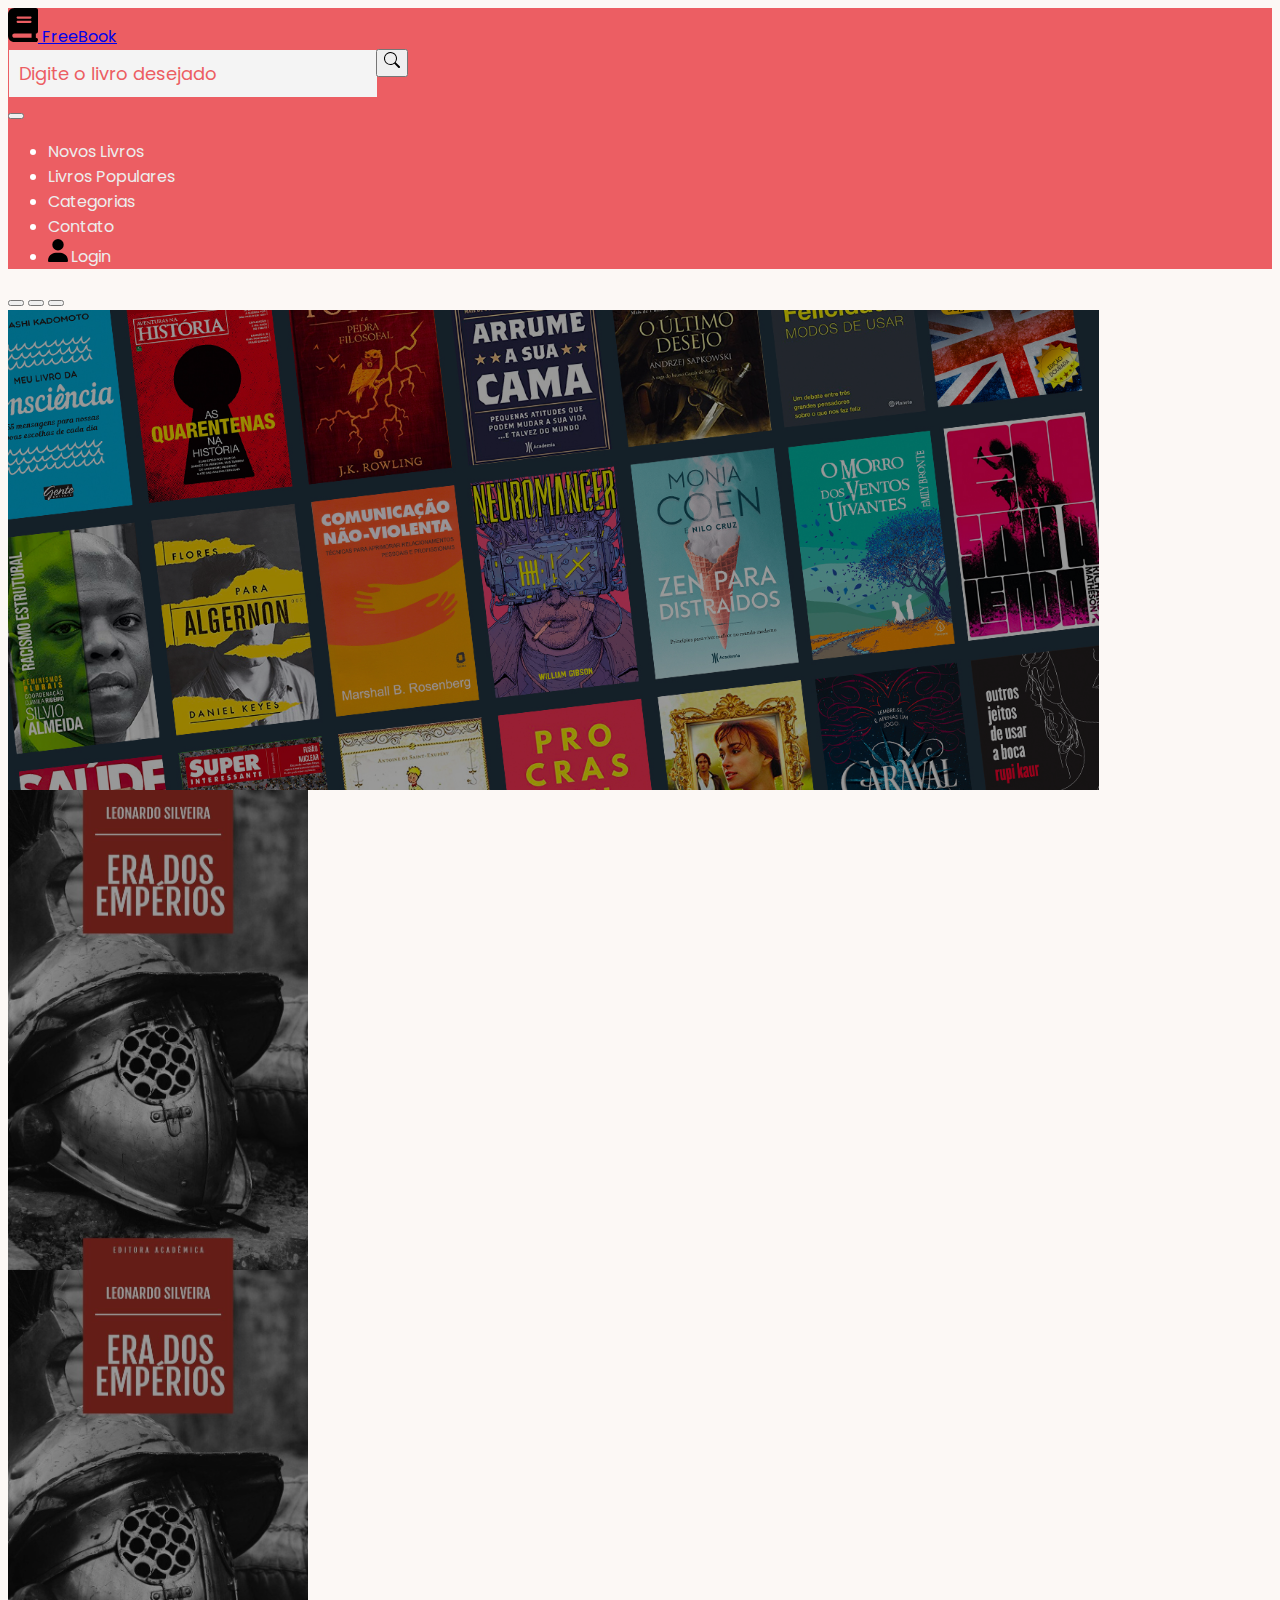
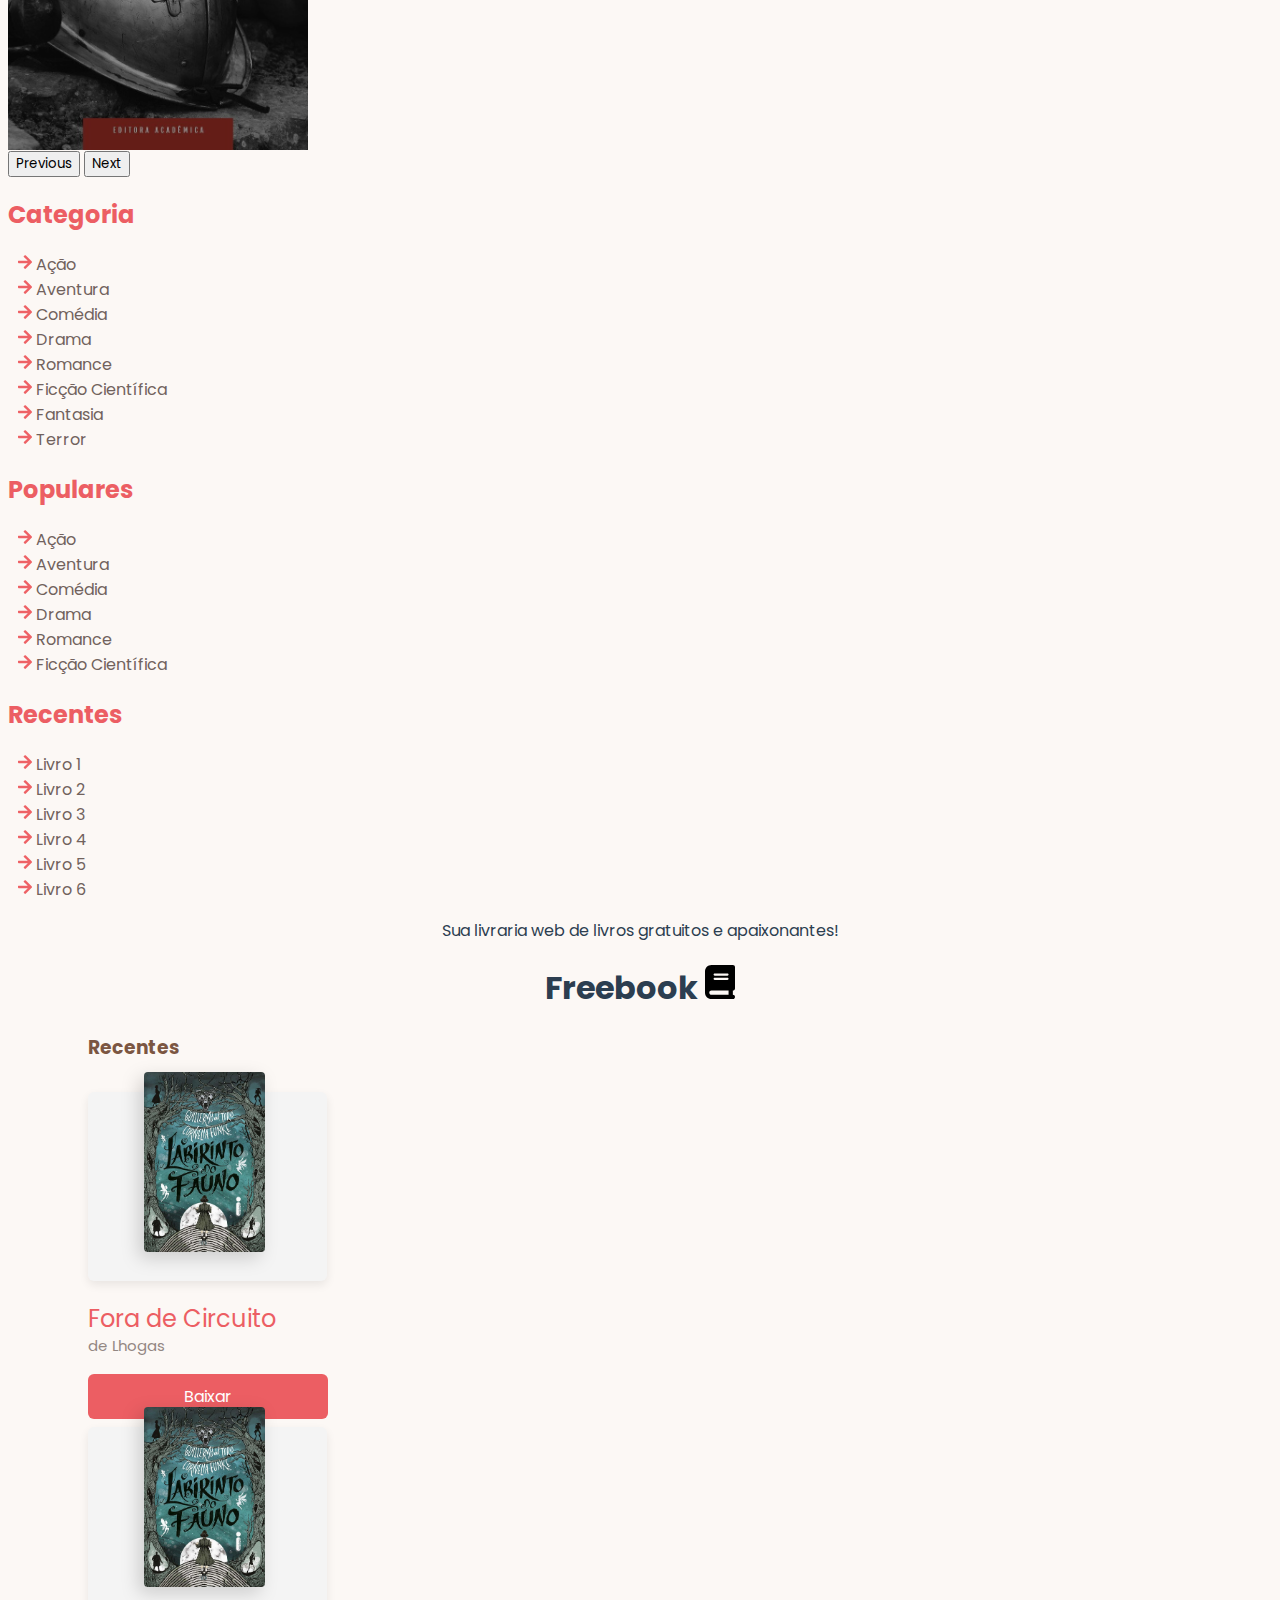
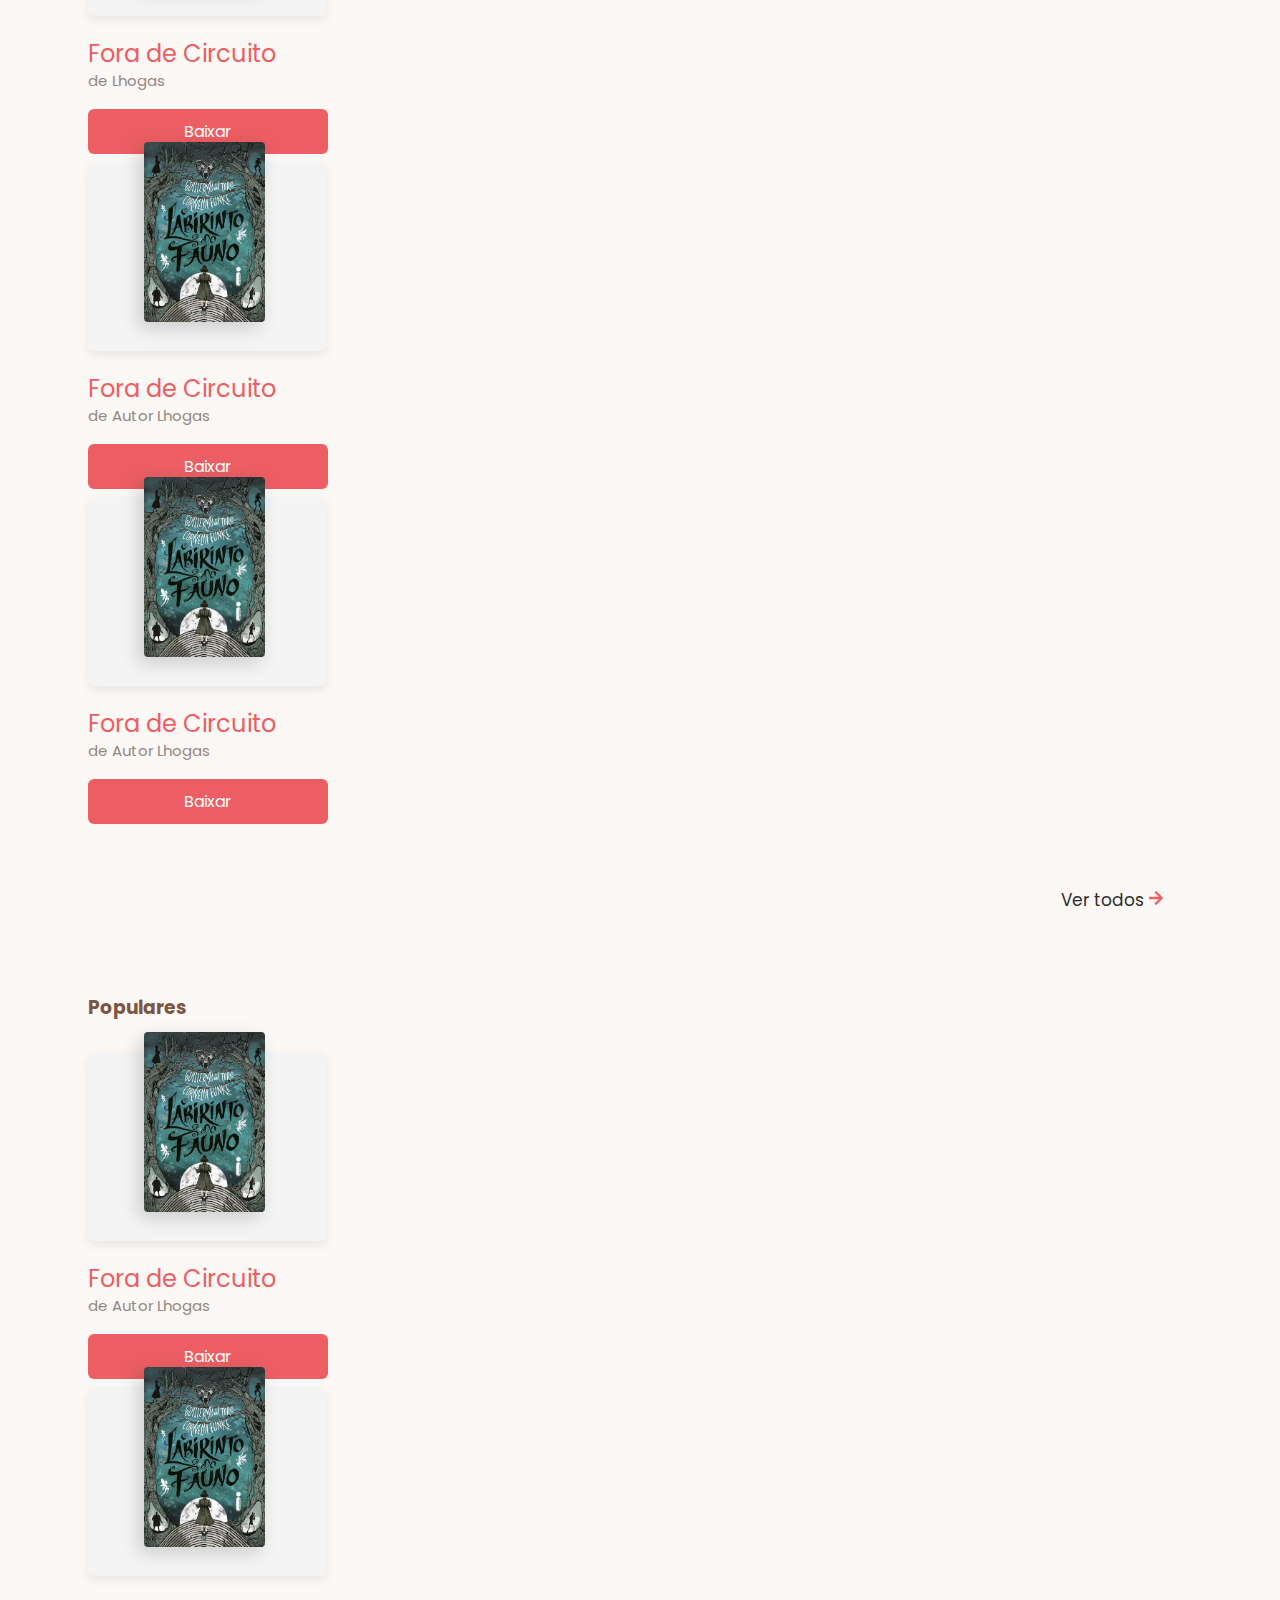
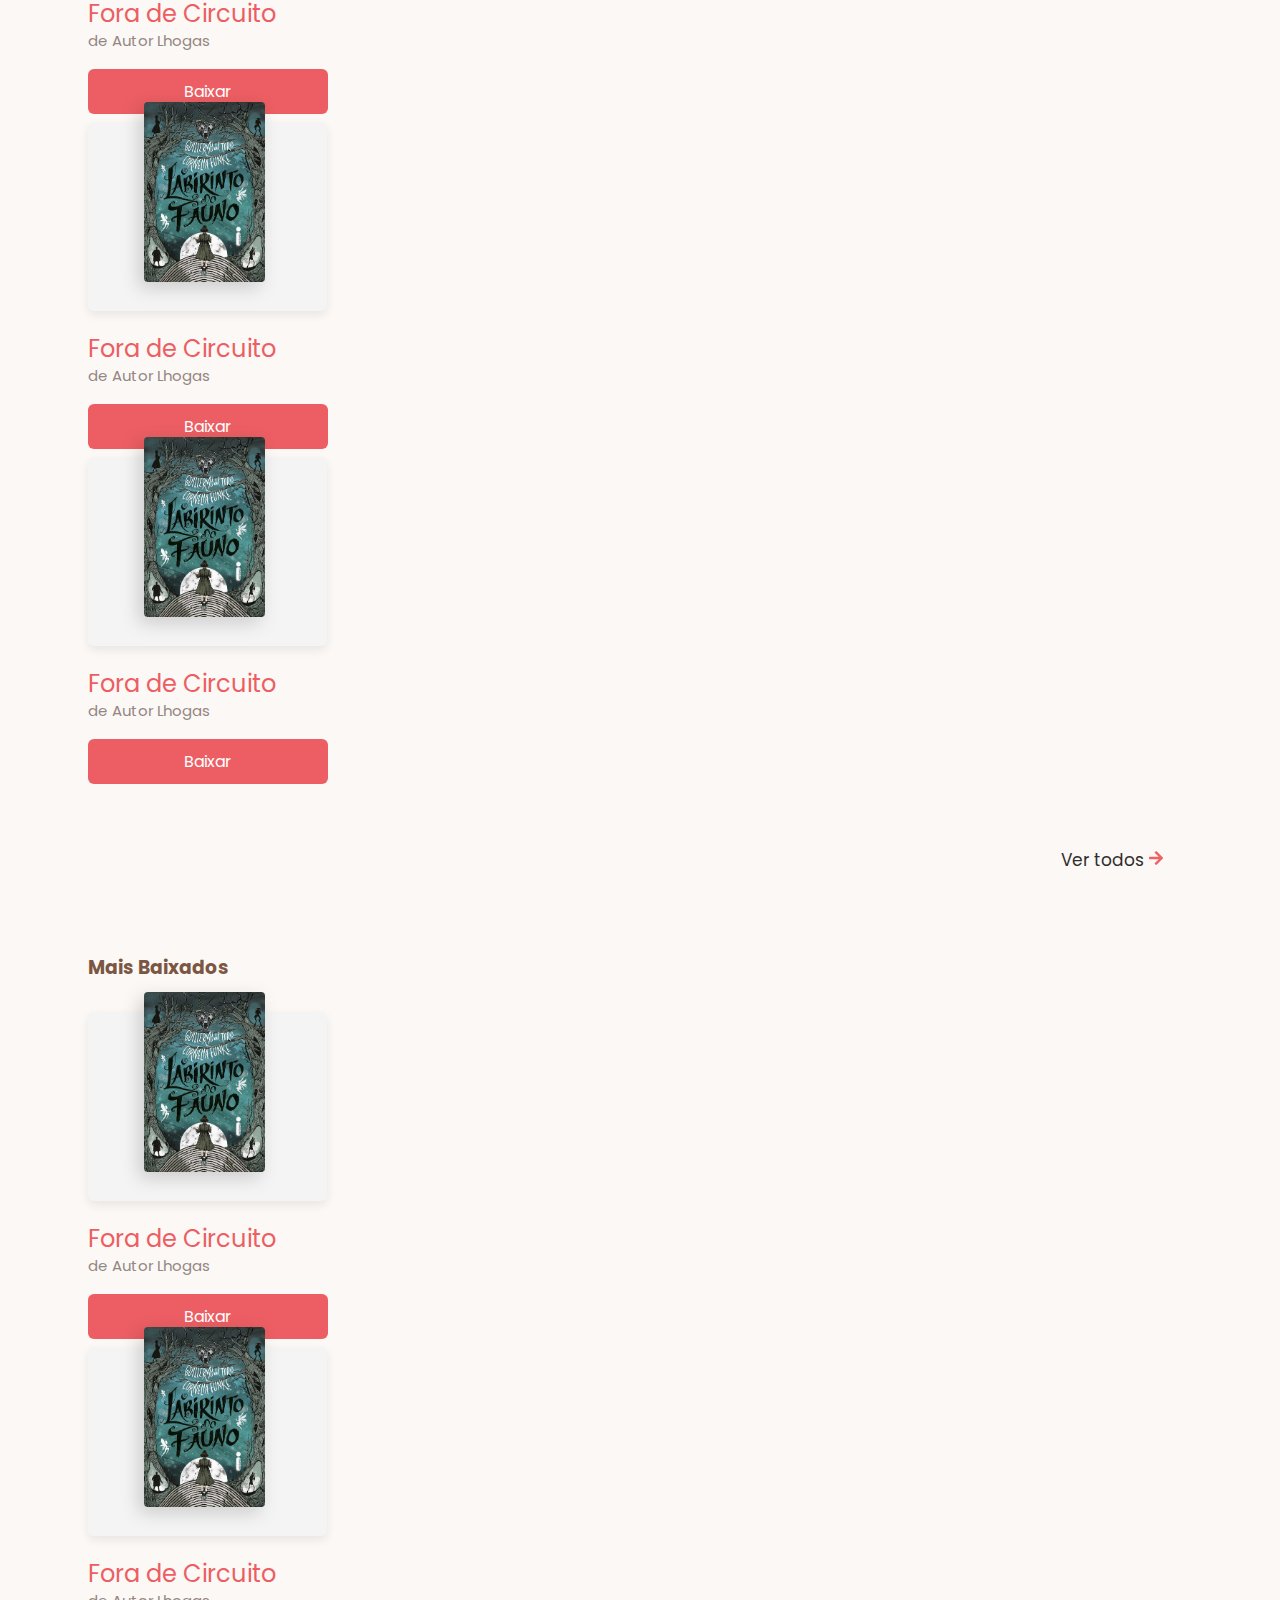
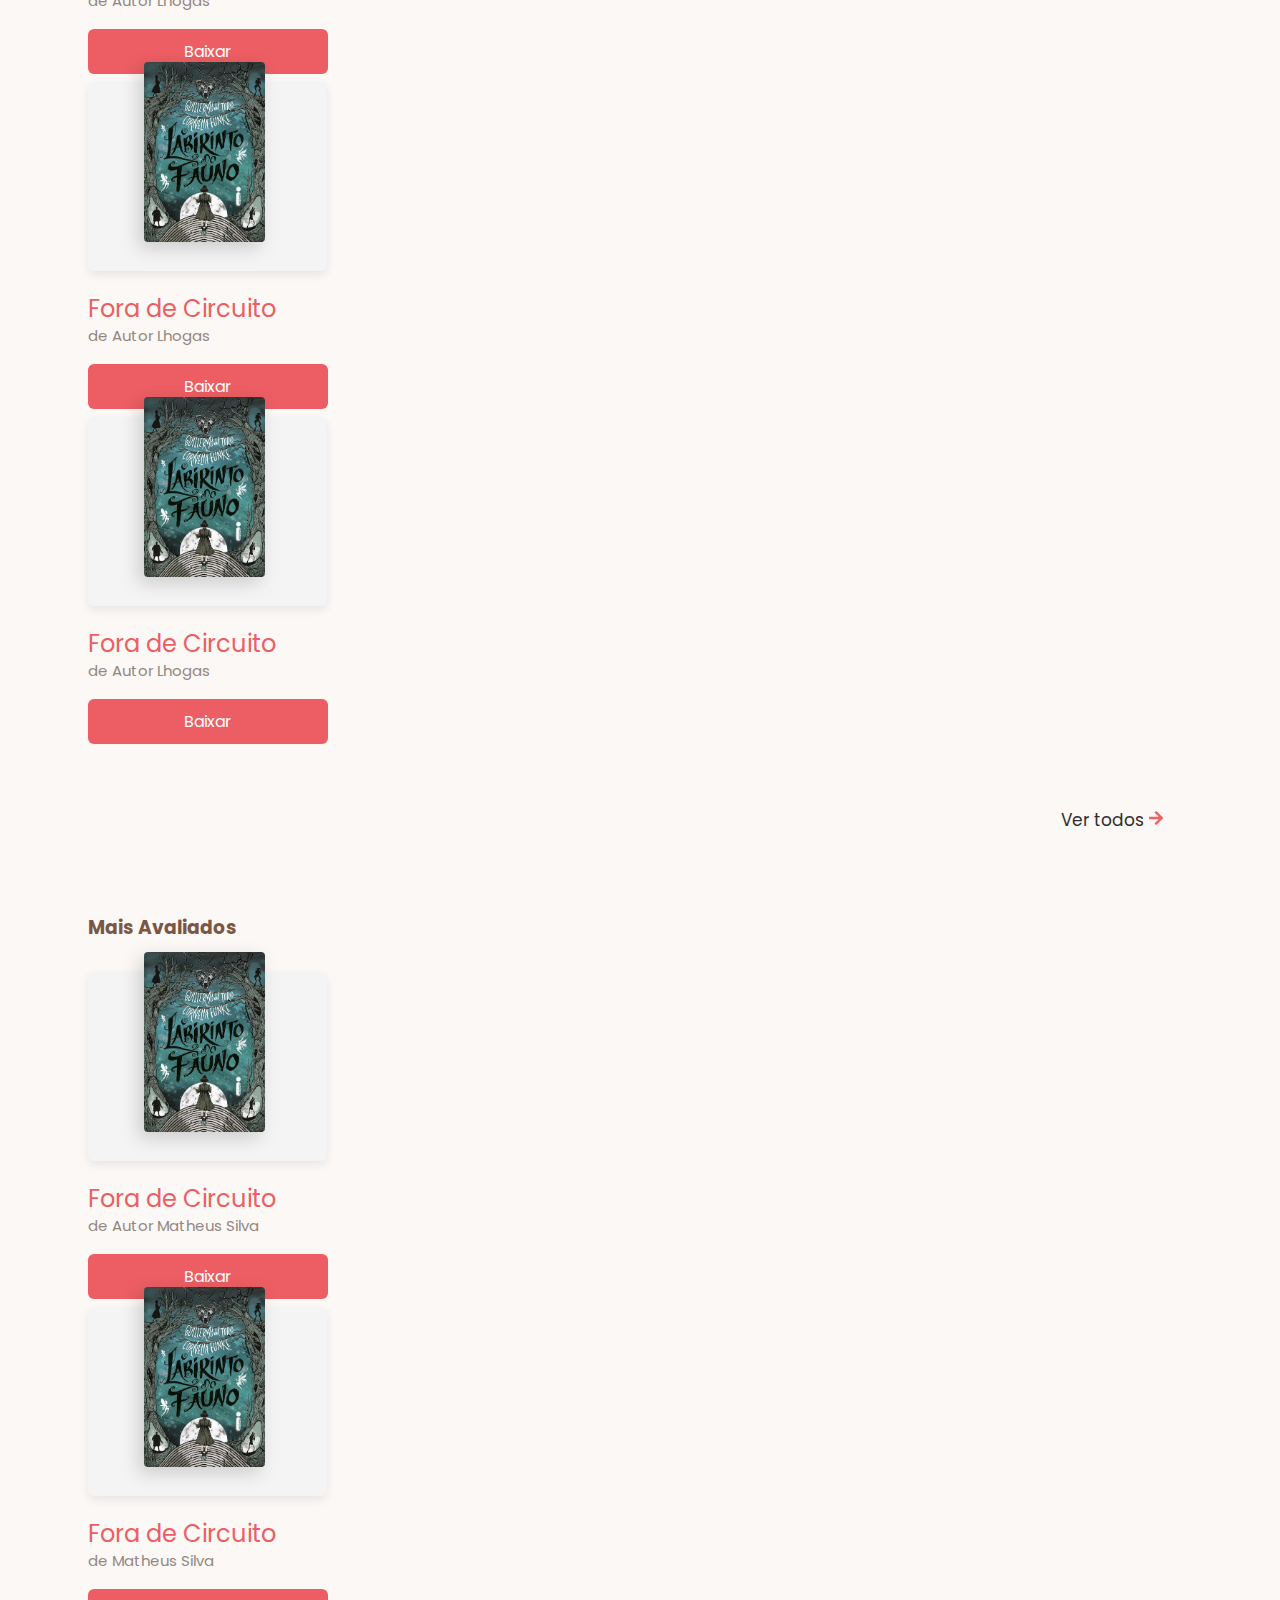
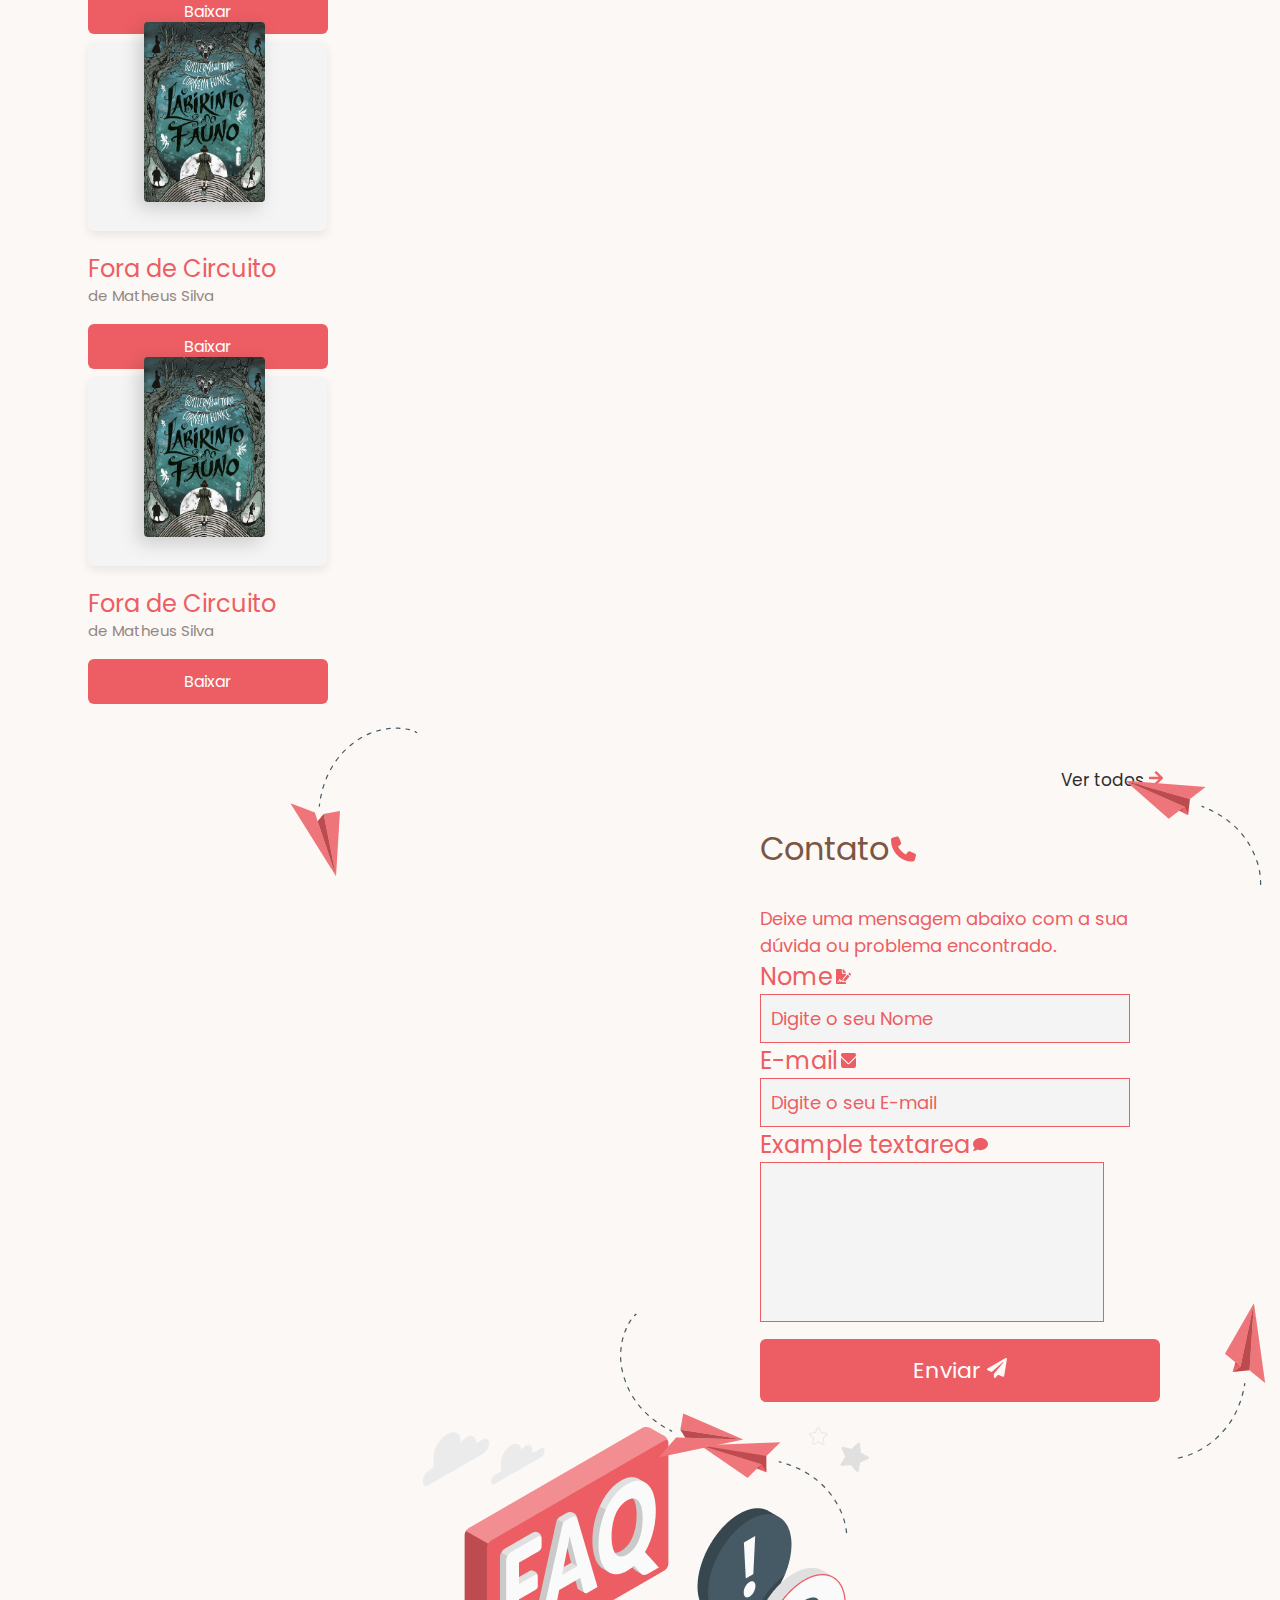
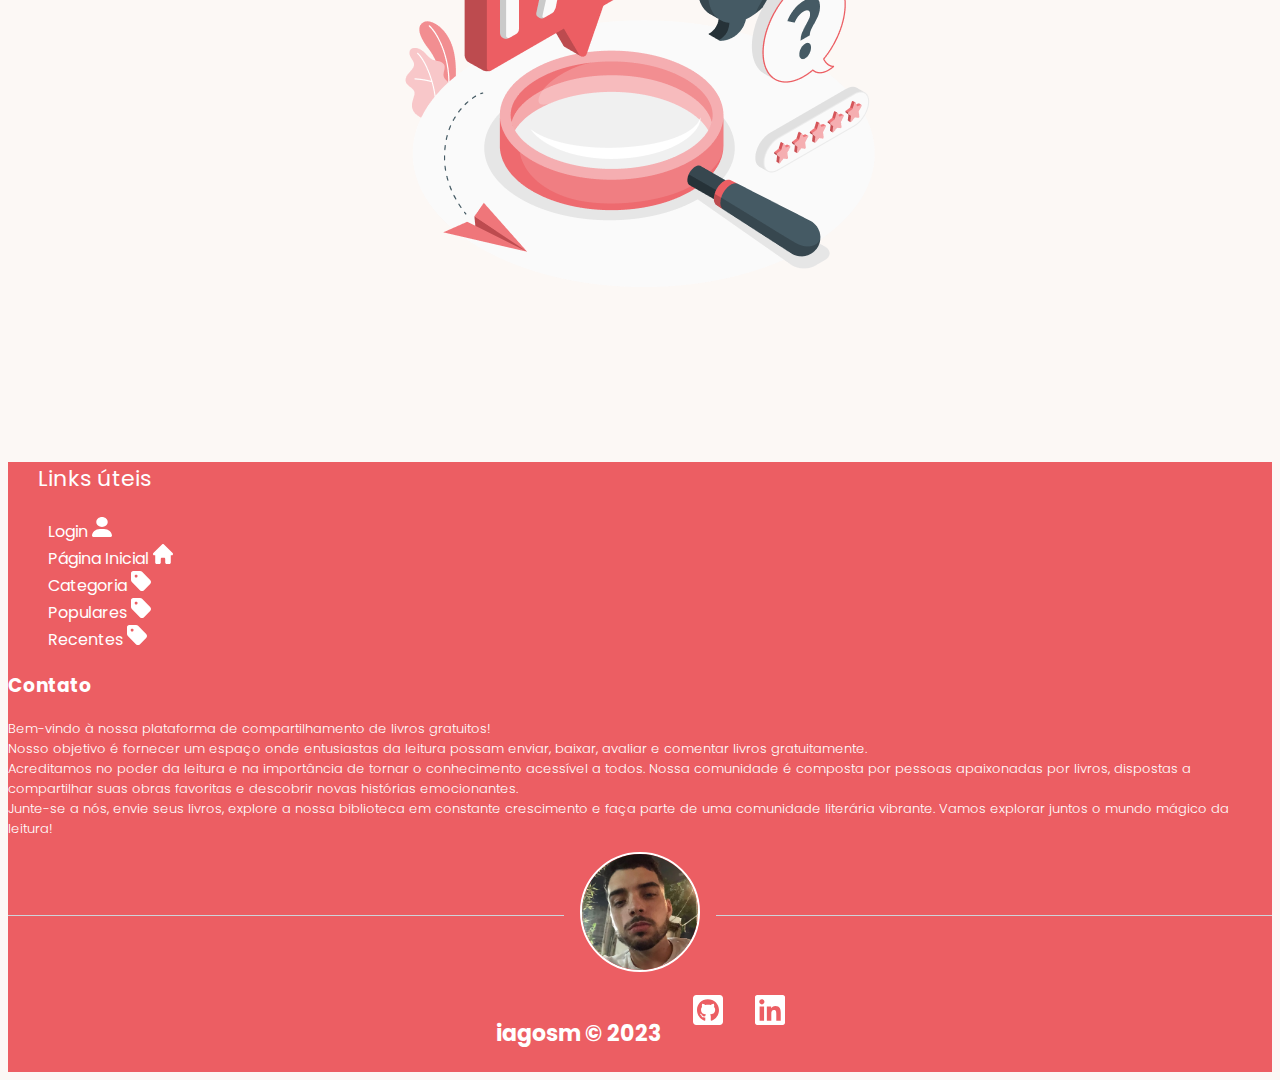
==== commit 533f21fa: "alguns ajustes, sendo eles: adição do carrossel, alguns erros ajustados" ====
--- a/index.html
+++ b/index.html
@@ -47,8 +47,37 @@
       </nav>
     </header>
     <div class="container-fluid">
+      <div class="container-fluid mt-4">
+        <div id="carouselExampleIndicators row" class="carousel slide">
+          <div class="carousel-indicators">
+            <button type="button" data-bs-target="#carouselExampleIndicators" data-bs-slide-to="0" class="active" aria-current="true" aria-label="Slide 1"></button>
+            <button type="button" data-bs-target="#carouselExampleIndicators" data-bs-slide-to="1" aria-label="Slide 2"></button>
+            <button type="button" data-bs-target="#carouselExampleIndicators" data-bs-slide-to="2" aria-label="Slide 3"></button>
+          </div>
+
+          <div class="carousel-inner">
+            <div class="carousel-item active c-item">
+              <img src="assets/Banner-livros-Podpop.jpg" class="d-block w-100 c-img" alt="...">
+            </div>
+            <div class="carousel-item c-item">
+              <img src="assets/0jw-flyer-digital-para-capas-de-livros.jpg-840.jpg" class="d-block w-100 c-img" alt="...">
+            </div>
+            <div class="carousel-item c-item">
+              <img src="assets/0jw-flyer-digital-para-capas-de-livros.jpg-840.jpg" class="d-block w-100 c-img" alt="...">
+            </div>
+          </div>
+          <button class="carousel-control-prev" type="button" data-bs-target="#carouselExampleIndicators" data-bs-slide="prev">
+            <span class="carousel-control-prev-icon" aria-hidden="true"></span>
+            <span class="visually-hidden">Previous</span>
+          </button>
+          <button class="carousel-control-next" type="button" data-bs-target="#carouselExampleIndicators" data-bs-slide="next">
+            <span class="carousel-control-next-icon" aria-hidden="true"></span>
+            <span class="visually-hidden">Next</span>
+          </button>
+        </div>
+      </div>
       <div class="row">
-        <div class="col-md-1">
+        <div class="col-md-1 mt-3">
           <!-- Lista no lado direito -->
           <h2>Categoria</h2>
           <ul class="" style="padding-left:10px;text-decoration:none;list-style-type:none">
@@ -80,11 +109,10 @@
             <li class=""><a href=""><img src="assets/arrow-right-solid 4.png" alt=""> Livro 6</a></li>
           </ul>
         </div>
-        <div class="col-md-11 ">
+        <div class="col-md-11 mt-4 ">
           <!-- Conteúdo no meio da tela -->
           <p style="color:#2C3E50;text-align: center; margin-top: 10px;">Sua livraria web de livros gratuitos e apaixonantes!</p>
           <h1 style="color:#2C3E50;text-align: center;">Freebook <img src="assets/book-solid.svg" alt="Logo FreeBook" id="logoFreeBook"></h1>
-          <p style="color:red;">Lorem ipsum dolor sit amet, consectetur adipiscing elit.</p>
           <div class="row" style="margin-left: 5rem; margin-bottom: 5rem;">
             <h3 class="section-titulo">Recentes</h3>
             <div class="col-xl-3 col-lg-3 col-md-4 col-sm-12">
@@ -404,5 +432,6 @@
 
   <script src="https://code.jquery.com/jquery-3.7.0.min.js" integrity="sha256-2Pmvv0kuTBOenSvLm6bvfBSSHrUJ+3A7x6P5Ebd07/g=" crossorigin="anonymous"></script>
   <script src="https://cdn.jsdelivr.net/npm/bootstrap@5.3.0/dist/js/bootstrap.bundle.min.js" integrity="sha384-geWF76RCwLtnZ8qwWowPQNguL3RmwHVBC9FhGdlKrxdiJJigb/j/68SIy3Te4Bkz" crossorigin="anonymous"></script>
+  <script src="js/script.js"></script>
 </body>
 </html>--- a/css/style.css
+++ b/css/style.css
@@ -1,5 +1,6 @@
 * {
   font-family: 'Poppins', sans-serif;
+  box-sizing: border-box;
 }
 
 body {
@@ -29,6 +30,20 @@
 .container-fluid {
   color: white;
 }  
+
+.c-img {
+  height: 100%;
+  object-fit: cover;
+  filter: brightness(0.6);
+}
+
+.c-item {
+  height: 480px;
+}
+
+.carousel-inner {
+  border-radius: 8px;
+}
 
 .btn {
   position: absolute;
@@ -239,7 +254,7 @@
 
 .contato-aviao1{
   position: absolute;
-  left: 24rem;
+  left: 22rem;
   transform: translate(-50%, -50%) rotate(45deg);
 }
 
@@ -375,4 +390,185 @@
 .titulo-link-footer {
   margin-left: 30px;
   font-size: 22px;
+}
+
+.bgCard {
+  background-color: #F4F4F4;
+  width: 600px;
+  height: 500px;
+  box-shadow: 0px 4px 10px rgba(0, 0, 0, 0.08);
+  border-radius: 6px;
+  position: relative;
+}
+
+.imgCard {
+  width: 350px;
+    height: 510px;
+    border-radius: 4px;
+    position: absolute;
+    top: 37%;
+    left: 50%;
+    transform: translate(-50%, -50%);
+}
+
+.imgCard img {
+  border-radius: 4px;
+  filter: drop-shadow(-5px 6px 9px rgba(0, 0, 0, 0.16));
+}
+
+.btnBaixar {
+  color: #EF767A;
+  text-decoration: none;
+  background-color: #F4F4F4;
+  padding: 15px 0px;
+  border-radius: 6px;
+  display: flex;
+  justify-content: center;
+  transition: .5s;
+  align-items: center;
+  width: 20rem;
+  margin: 0 auto;
+  margin-top: 1rem;
+  font-size: 20px;
+  font-weight: bold;
+  box-shadow: 0px 4px 10px rgba(0, 0, 0, 0.08);
+  transition: .5s;
+}
+
+.btnBaixar:hover{
+  background-color: #EF767A;
+  color: #F4F4F4;
+  transition: background-color 0.5s ease-in-out;
+}
+
+.containerCard {
+  position: relative;
+  height: 610px;
+}
+
+.info-book {
+  color: #7B5642;
+}
+
+.starsvg {
+  width: 15px;
+  height: 15px;
+  margin-bottom: 4px;
+  margin-left: 2px;
+}
+
+/* Comentarios */
+
+.aviao-book1 {
+  position: absolute;
+  left: -5rem;
+  bottom: 1rem;
+}
+
+.aviao-book2 {
+  position: absolute;
+  top: -6rem;
+  right: -4rem;
+}
+
+.section-comentarios {
+  color: #7B5542;
+}
+
+.container-comentario {
+  margin-top: 1rem;
+  display: flex;
+  gap: 1rem;
+  background-color: #F4F4F4;
+  padding: 10px;
+  border-radius: 6px;
+  box-shadow: 4px 5px 3px rgba(0, 0, 0, 0.25);
+  max-width:750px;
+  margin-left: 1rem;
+}
+
+.container-user img {
+  height: 60px;
+  width: 60px;
+  border-radius: 50%;
+}
+
+.container-user {
+  padding-right: 1rem;
+  display: flex;
+  flex-direction: column;
+  align-items: center;
+  justify-content: center;
+}
+
+.container-user span {
+  font-size: 12px;
+  font-weight: 500;
+}
+
+.comentario-avaliacao span {
+  color:#7B5542;
+  font-size: 12px;
+}
+
+.comentario-user {
+  word-break: break-all;
+  color:#7B5542;
+  font-size: 13px;
+  padding-right: 2rem;
+}
+
+.descricao-book {
+  margin-top: 1rem;
+  word-break: break-all;
+  color:#7B5542;
+  max-width: 52rem;
+}
+
+.img-avaliacao {
+  width: 600px;
+  height: 500px;
+}
+
+.comentarioBook {
+  height: 160px !important;
+  margin-top: 10px;
+}
+
+.btnComentarioAdd {
+  width: 100%;
+  padding: 20px;
+  background-color: #EC5E63;
+  margin-top: 10px;
+  color: white;
+  font-size: 18px;
+  font-weight: bold;
+  border-radius: 6px;
+  border: 1px solid transparent;
+  transition: .5s;
+  box-shadow: 0px 0px 5px 0px rgba(0, 0, 0, 0.3);
+}
+
+.btnComentarioAdd:hover {
+  background-color: #F17C81;
+}
+
+.form-comentario {
+  width: 100%;
+}
+
+
+.container-star-container{
+  margin-bottom: 10px;
+  font-size: 23px;
+  display: initial;
+}
+
+.fa-star {
+  cursor: pointer;
+  transition: .5s;
+}
+
+.fa-star:hover {
+  color: #FFBC10;
 }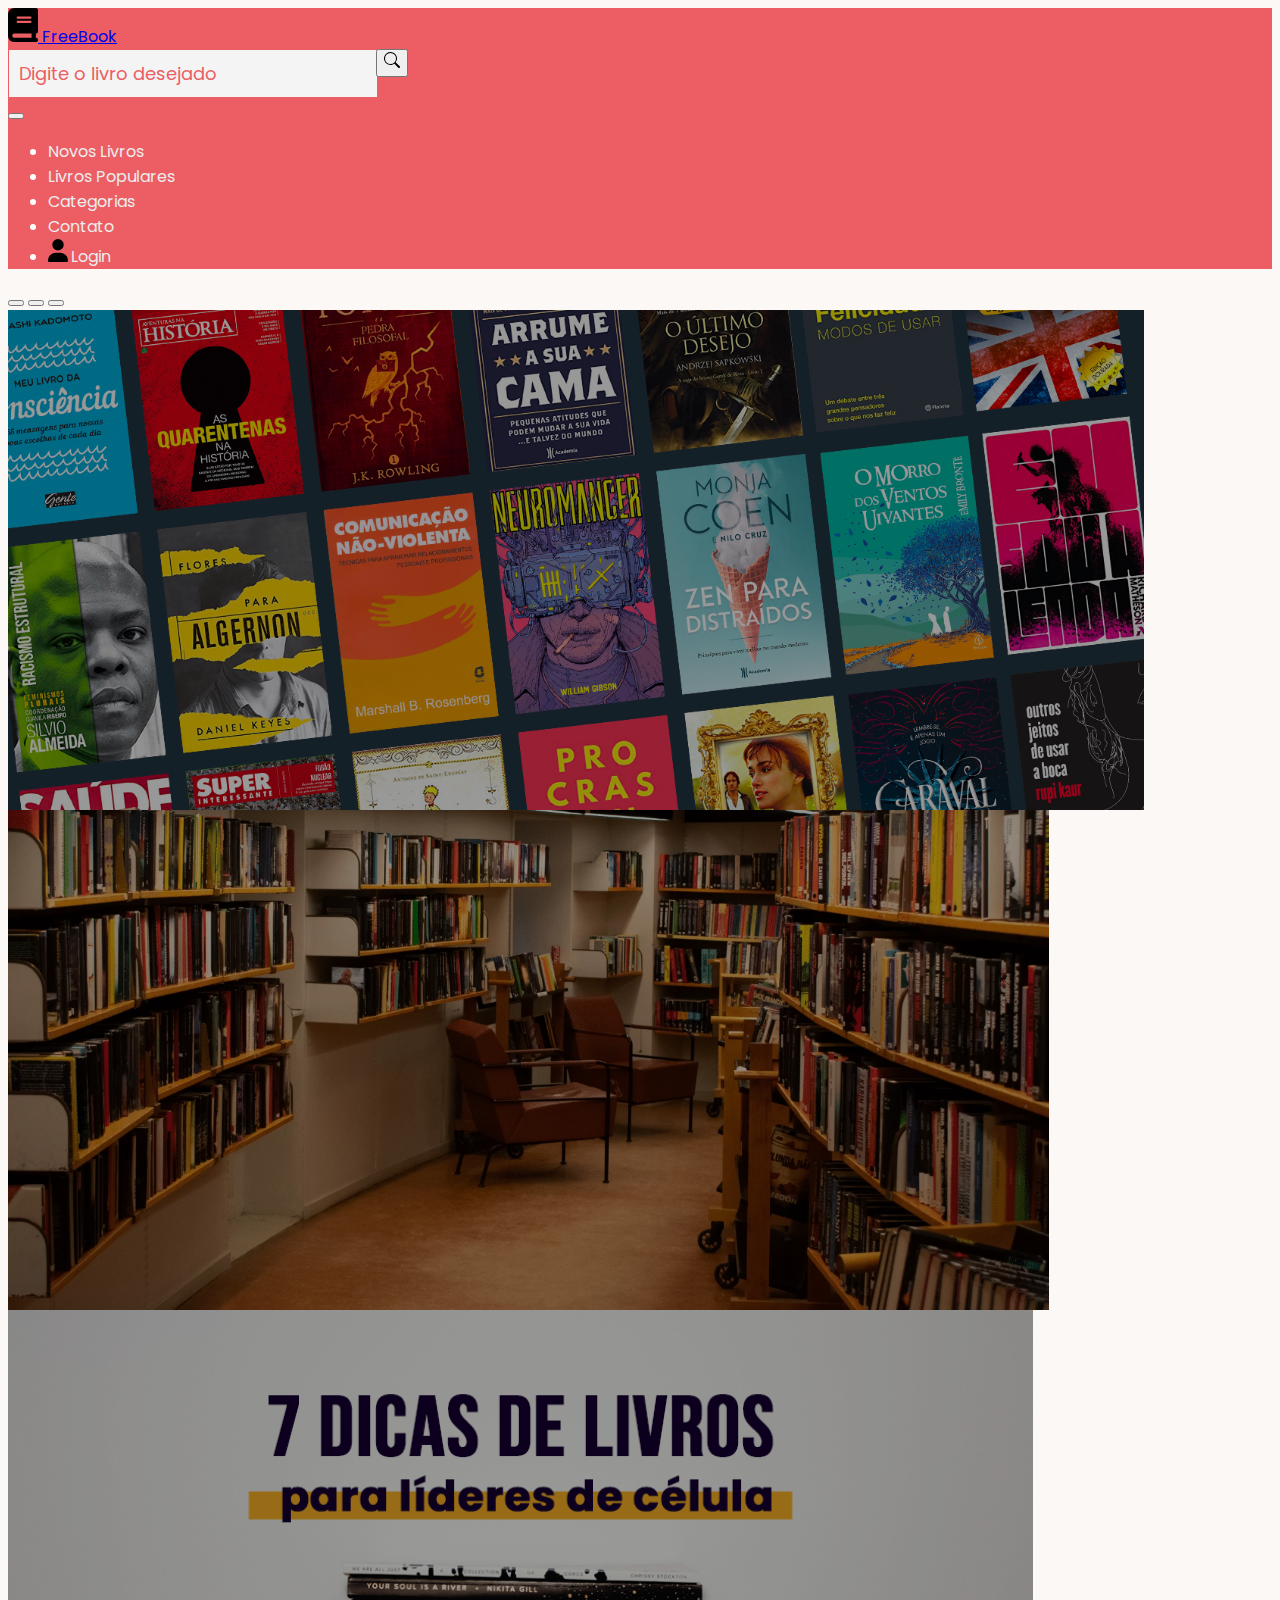
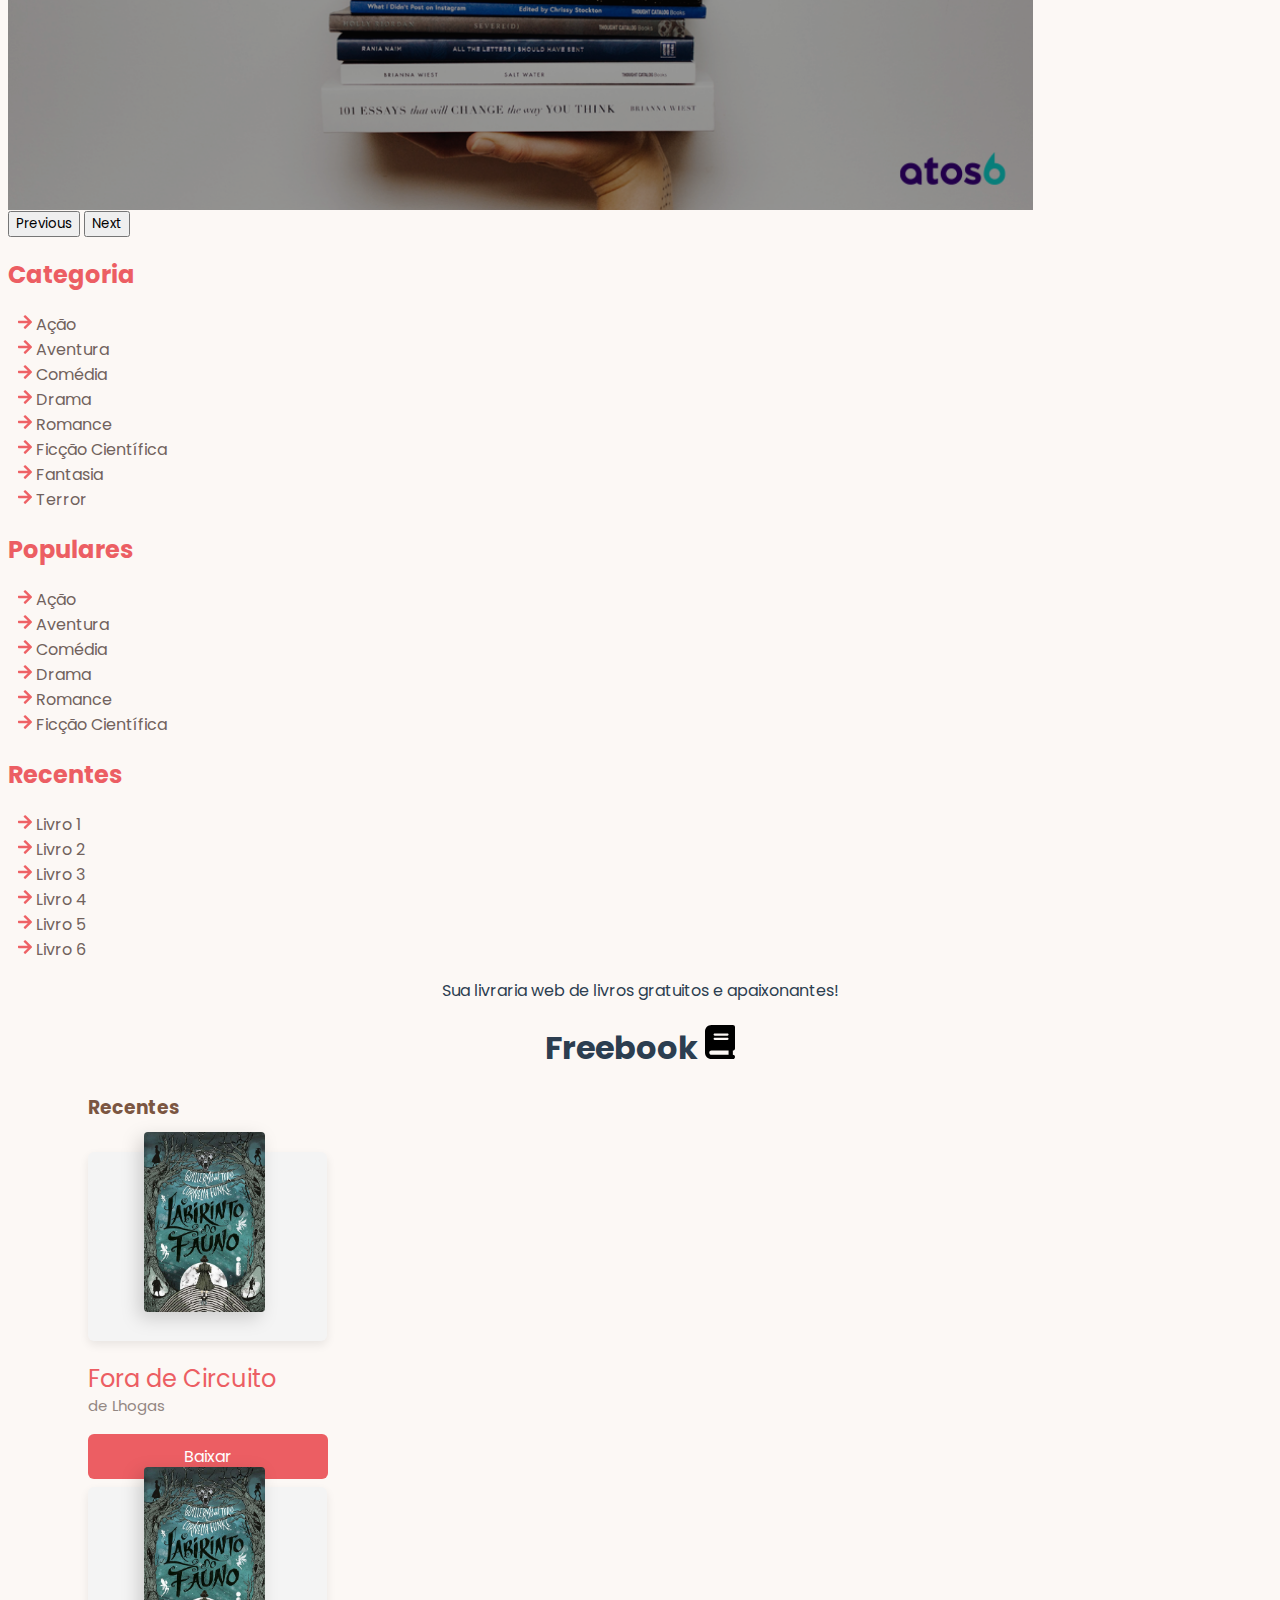
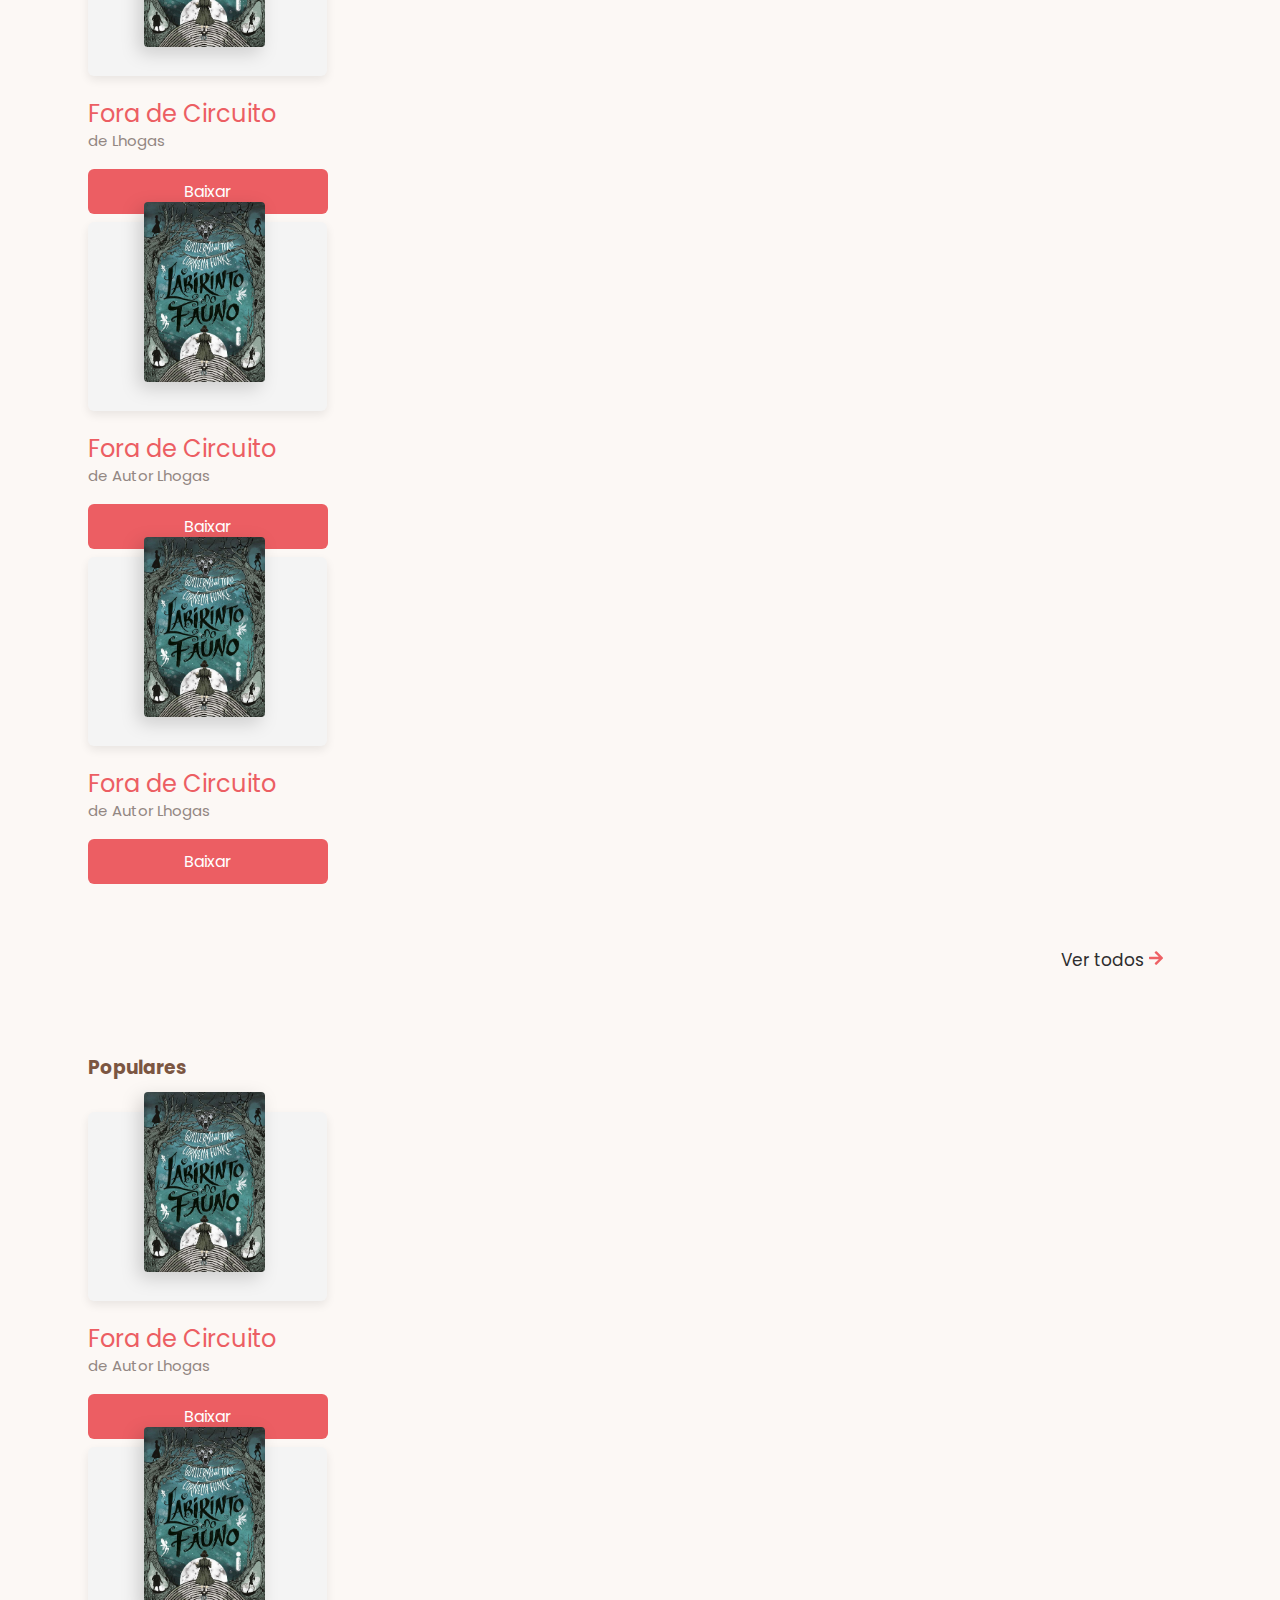
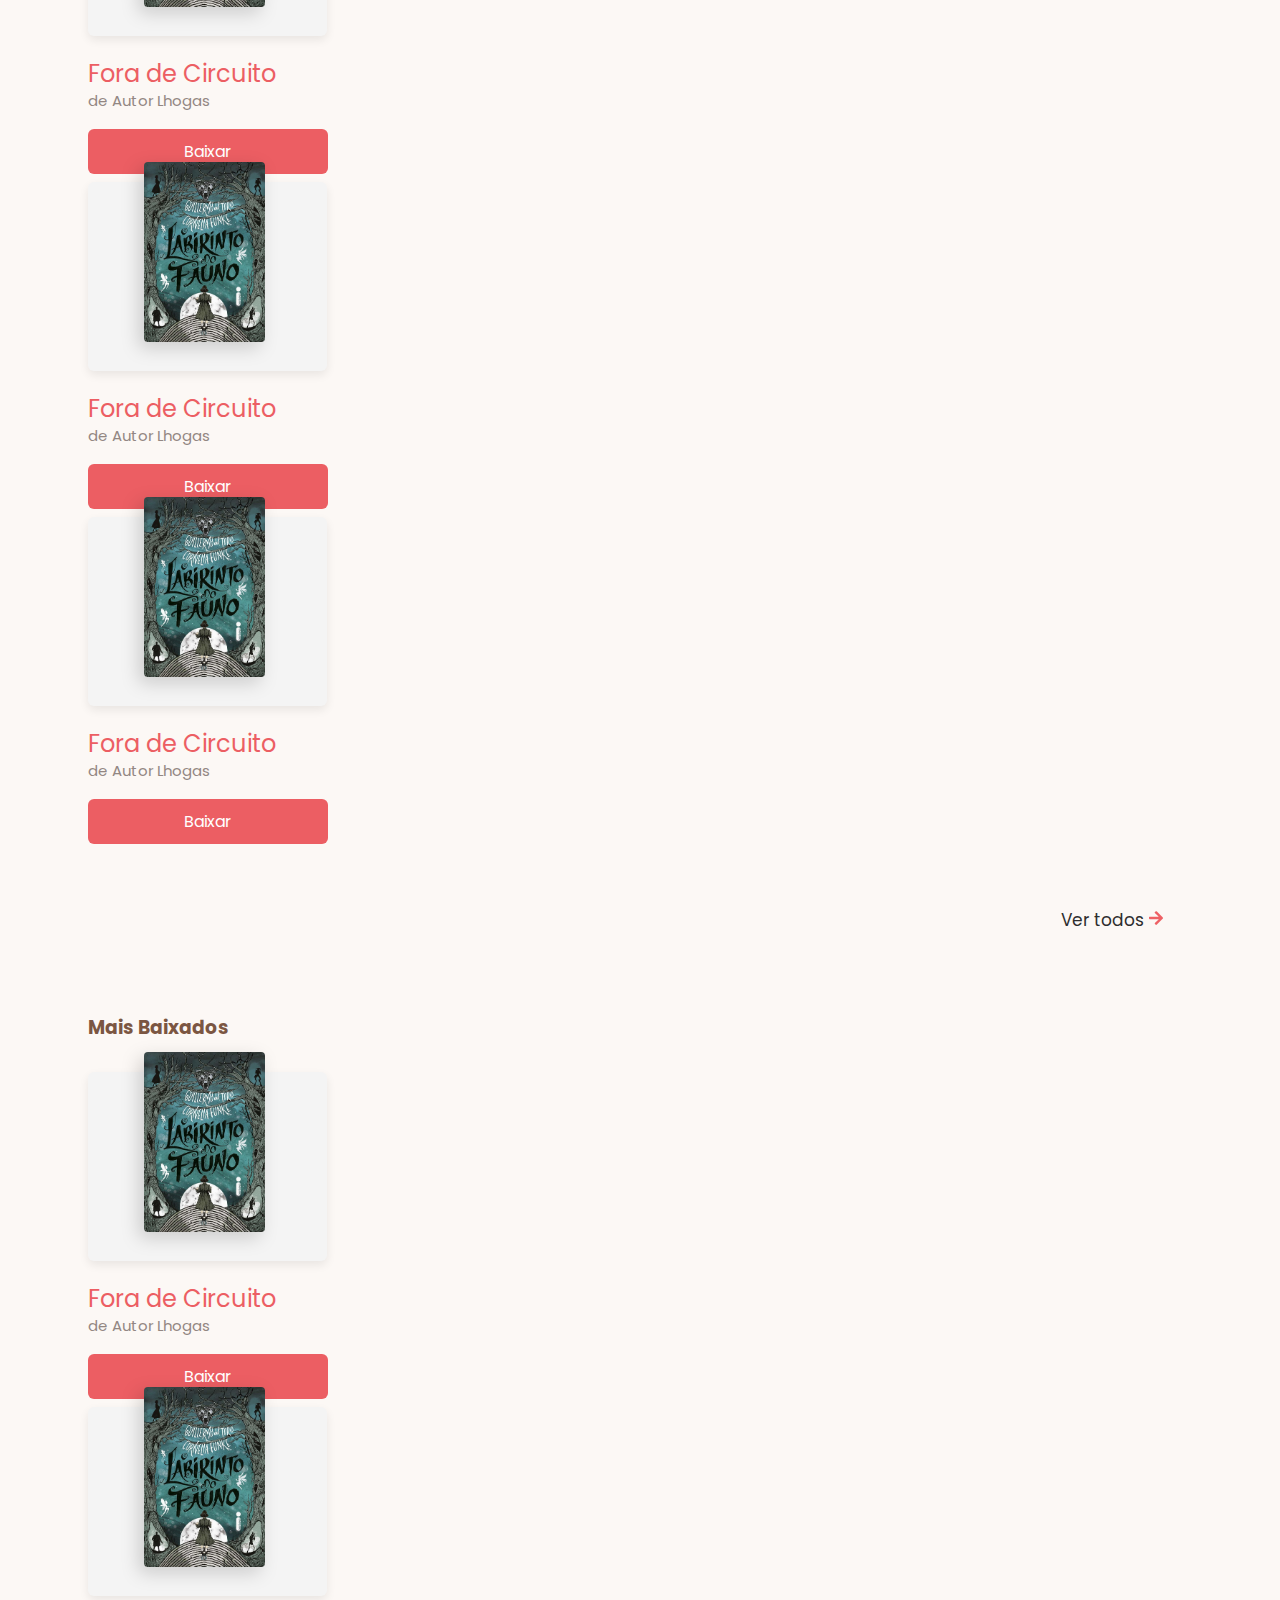
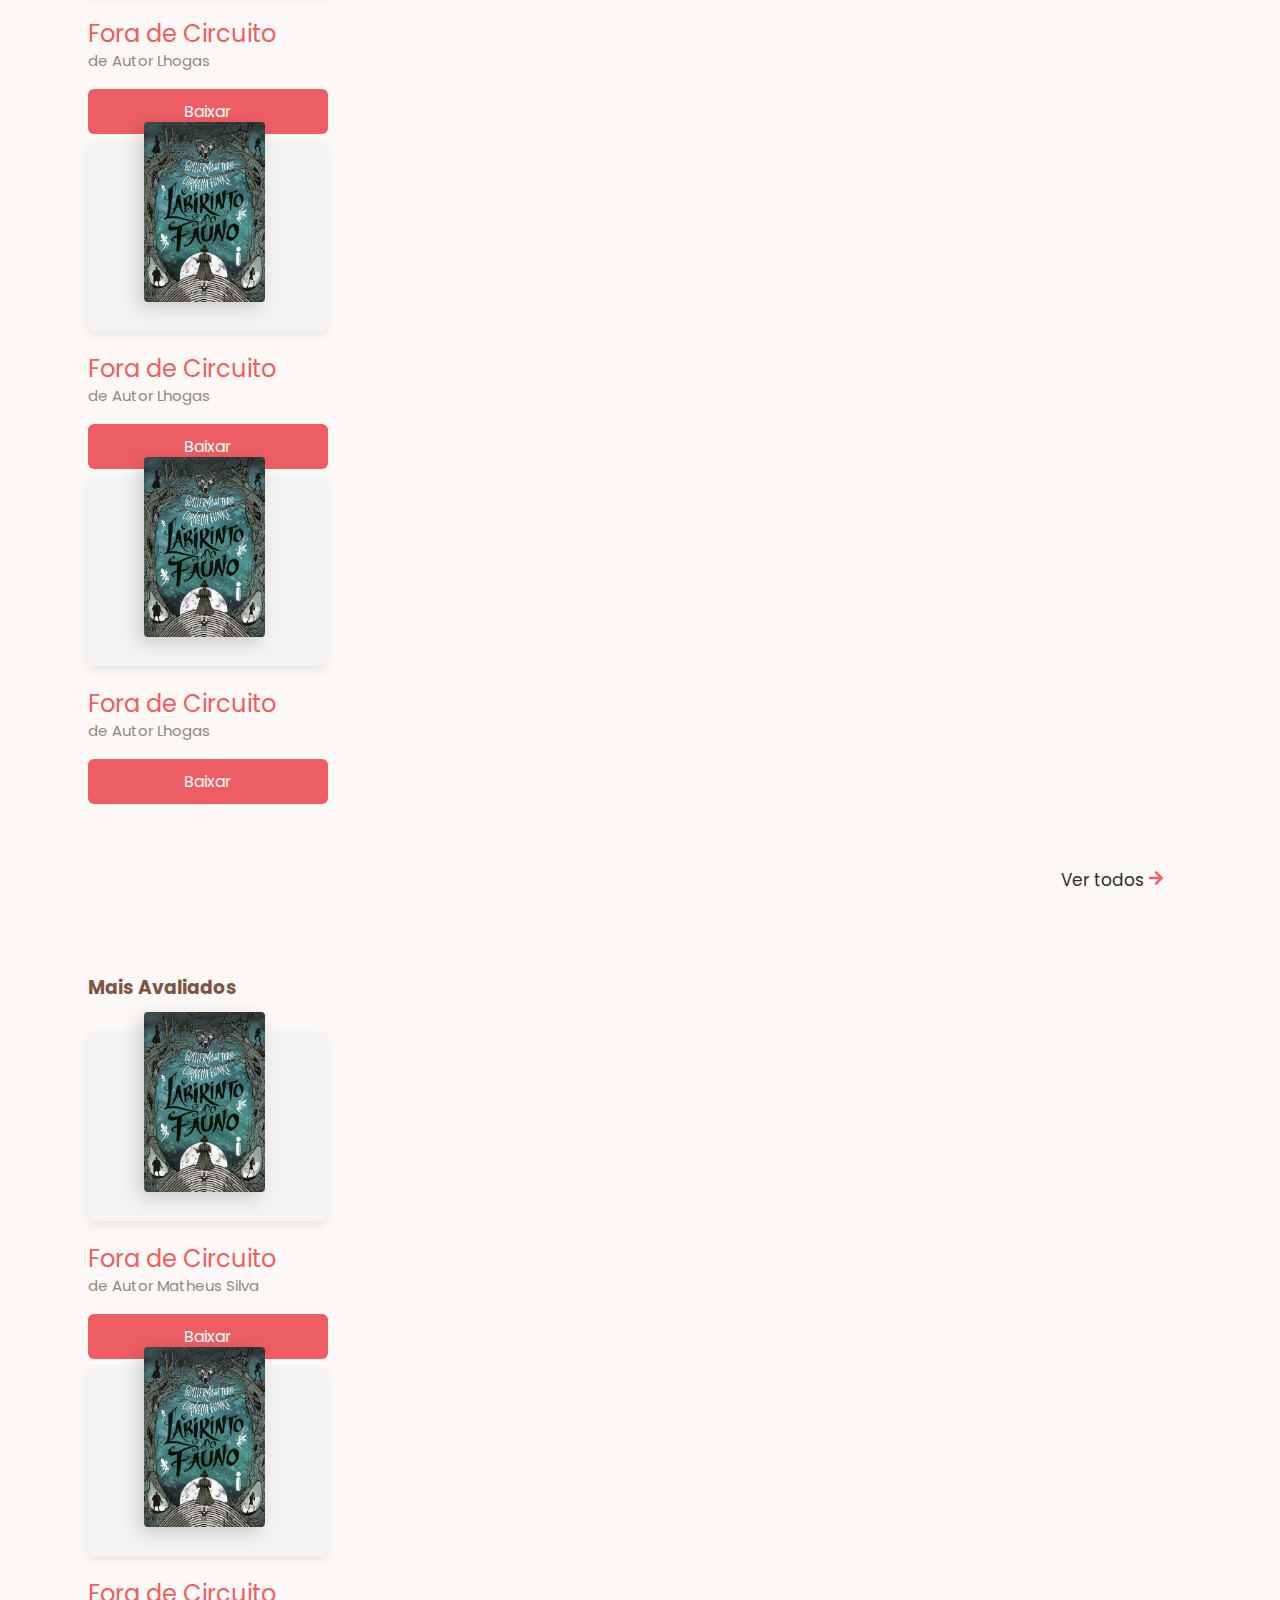
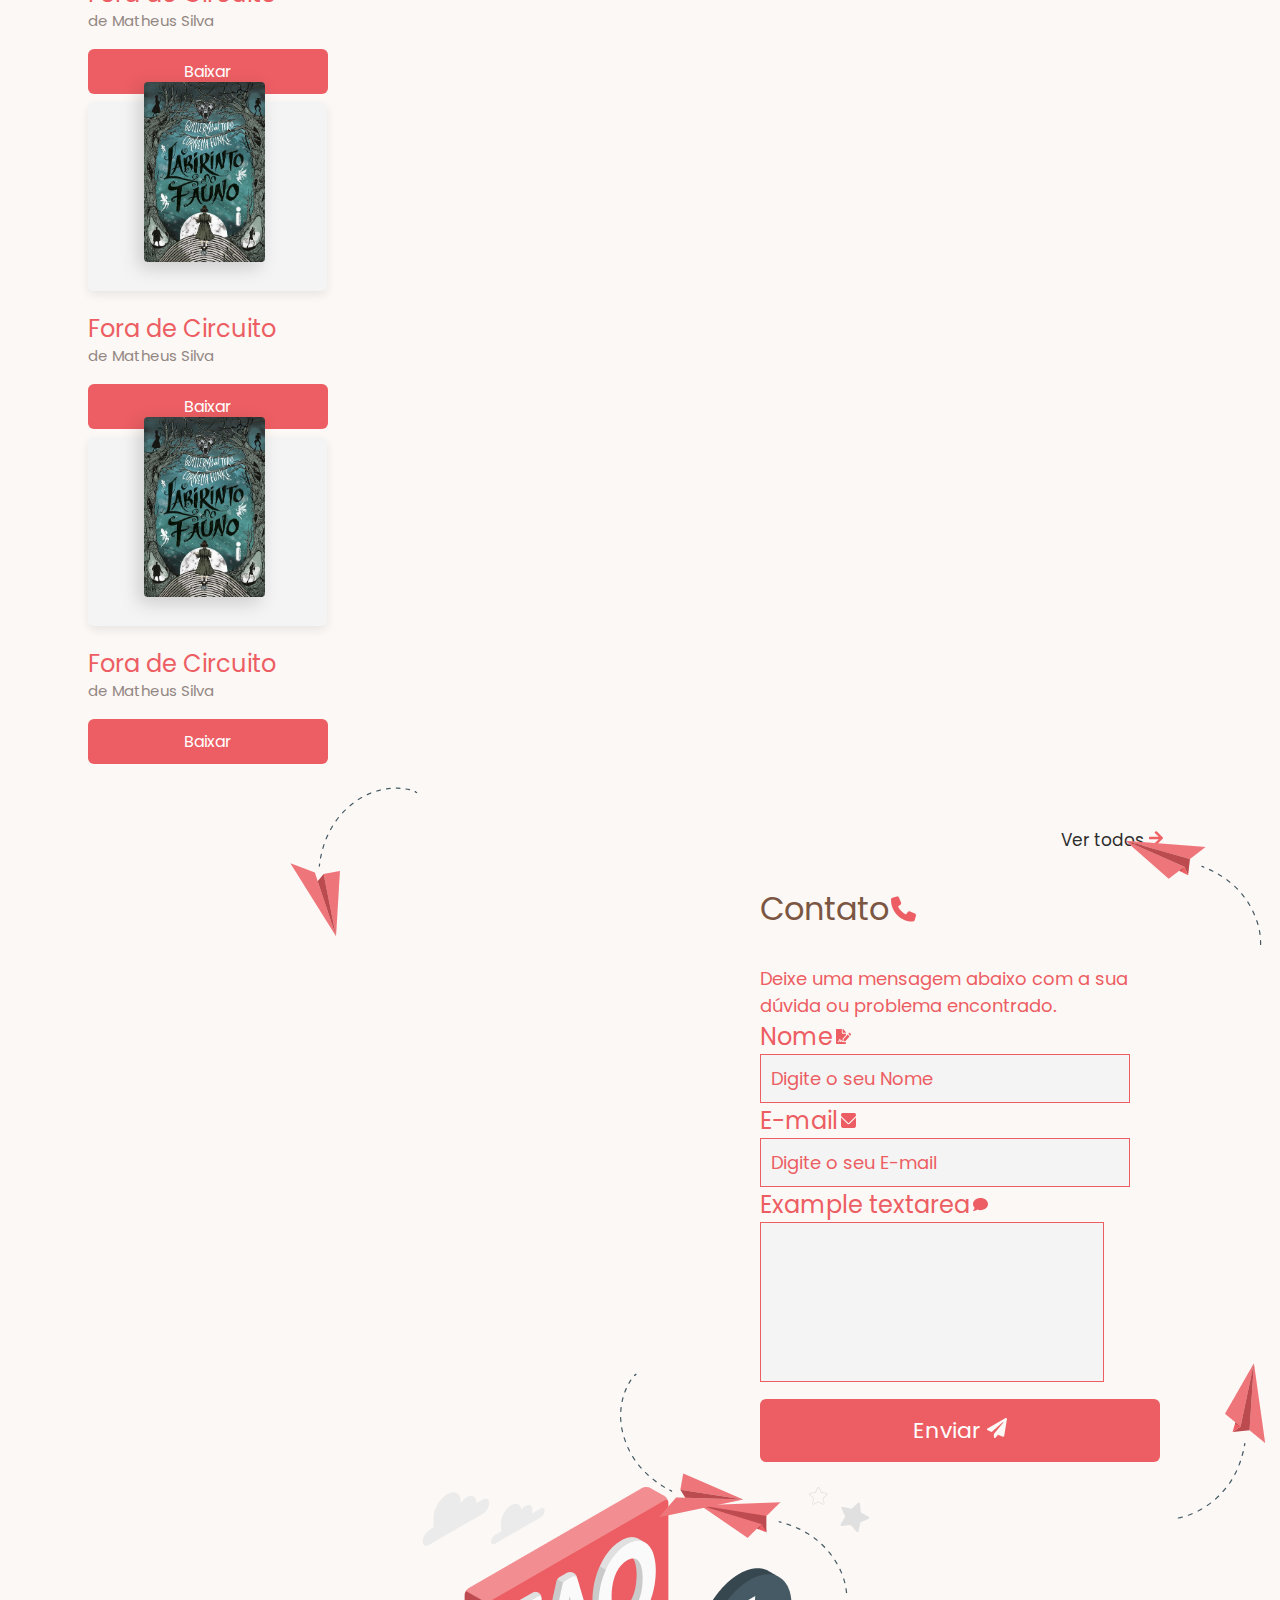
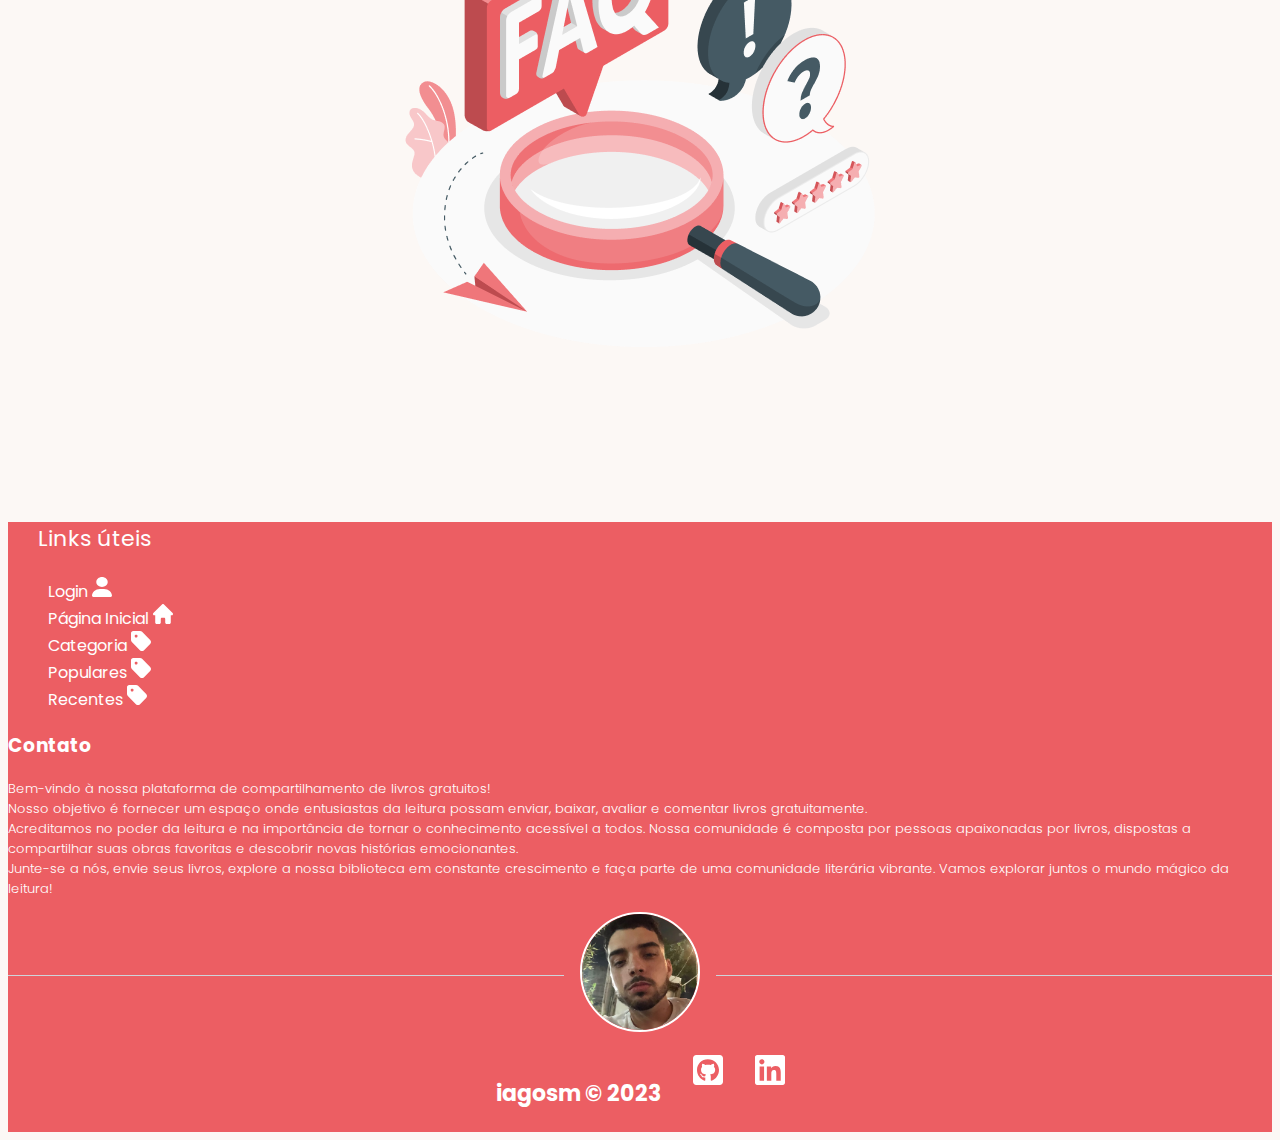
==== commit bc5b319d: "ajuste menu" ====
--- a/index.html
+++ b/index.html
@@ -47,30 +47,30 @@
       </nav>
     </header>
     <div class="container-fluid">
-      <div class="container-fluid mt-4">
-        <div id="carouselExampleIndicators row" class="carousel slide">
+      <div class="row  mt-4">
+        <div id="carousel-blog" class="carousel slide" data-bs-ride="carousel">
           <div class="carousel-indicators">
-            <button type="button" data-bs-target="#carouselExampleIndicators" data-bs-slide-to="0" class="active" aria-current="true" aria-label="Slide 1"></button>
-            <button type="button" data-bs-target="#carouselExampleIndicators" data-bs-slide-to="1" aria-label="Slide 2"></button>
-            <button type="button" data-bs-target="#carouselExampleIndicators" data-bs-slide-to="2" aria-label="Slide 3"></button>
+            <button type="button" data-bs-target="#carousel-blog" data-bs-slide-to="0" class="active" aria-current="true" aria-label="Slide 1"></button>
+            <button type="button" data-bs-target="#carousel-blog" data-bs-slide-to="1" aria-label="Slide 2"></button>
+            <button type="button" data-bs-target="#carousel-blog" data-bs-slide-to="2" aria-label="Slide 3"></button>
           </div>
 
           <div class="carousel-inner">
-            <div class="carousel-item active c-item">
+            <div class="carousel-item active c-item" data-bs-interval="1900">
               <img src="assets/Banner-livros-Podpop.jpg" class="d-block w-100 c-img" alt="...">
             </div>
-            <div class="carousel-item c-item">
-              <img src="assets/0jw-flyer-digital-para-capas-de-livros.jpg-840.jpg" class="d-block w-100 c-img" alt="...">
-            </div>
-            <div class="carousel-item c-item">
-              <img src="assets/0jw-flyer-digital-para-capas-de-livros.jpg-840.jpg" class="d-block w-100 c-img" alt="...">
-            </div>
-          </div>
-          <button class="carousel-control-prev" type="button" data-bs-target="#carouselExampleIndicators" data-bs-slide="prev">
+            <div class="carousel-item c-item" data-bs-interval="1900">
+              <img src="assets/banner-blog-2.webp" class="d-block w-100 c-img" alt="...">
+            </div>
+            <div class="carousel-item c-item" data-bs-interval="1900">
+              <img src="assets/banner_Blog-Artigos_Livros-Lideres.png" class="d-block w-100 c-img" alt="...">
+            </div>
+          </div>
+          <button class="carousel-control-prev" type="button" data-bs-target="#carousel-blog" data-bs-slide="prev">
             <span class="carousel-control-prev-icon" aria-hidden="true"></span>
             <span class="visually-hidden">Previous</span>
           </button>
-          <button class="carousel-control-next" type="button" data-bs-target="#carouselExampleIndicators" data-bs-slide="next">
+          <button class="carousel-control-next" type="button" data-bs-target="#carousel-blog" data-bs-slide="next">
             <span class="carousel-control-next-icon" aria-hidden="true"></span>
             <span class="visually-hidden">Next</span>
           </button>
--- a/css/style.css
+++ b/css/style.css
@@ -33,12 +33,12 @@
 
 .c-img {
   height: 100%;
-  object-fit: cover;
+  object-fit: fill;
   filter: brightness(0.6);
 }
 
 .c-item {
-  height: 480px;
+  height: 500px;
 }
 
 .carousel-inner {
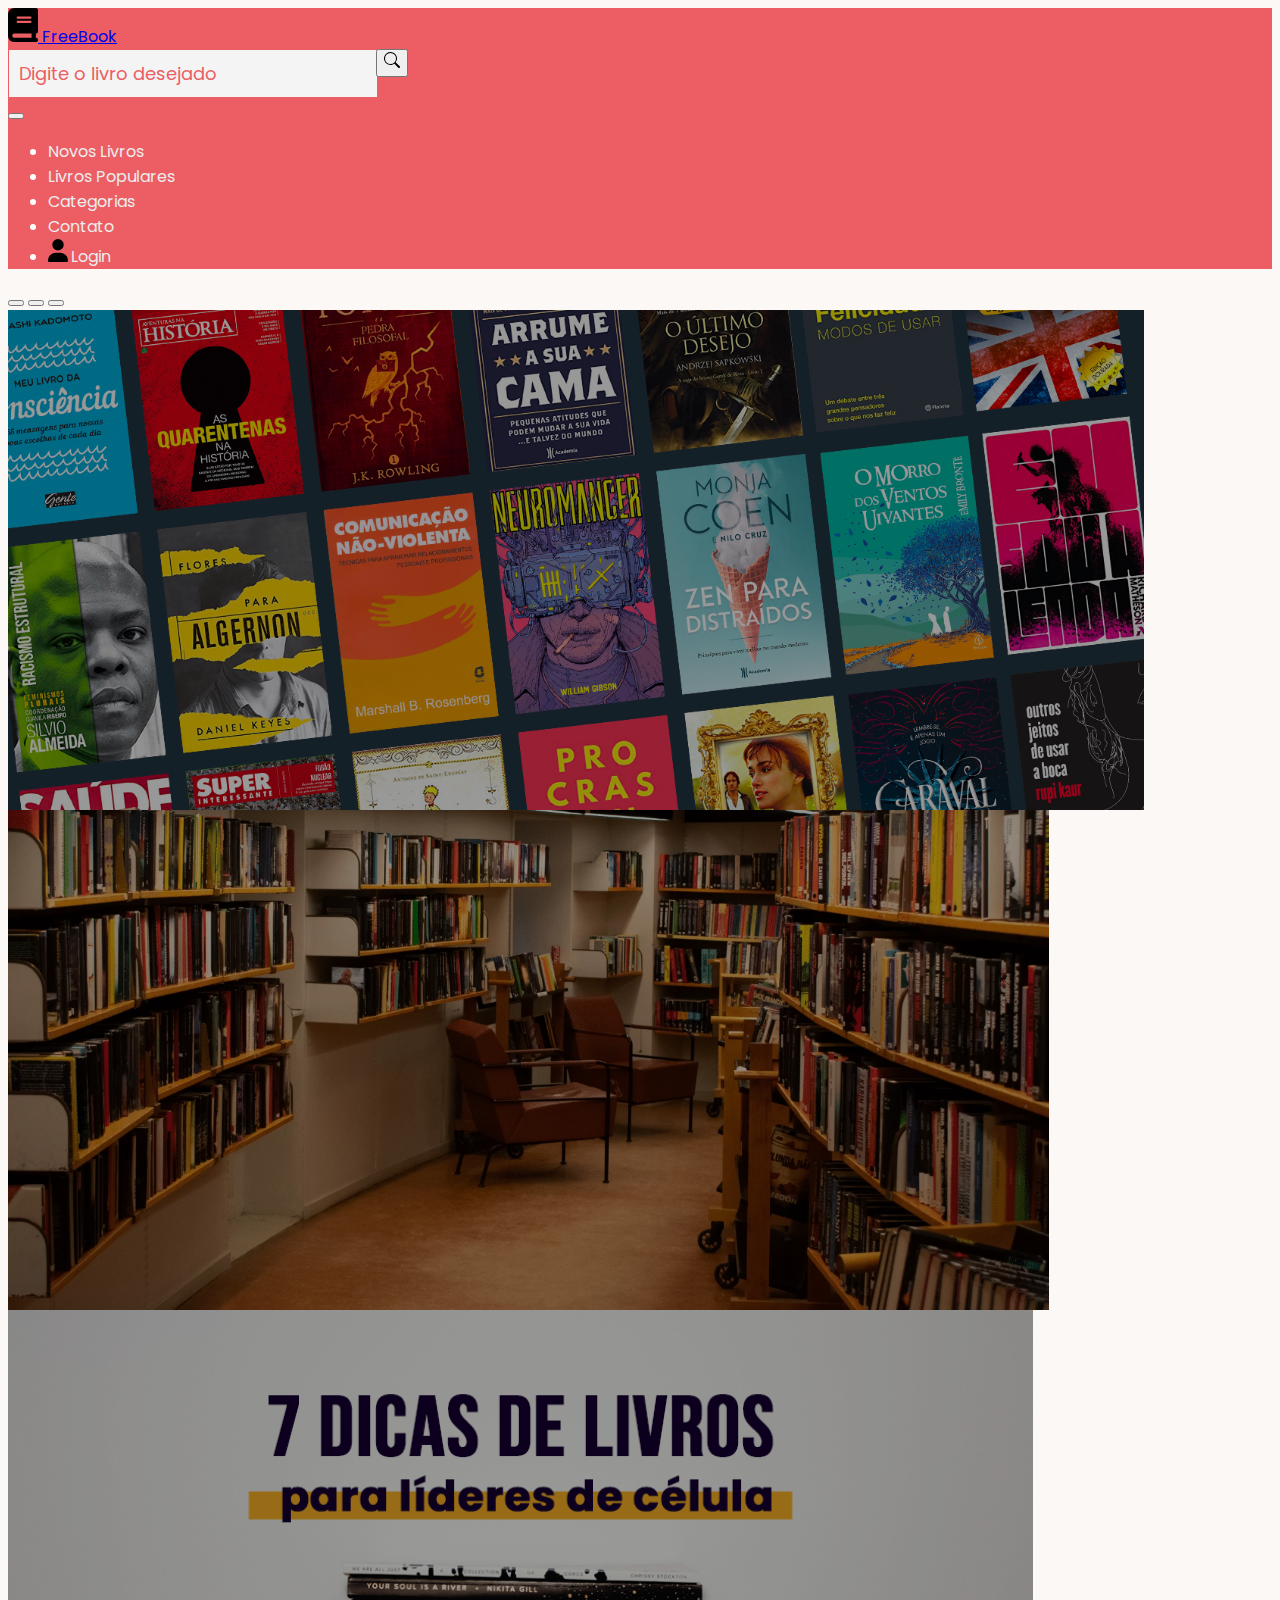
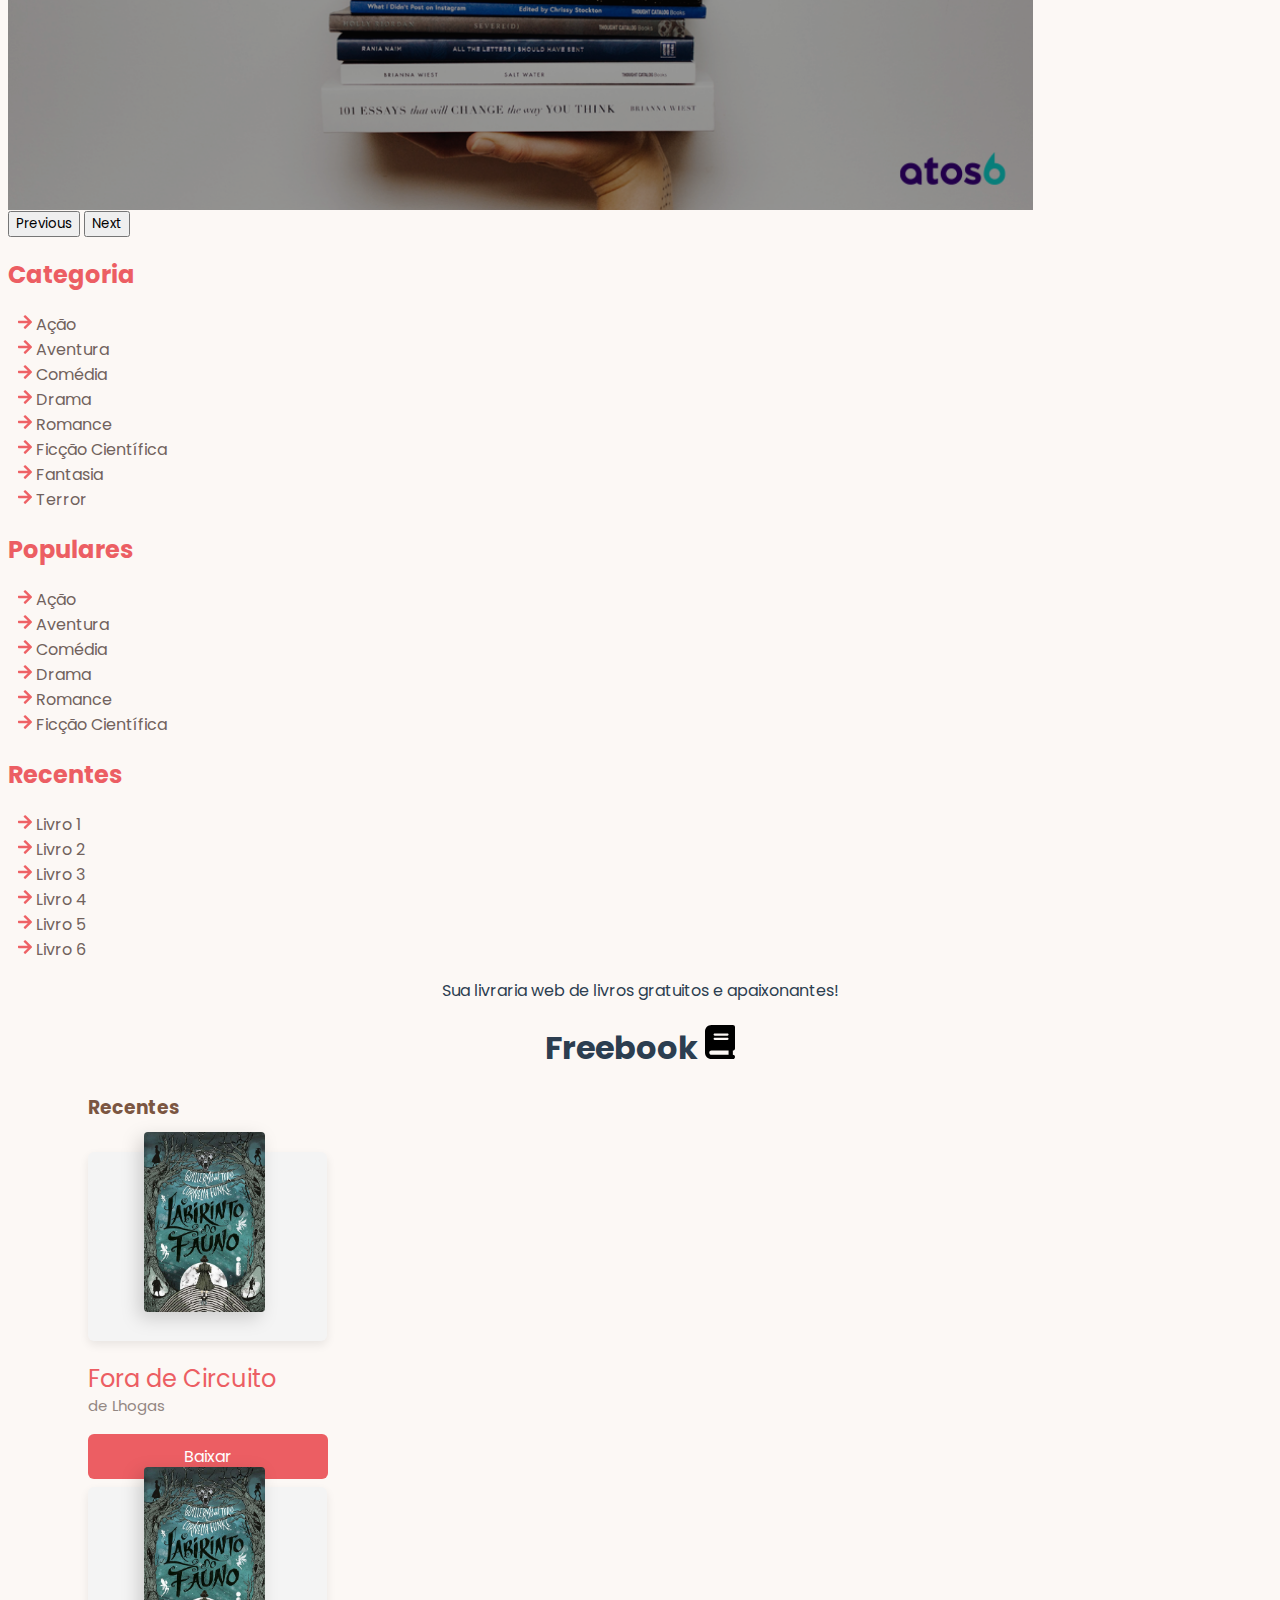
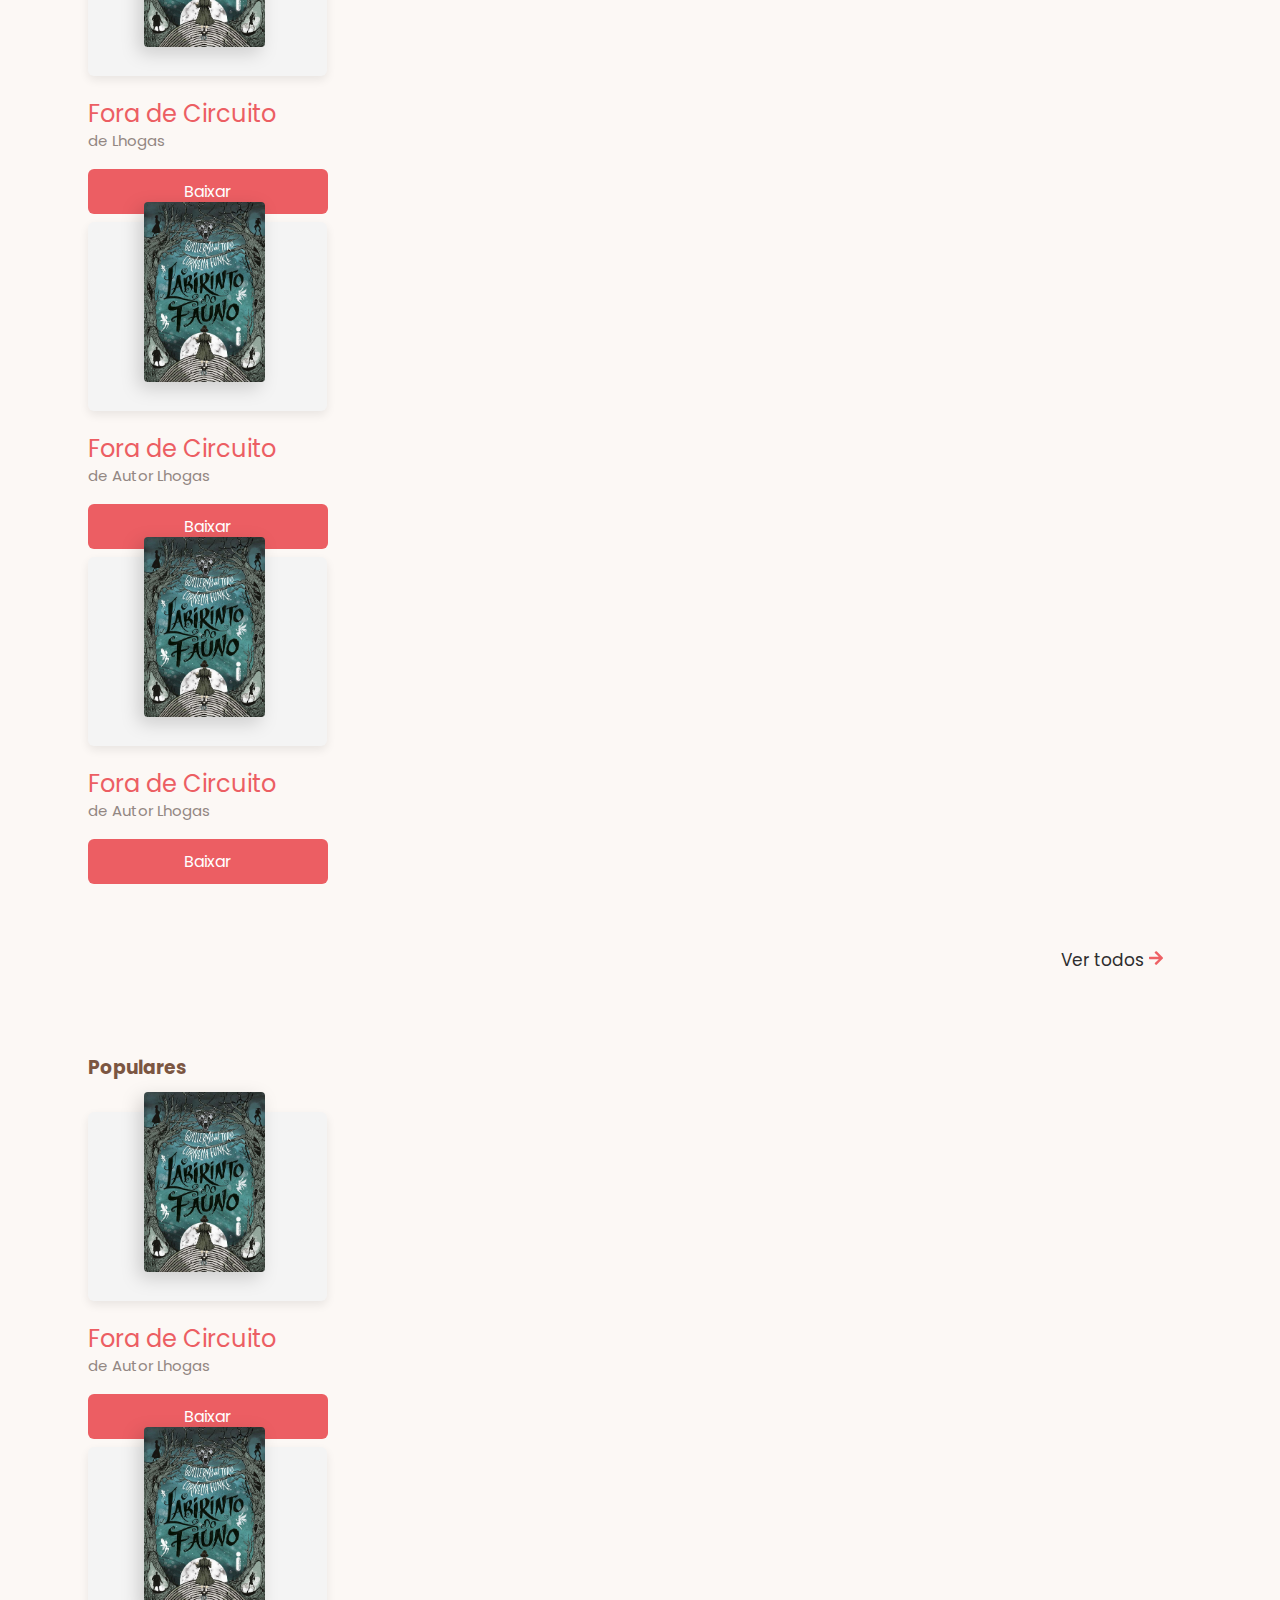
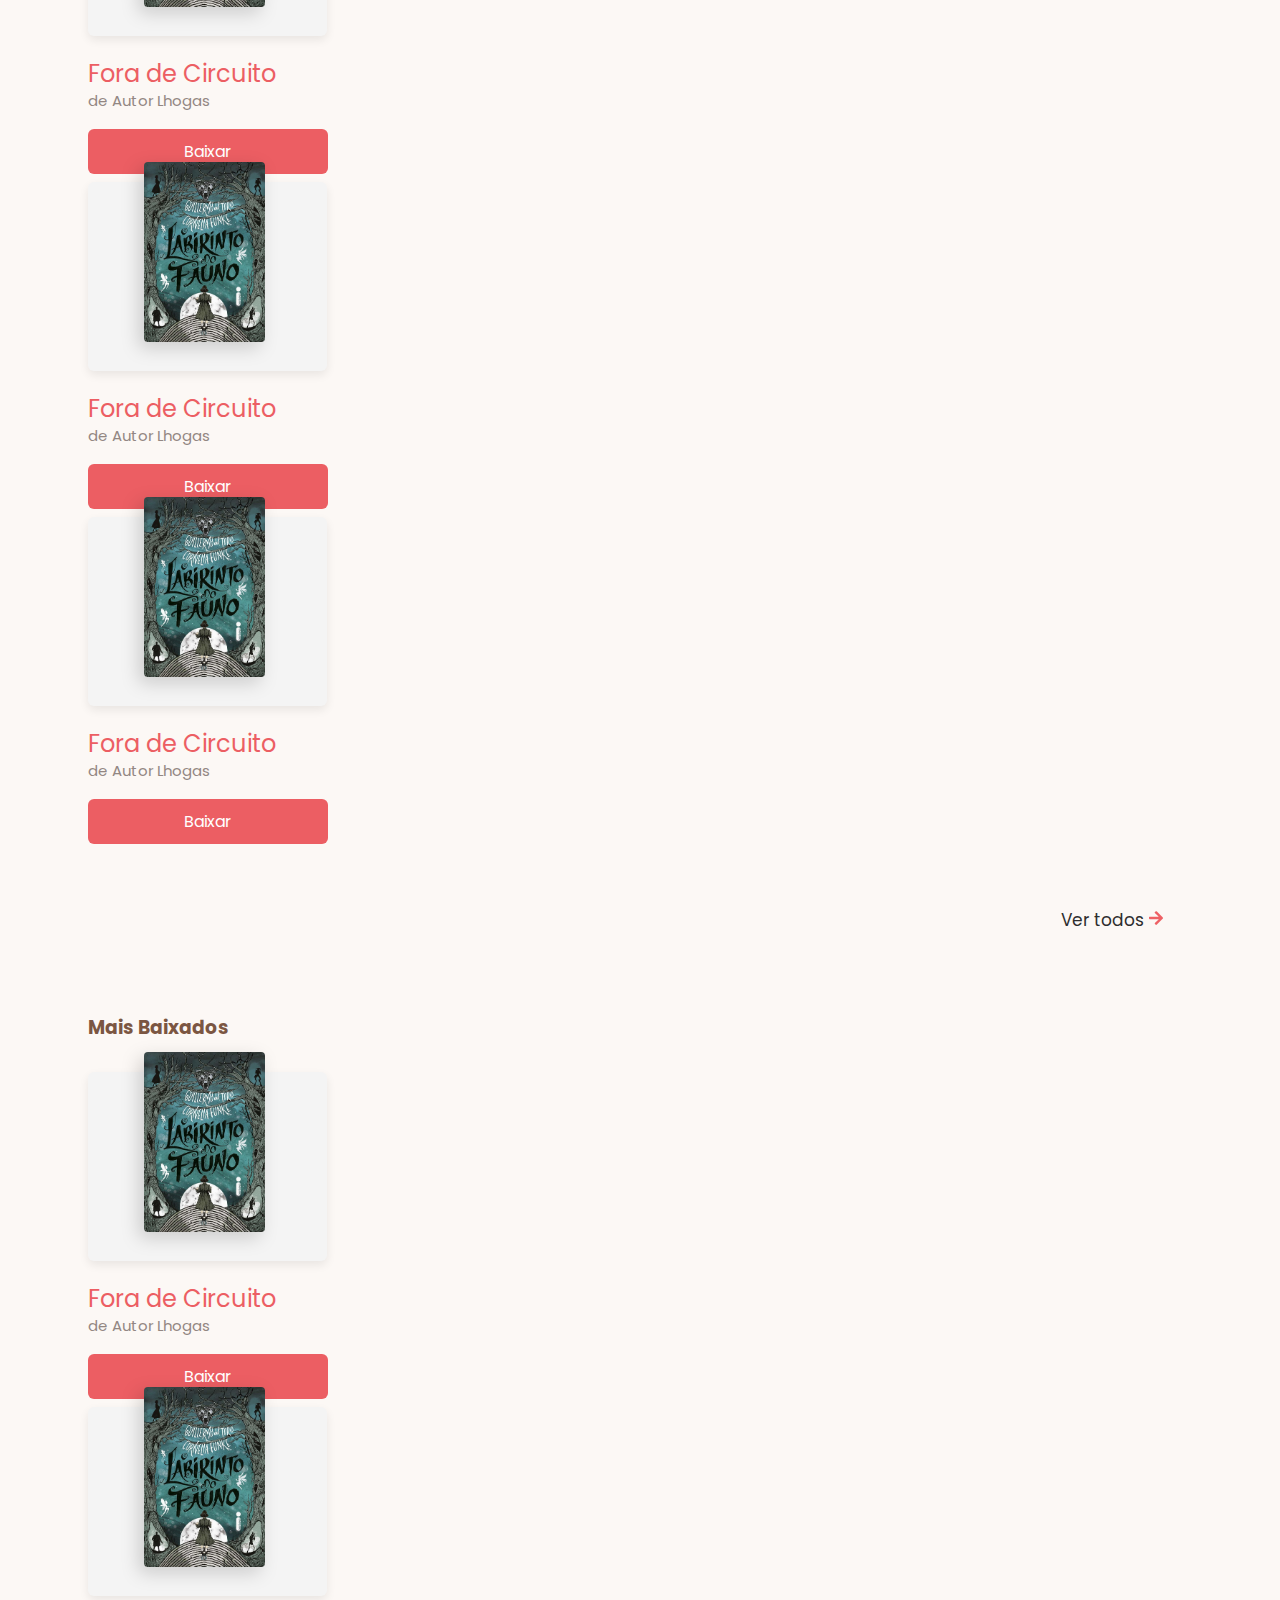
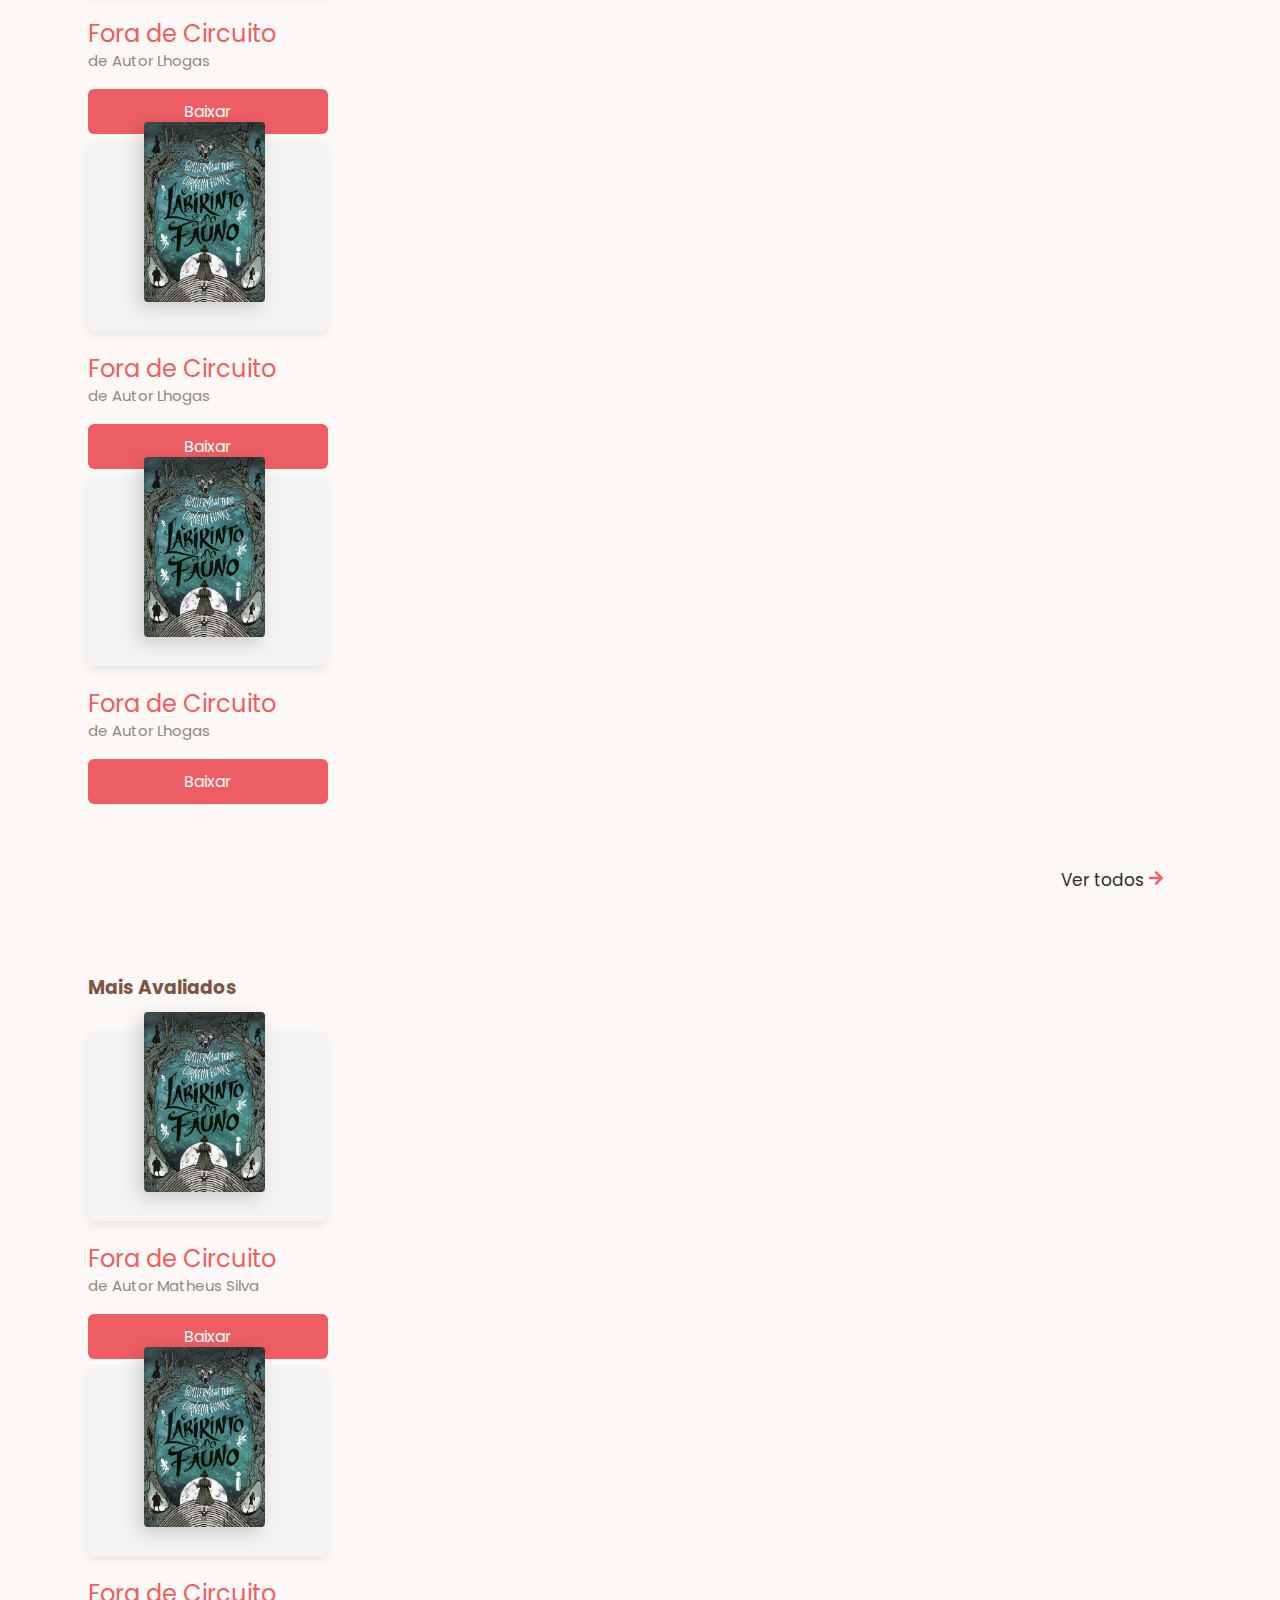
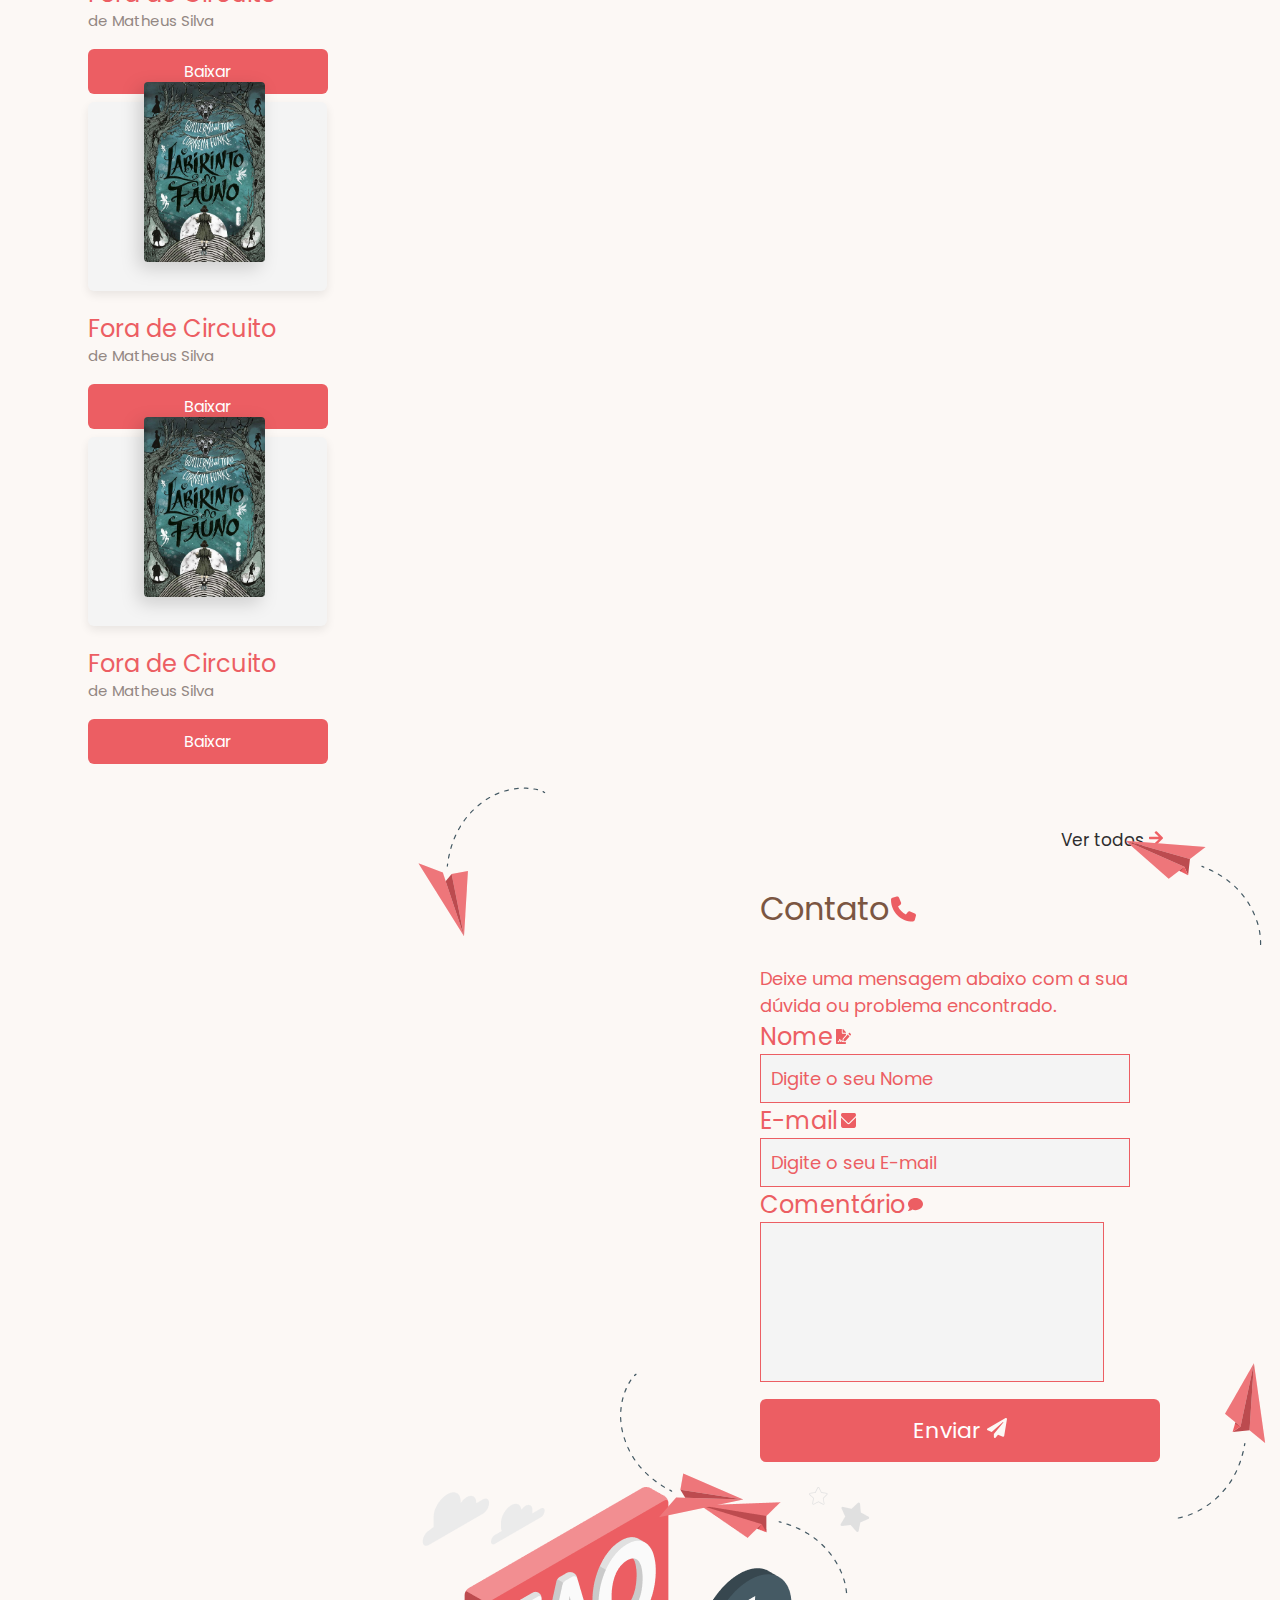
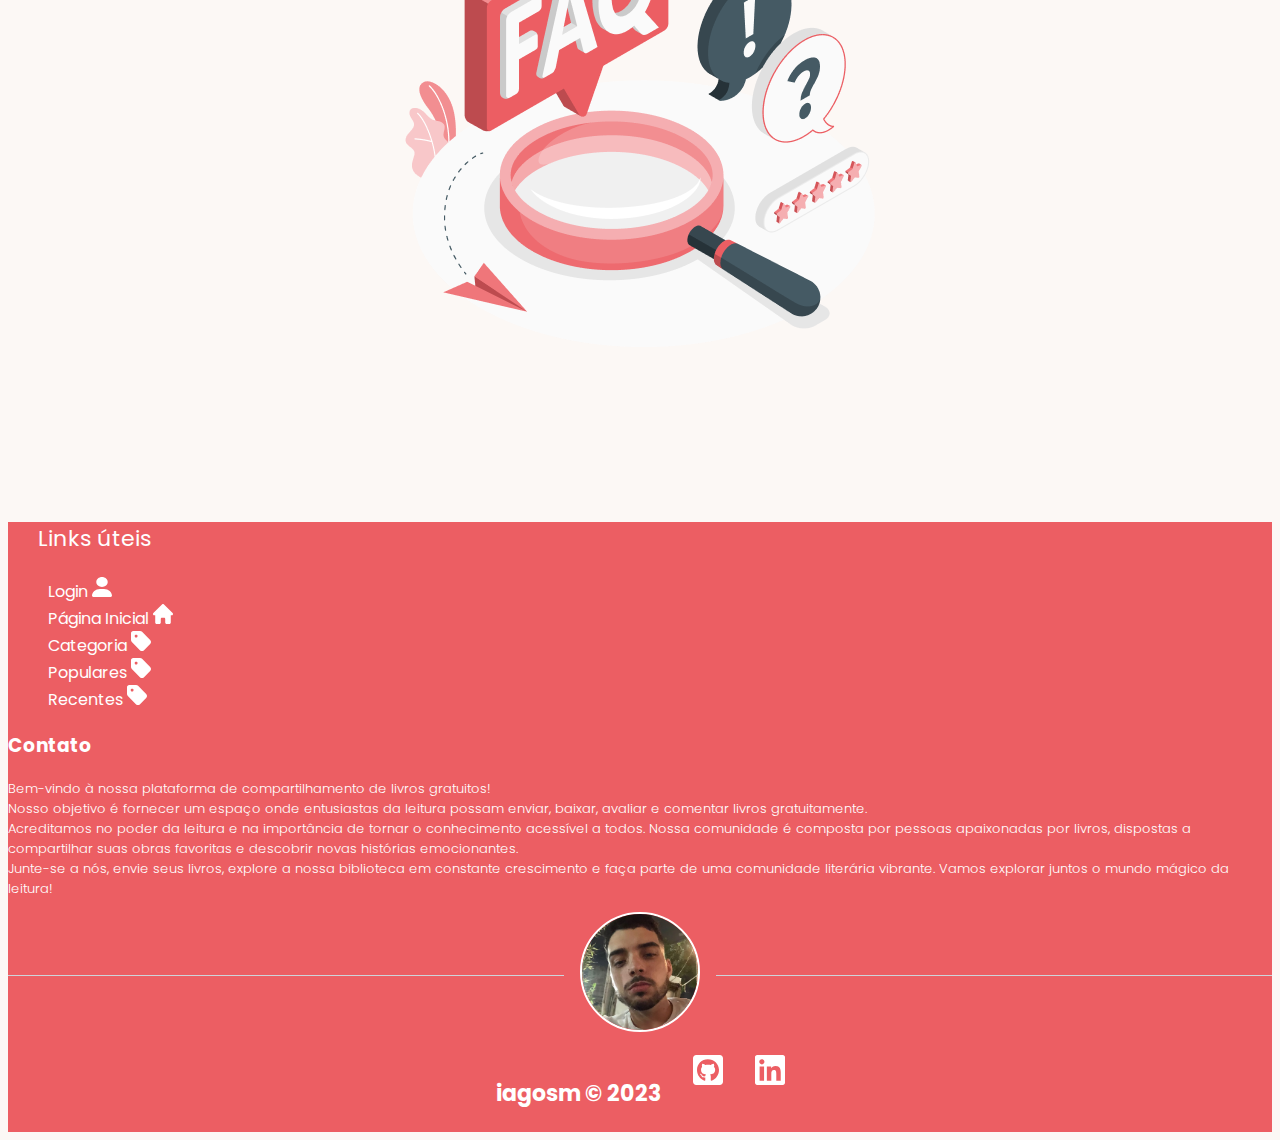
==== commit 195ca865: "ajuste no avião absolute" ====
--- a/index.html
+++ b/index.html
@@ -56,13 +56,13 @@
           </div>
 
           <div class="carousel-inner">
-            <div class="carousel-item active c-item" data-bs-interval="1900">
+            <div class="carousel-item active c-item" data-bs-interval="1200">
               <img src="assets/Banner-livros-Podpop.jpg" class="d-block w-100 c-img" alt="...">
             </div>
-            <div class="carousel-item c-item" data-bs-interval="1900">
+            <div class="carousel-item c-item" data-bs-interval="1200">
               <img src="assets/banner-blog-2.webp" class="d-block w-100 c-img" alt="...">
             </div>
-            <div class="carousel-item c-item" data-bs-interval="1900">
+            <div class="carousel-item c-item" data-bs-interval="1200">
               <img src="assets/banner_Blog-Artigos_Livros-Lideres.png" class="d-block w-100 c-img" alt="...">
             </div>
           </div>
@@ -378,7 +378,7 @@
             <input type="email" class="form-control" id="exampleFormControlInput1" placeholder="Digite o seu E-mail" style="background-color: #F4F4F4;">
           </div>
           <div class="form-group mt-3">
-            <label for="exampleFormControlTextarea1" class="input-form">Example textarea <img src="assets/msg.svg" alt=""></label>
+            <label for="exampleFormControlTextarea1" class="input-form">Comentário <img src="assets/msg.svg" alt=""></label>
             <textarea class="form-control" id="exampleFormControlTextarea1" rows="3" style="background-color: #F4F4F4;"></textarea>
           </div>
           <button type="submit" class="btn-enviaForm">Enviar <img src="assets/enviar.svg" alt=""></button>
--- a/css/style.css
+++ b/css/style.css
@@ -254,7 +254,7 @@
 
 .contato-aviao1{
   position: absolute;
-  left: 22rem;
+  left: 30rem;
   transform: translate(-50%, -50%) rotate(45deg);
 }
 
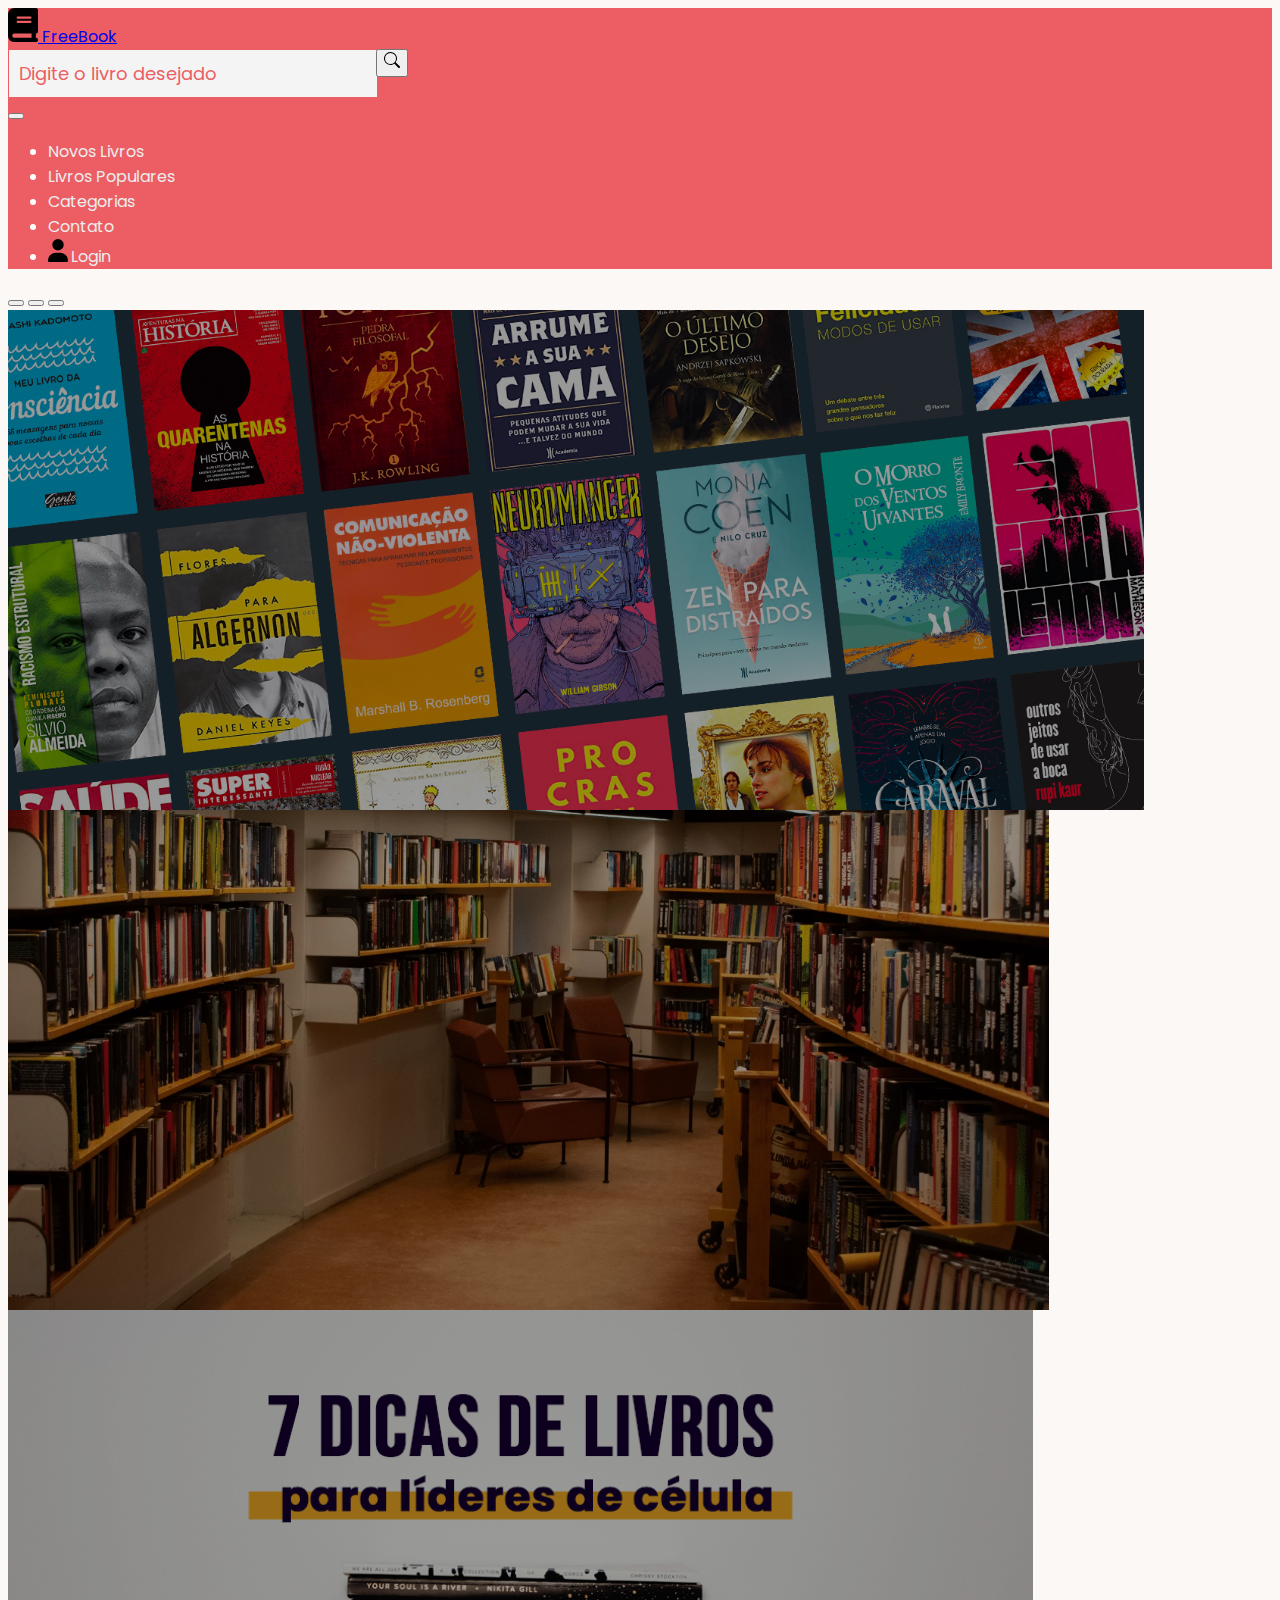
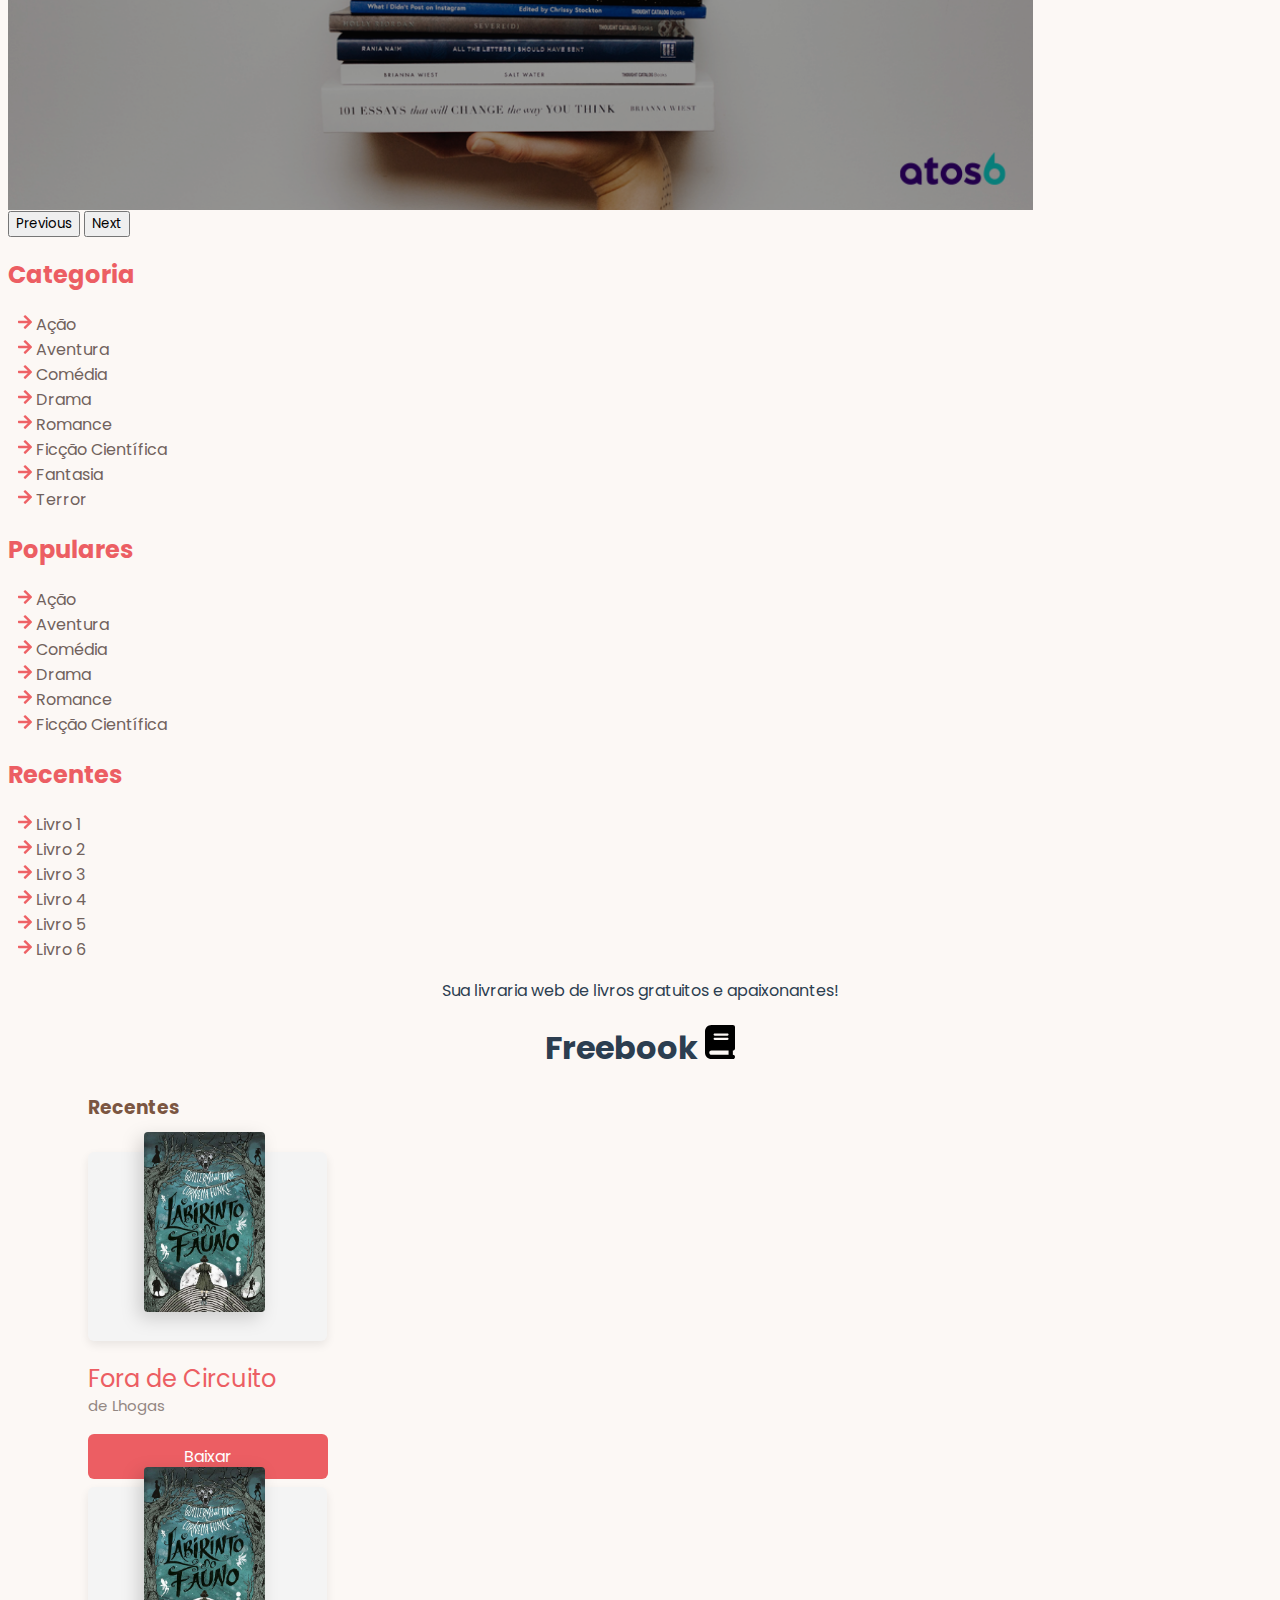
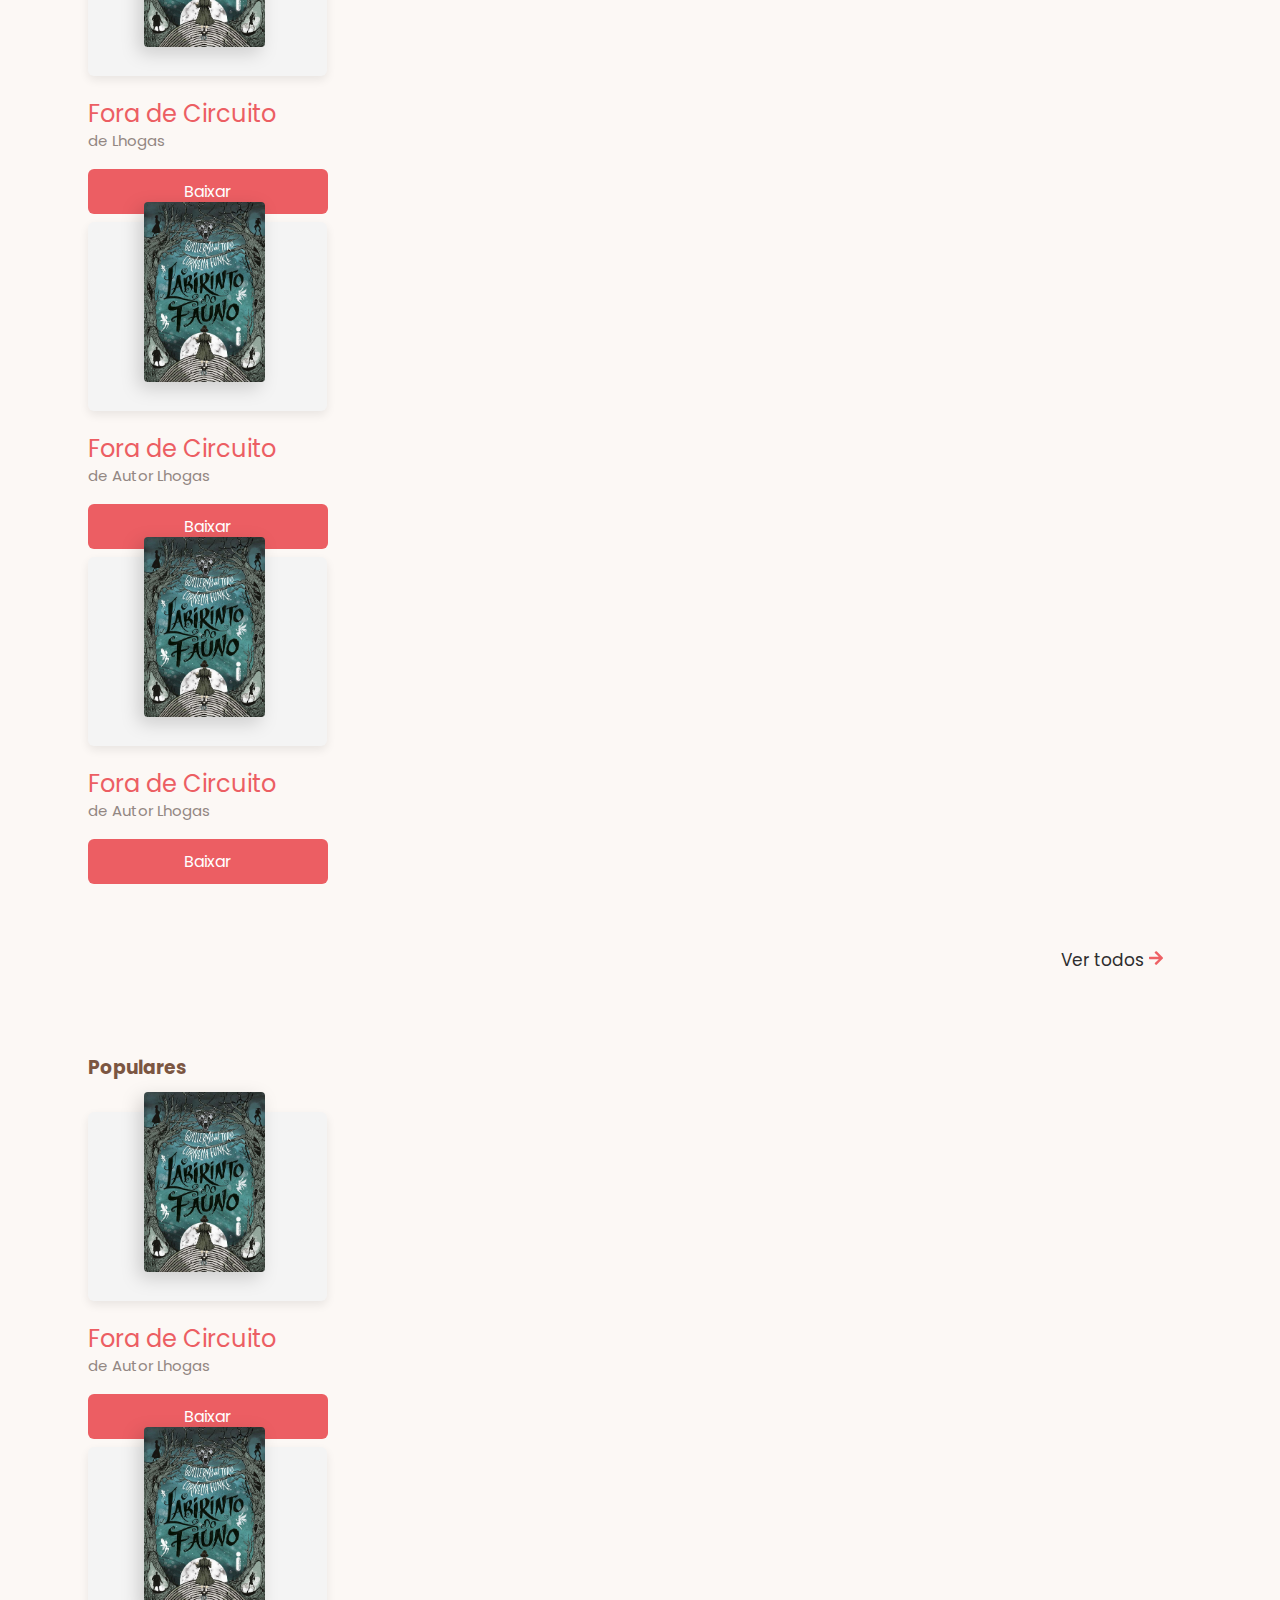
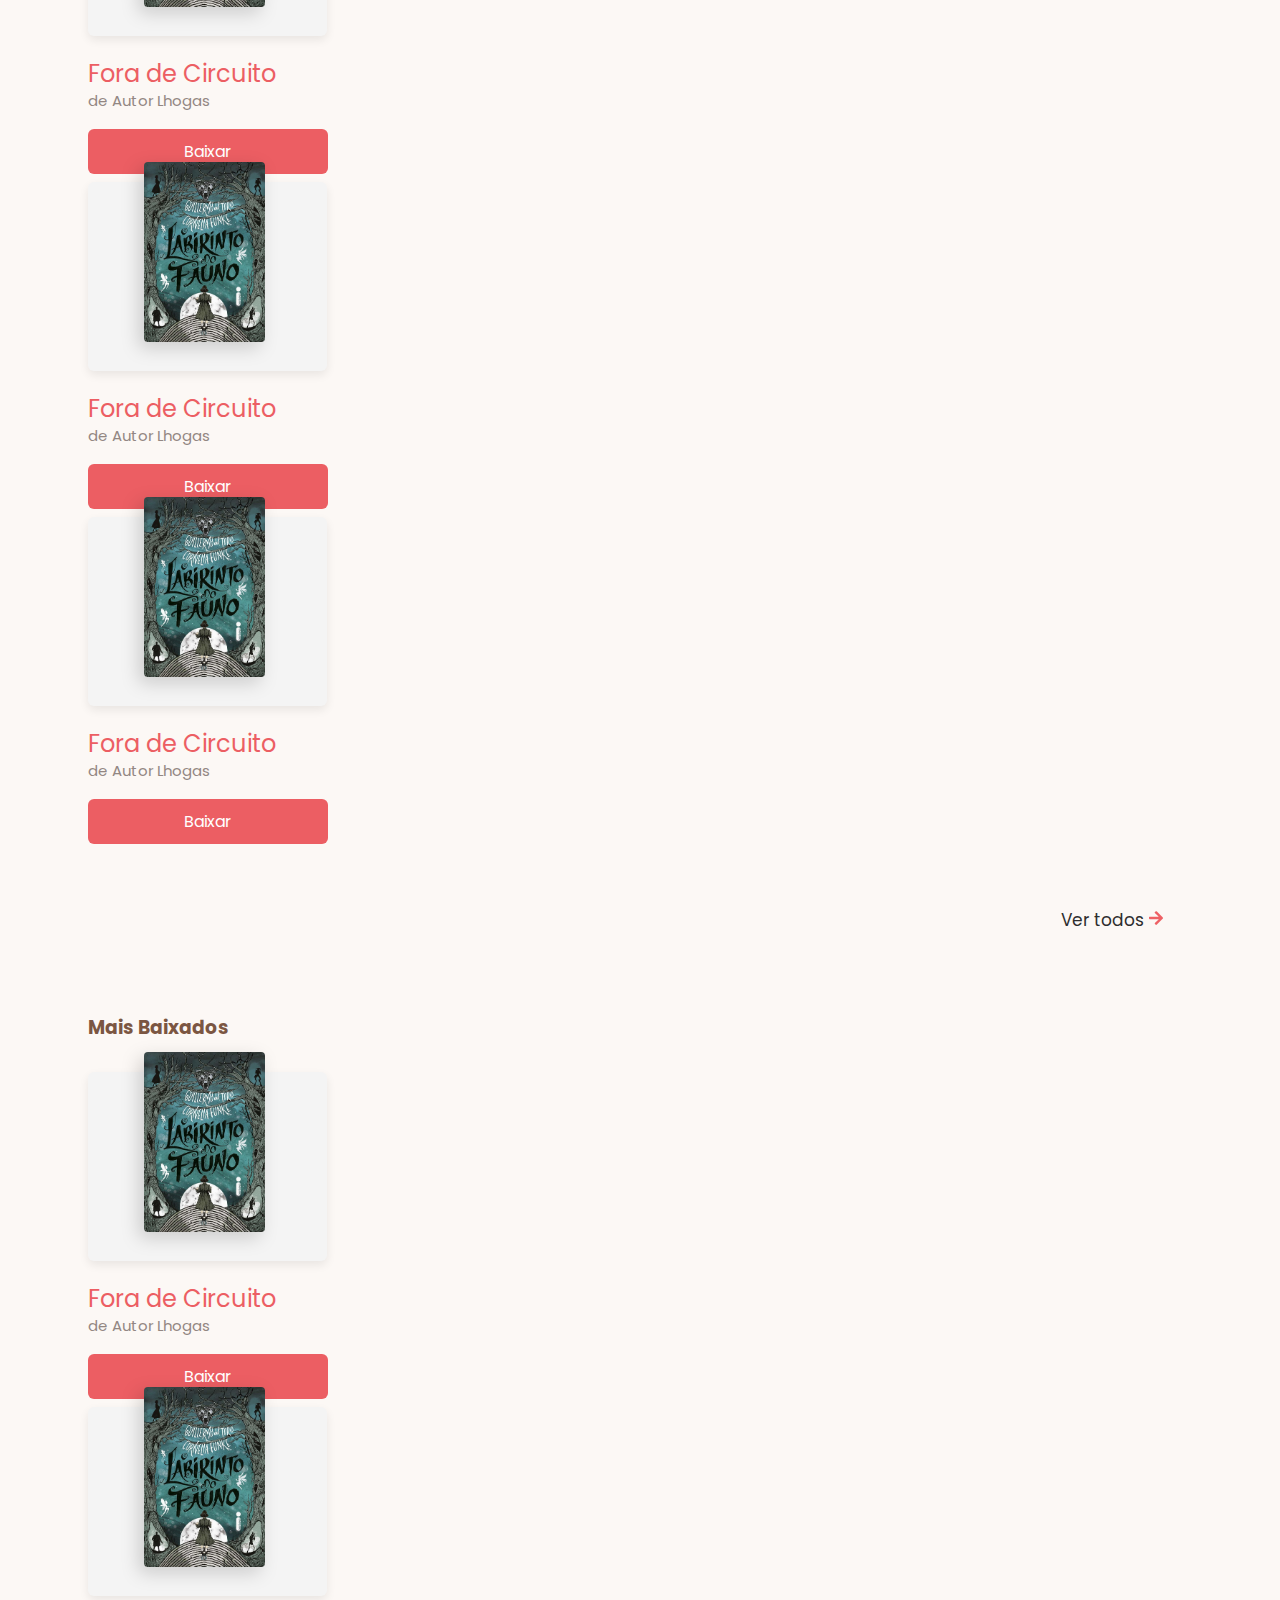
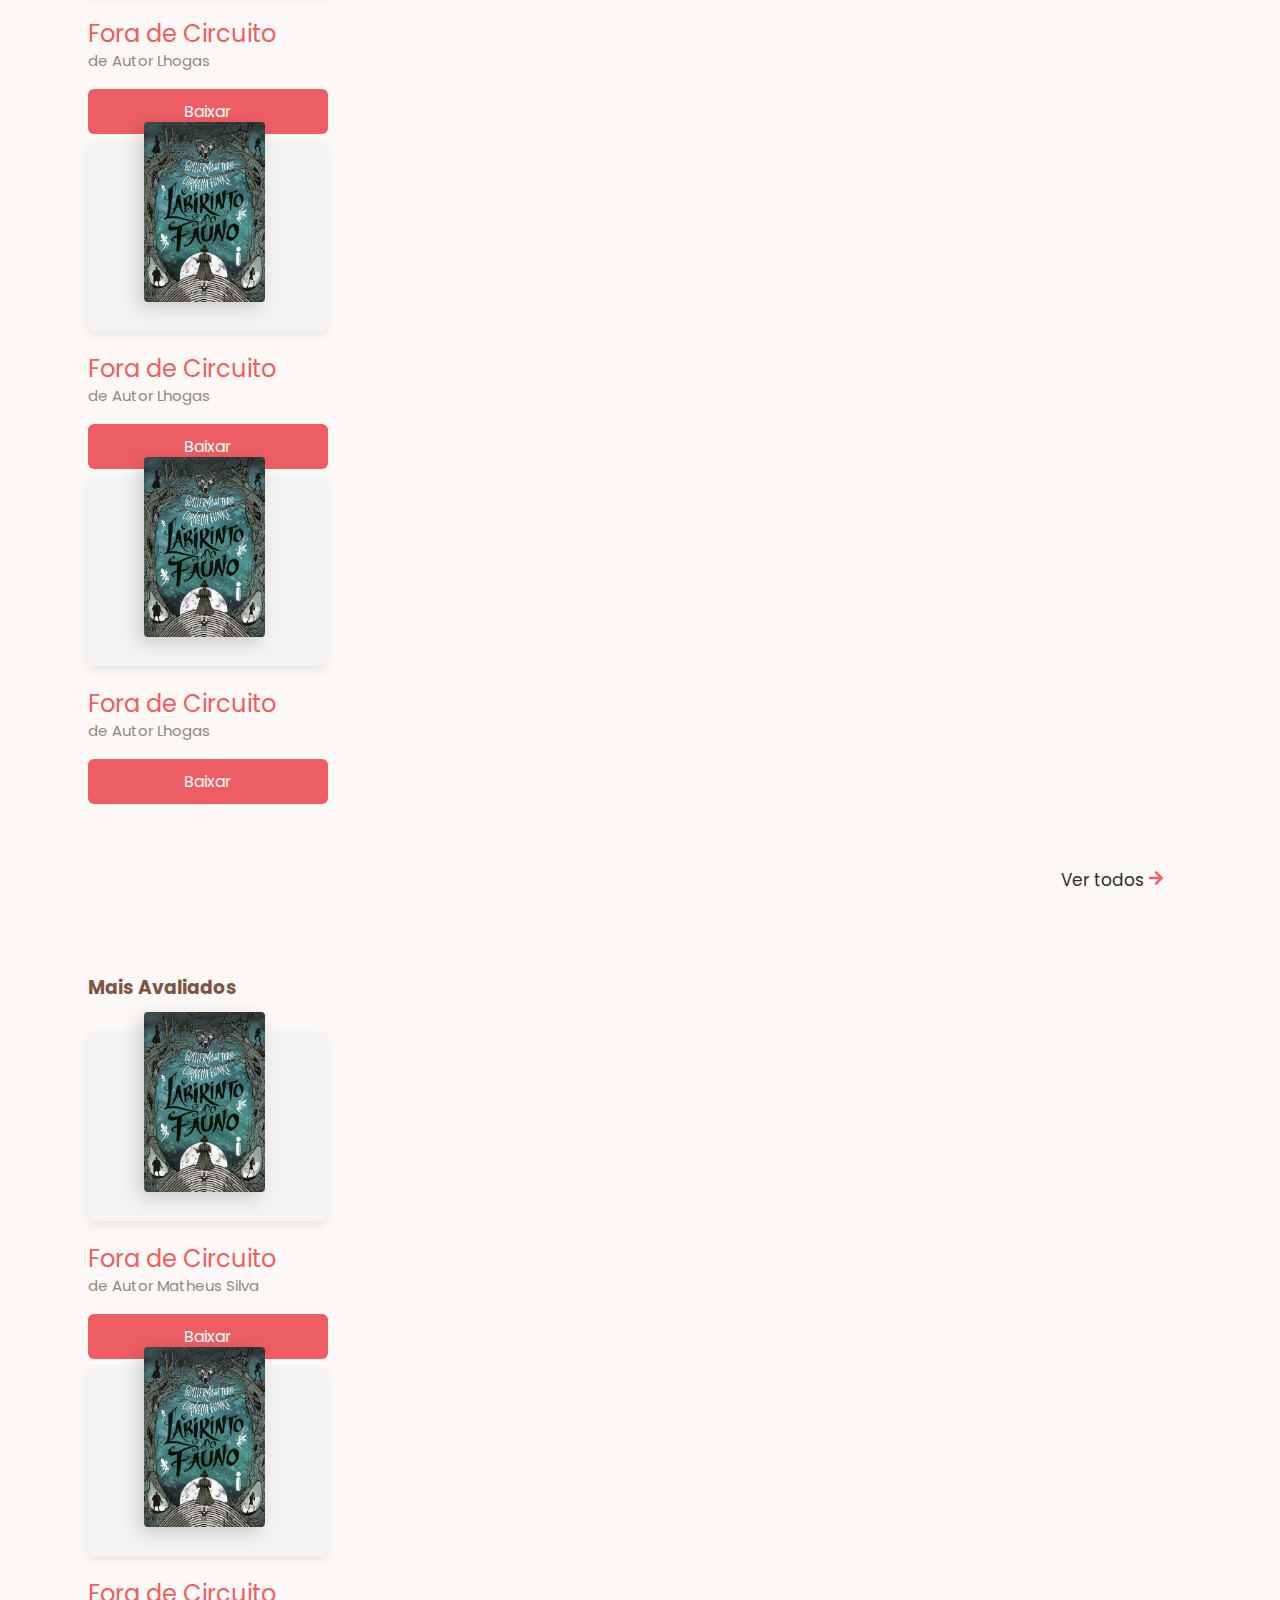
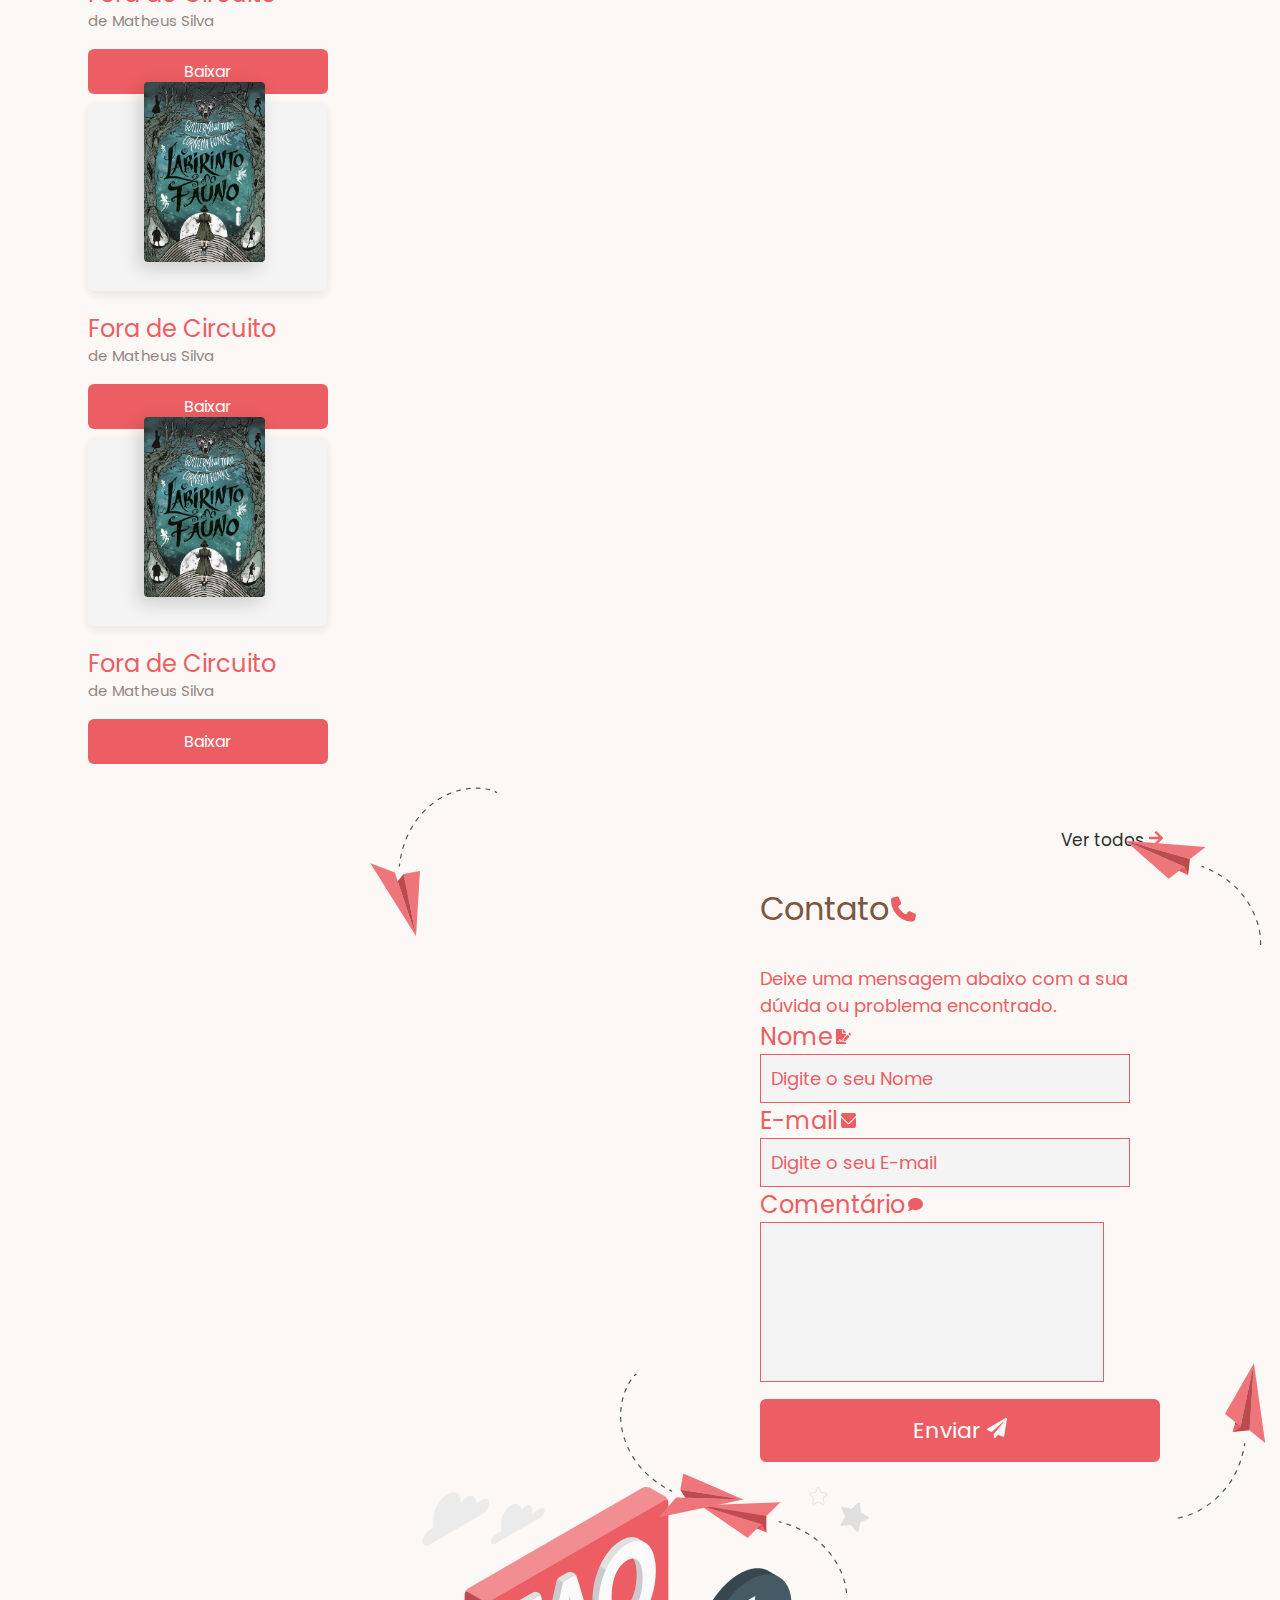
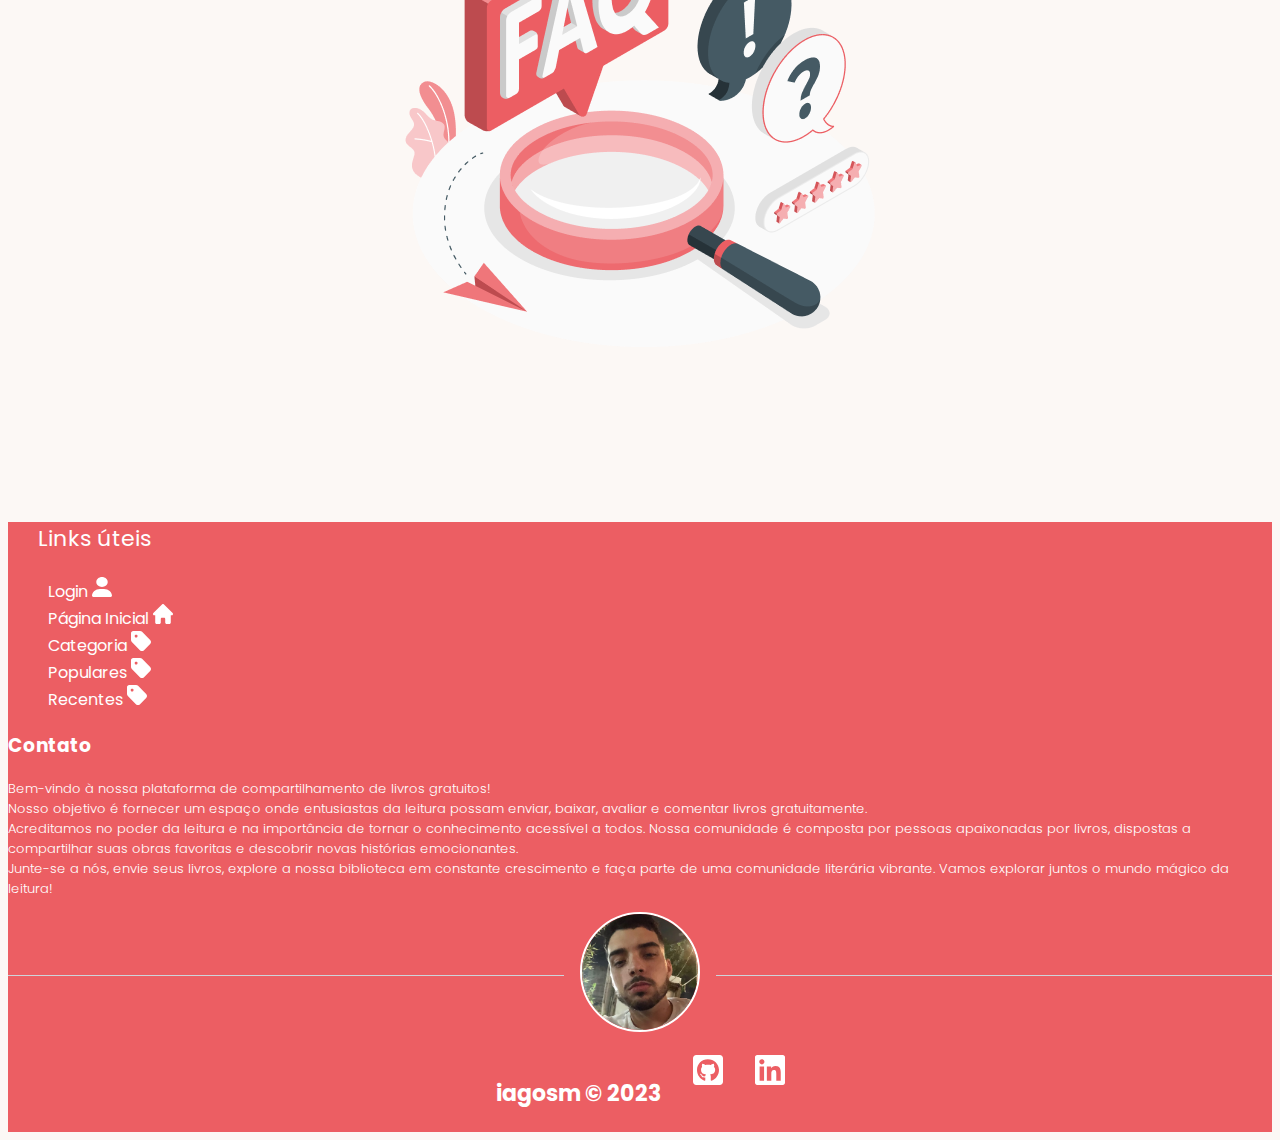
==== commit cd39737b: "finalizando a tela de Login" ====
--- a/index.html
+++ b/index.html
@@ -46,8 +46,7 @@
         </div>
       </nav>
     </header>
-    <div class="container-fluid">
-      <div class="row  mt-4">
+    <section>
         <div id="carousel-blog" class="carousel slide" data-bs-ride="carousel">
           <div class="carousel-indicators">
             <button type="button" data-bs-target="#carousel-blog" data-bs-slide-to="0" class="active" aria-current="true" aria-label="Slide 1"></button>
@@ -75,7 +74,8 @@
             <span class="visually-hidden">Next</span>
           </button>
         </div>
-      </div>
+    </section>
+    <div class="container-fluid">
       <div class="row">
         <div class="col-md-1 mt-3">
           <!-- Lista no lado direito -->
--- a/css/style.css
+++ b/css/style.css
@@ -39,10 +39,6 @@
 
 .c-item {
   height: 500px;
-}
-
-.carousel-inner {
-  border-radius: 8px;
 }
 
 .btn {
@@ -254,7 +250,7 @@
 
 .contato-aviao1{
   position: absolute;
-  left: 30rem;
+  left: 27rem;
   transform: translate(-50%, -50%) rotate(45deg);
 }
 
@@ -571,4 +567,110 @@
 
 .fa-star:hover {
   color: #FFBC10;
+}
+
+/* Tela login */
+
+.logo-login {
+  display: flex;
+  justify-content: center;
+  margin-bottom: 40px;
+}
+
+.img-login {
+  width: 100px;
+  height: 100px;
+}
+
+.link-login {
+  text-align: center;
+  text-decoration: none;
+  font-size: 22px;
+  font-weight: bold;
+  color: #EC5E63;
+}
+
+.body-cad-login {
+  display: flex;
+  background-color: #EC5E63;
+  height: 100vh;
+  width: 100vw;
+  margin: 0;
+  padding: 0;
+}
+
+.container-login {
+  display: flex;
+  margin: auto;
+  background-color: #FFFFFF;
+  border-radius: 8px;
+  width: 1200px;
+  height: 800px;
+  box-shadow: 0px 4px 10px rgba(0, 0, 0, 0.08);
+}
+
+.item-login {
+  margin: auto;
+}
+
+.item-login h2, .item-login p {
+  color: #BDA79D;
+  text-align: center;
+}
+
+.item-login p {
+  font-size: 20px;
+  margin-bottom: 40px;
+}
+
+.input-email, .input-senha {
+  display: flex;
+  flex-direction: column;
+  gap: 10px;
+  font-size: 18px;
+  color: #BDA79D;
+}
+
+.input-senha {
+  margin-top: 5px;
+}
+
+.input-email input, .input-senha input {
+  width: 440px;
+  height: 50px;
+  color: #FCFCFC;
+  border: 1px solid #F3F3F3;
+  border-radius: 6px;
+}
+
+#btnLogin {
+  margin-top: 50px;
+  width: 440px;
+  height: 60px;
+  border-radius: 6px;
+  color: white;
+  font-weight: 500;
+  font-size: 22px;
+  background-color: #EC5E63;
+  border: 1px solid transparent;
+  transition: .5s;
+}
+
+#btnLogin:hover {
+  background-color: #F17C81;
+}
+
+.linkCad {
+  color: #EC5E63;
+  font-weight: 500;
+  font-size: 18px;
+  text-decoration: none;
+}
+
+.spanCad {
+  color: #BDA79D;
+  font-weight: 500;
+  font-size: 18px;
+  text-align: center;
+  margin-top: 20px;
 }